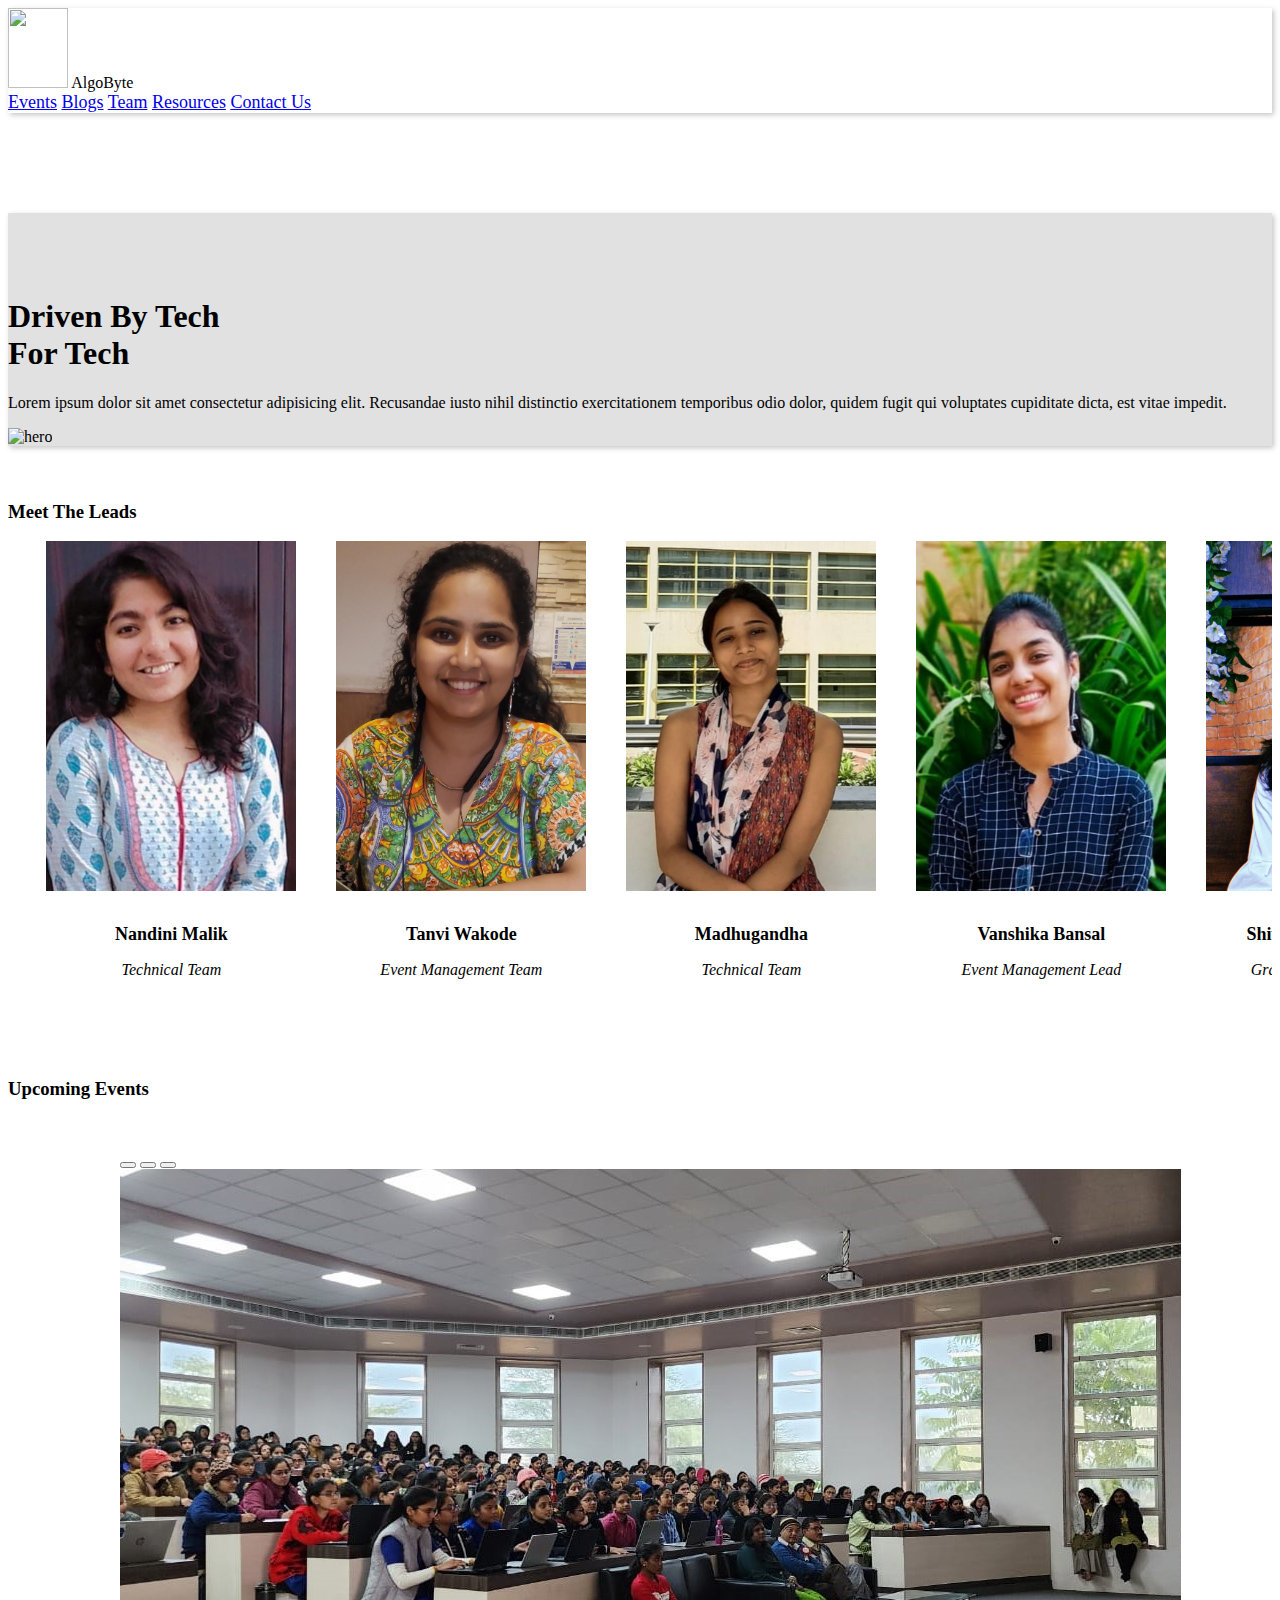
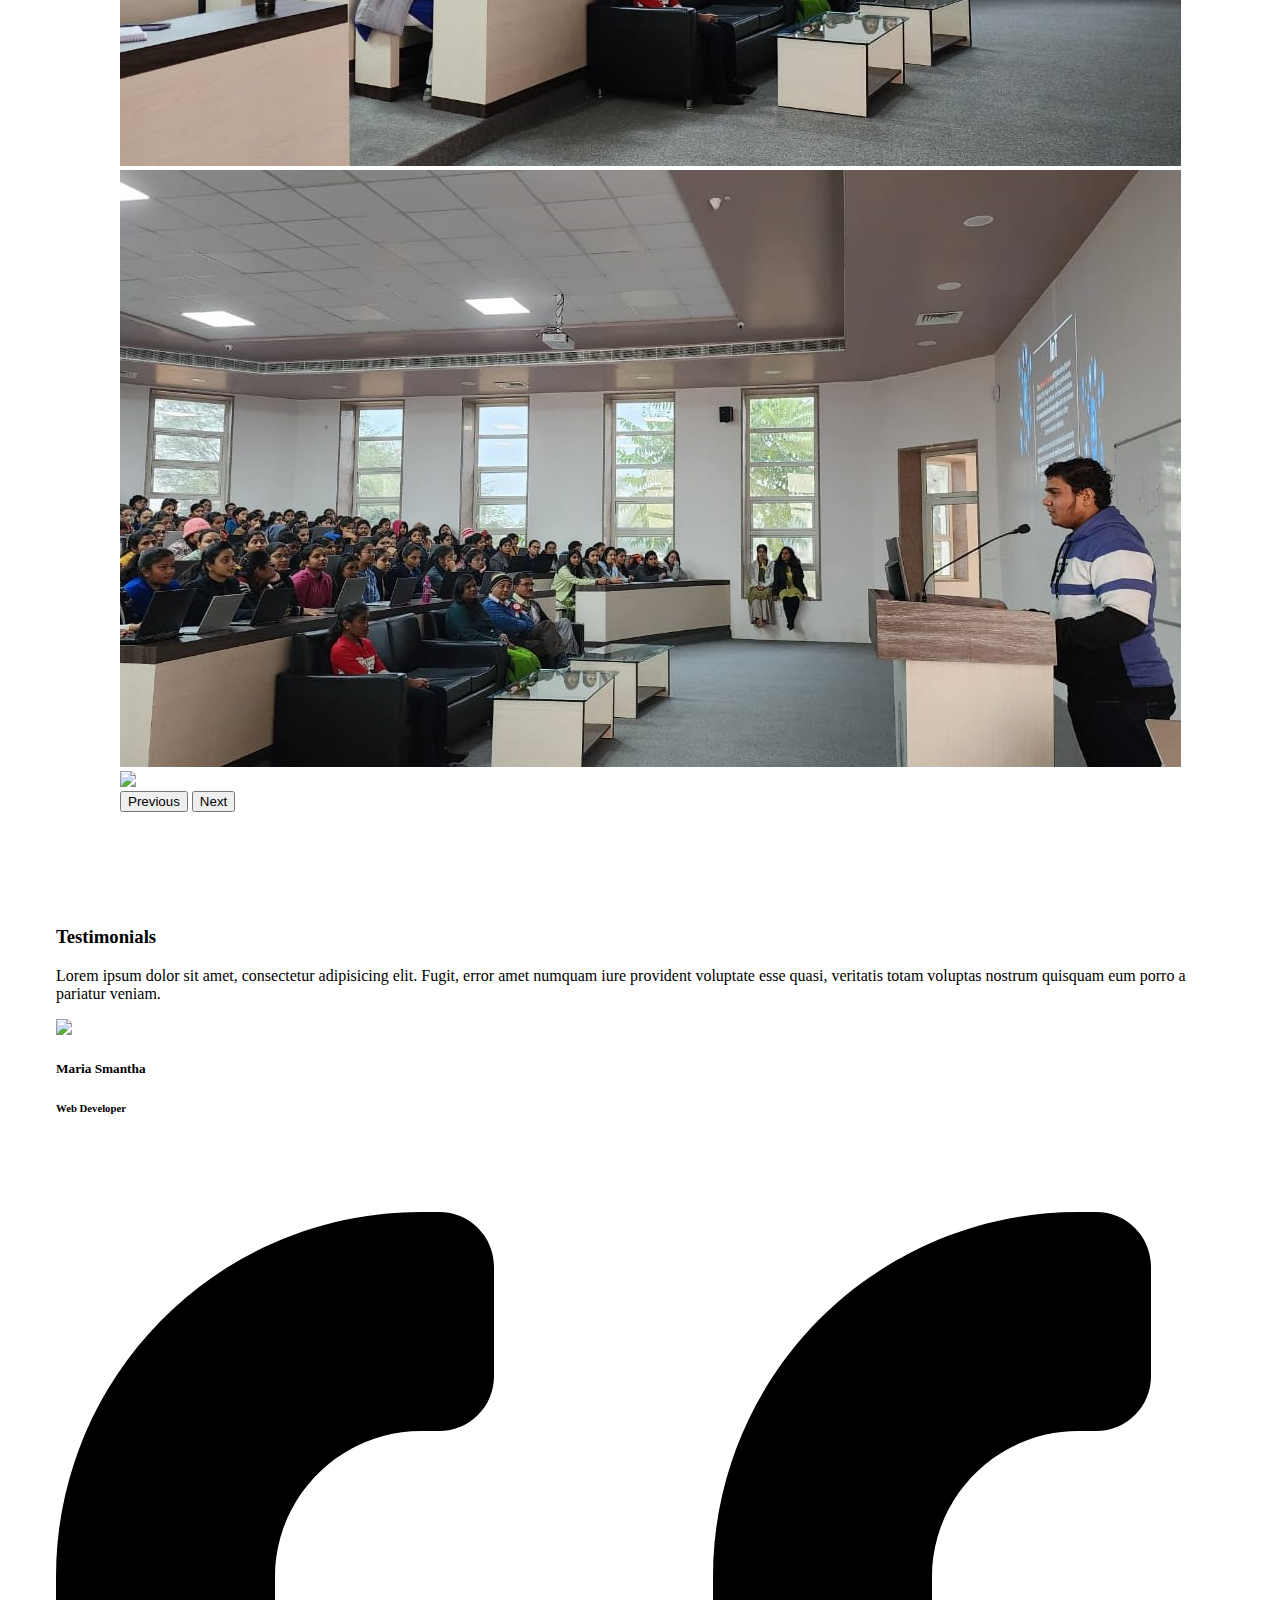
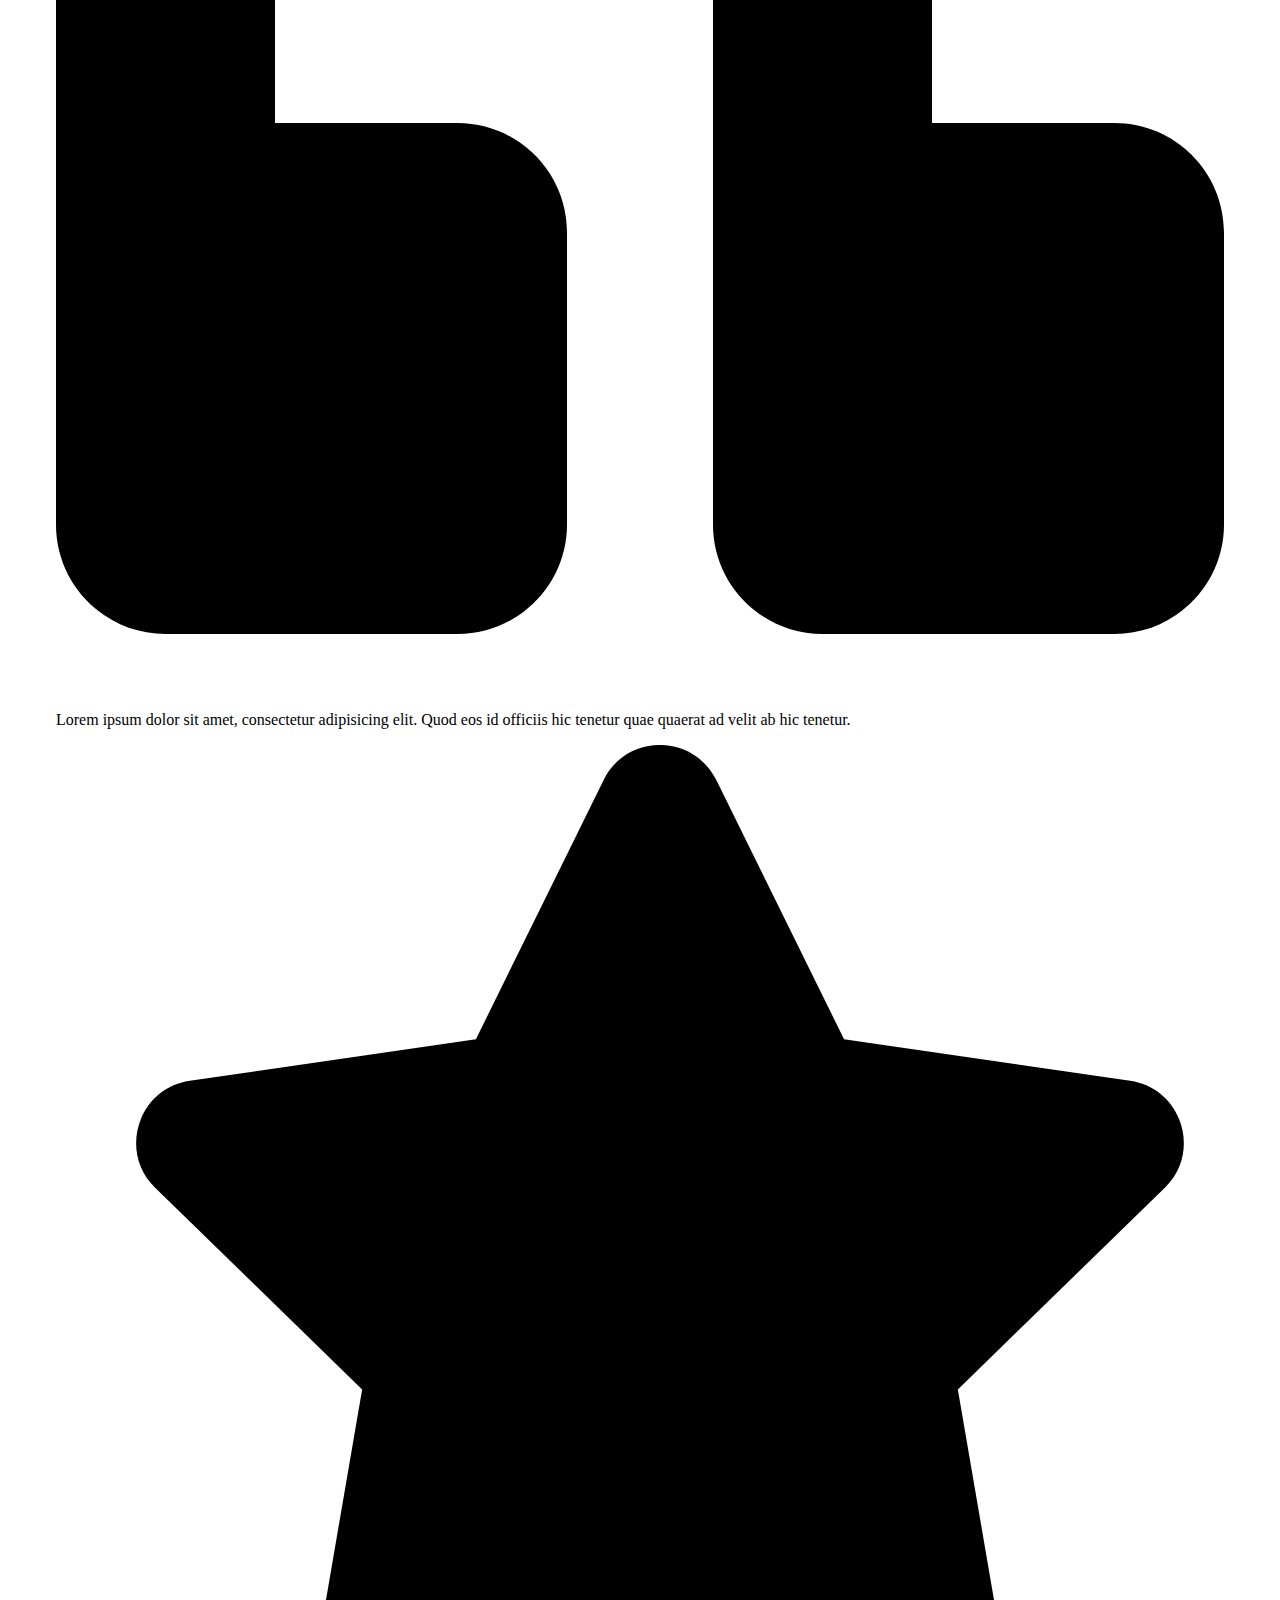
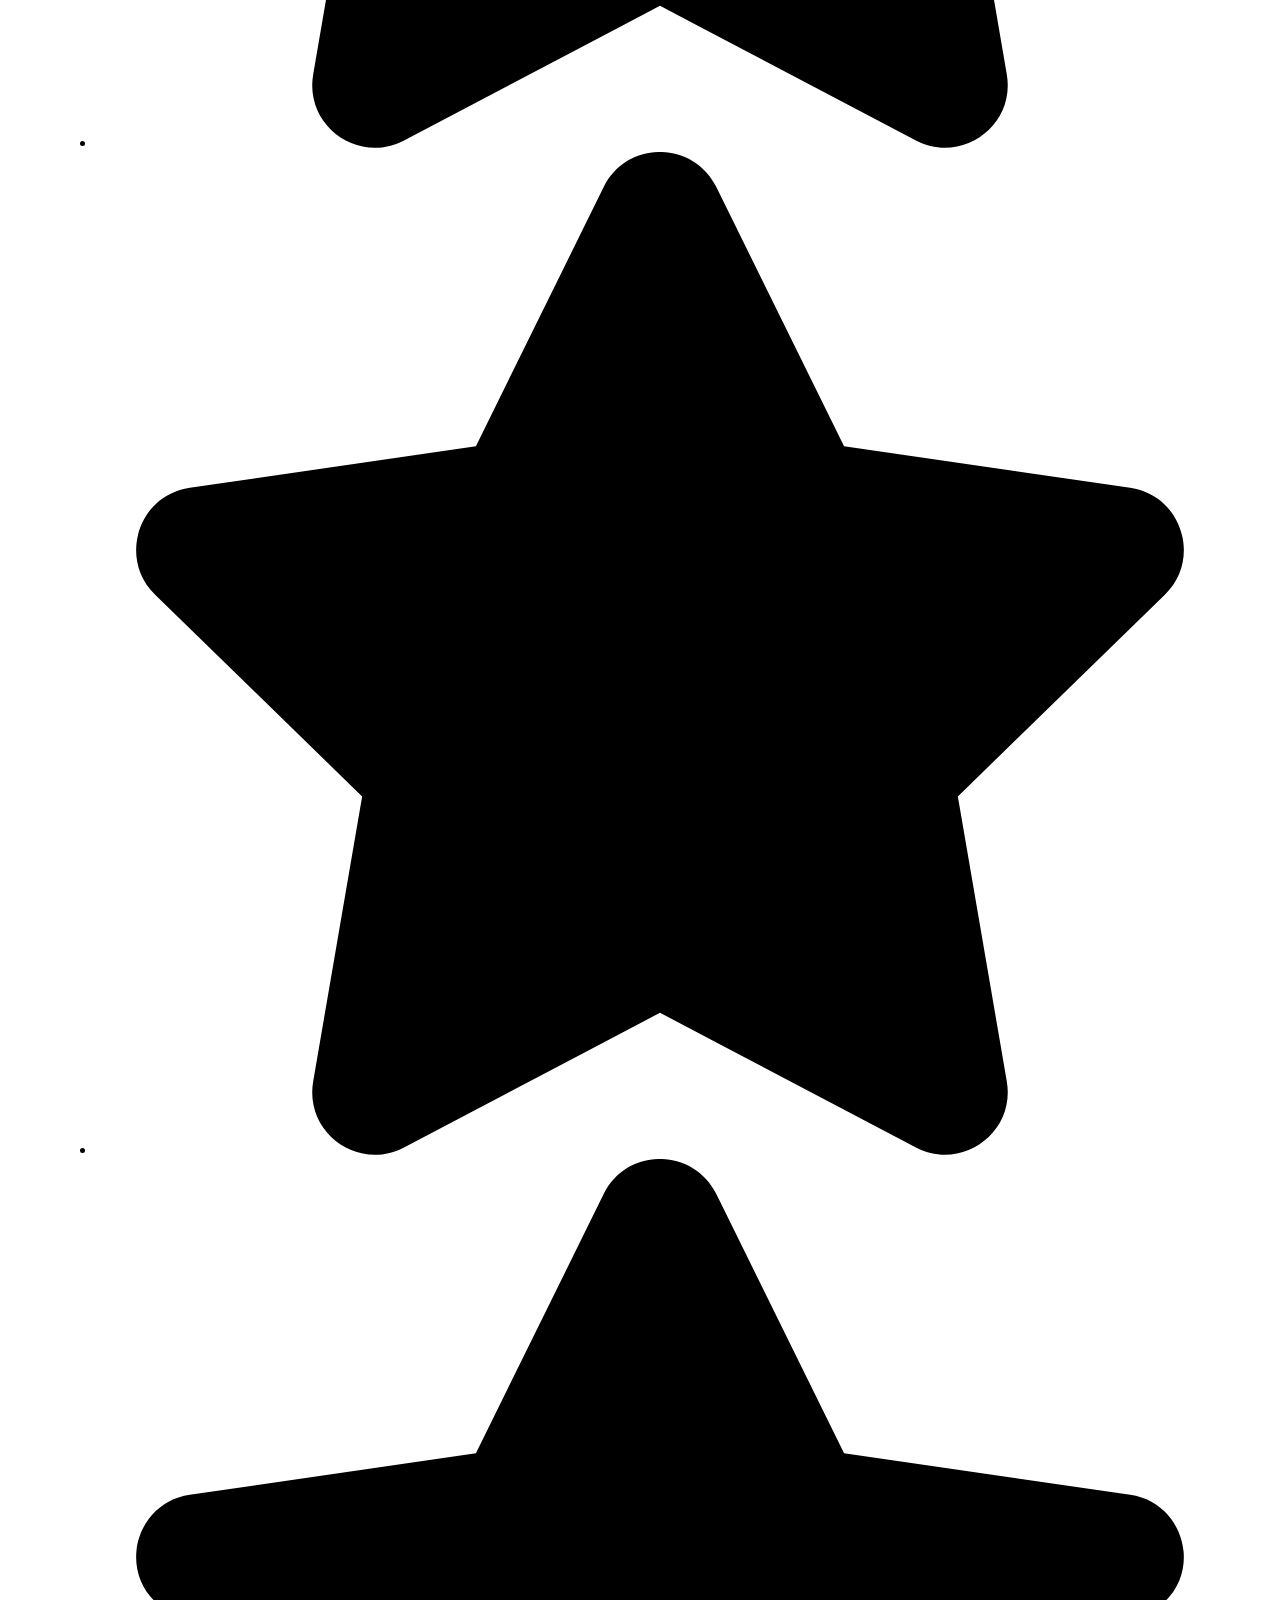
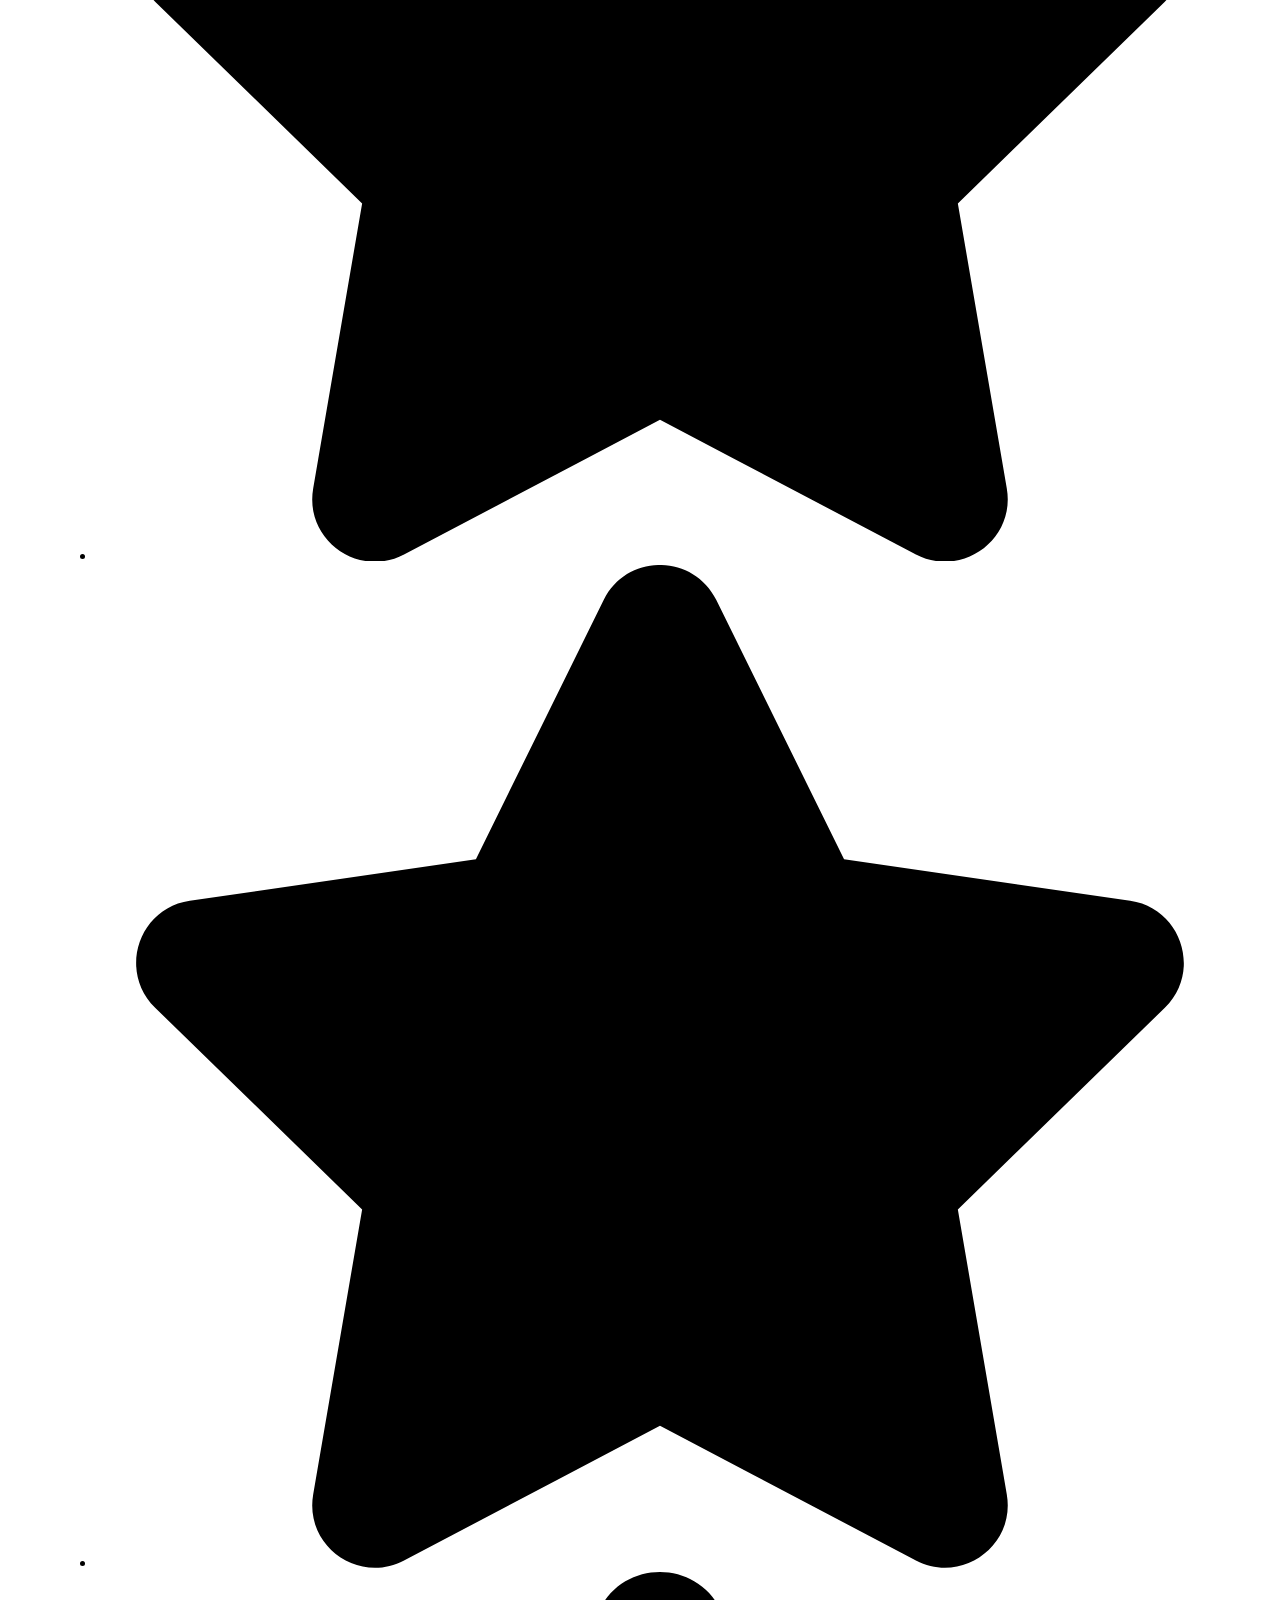
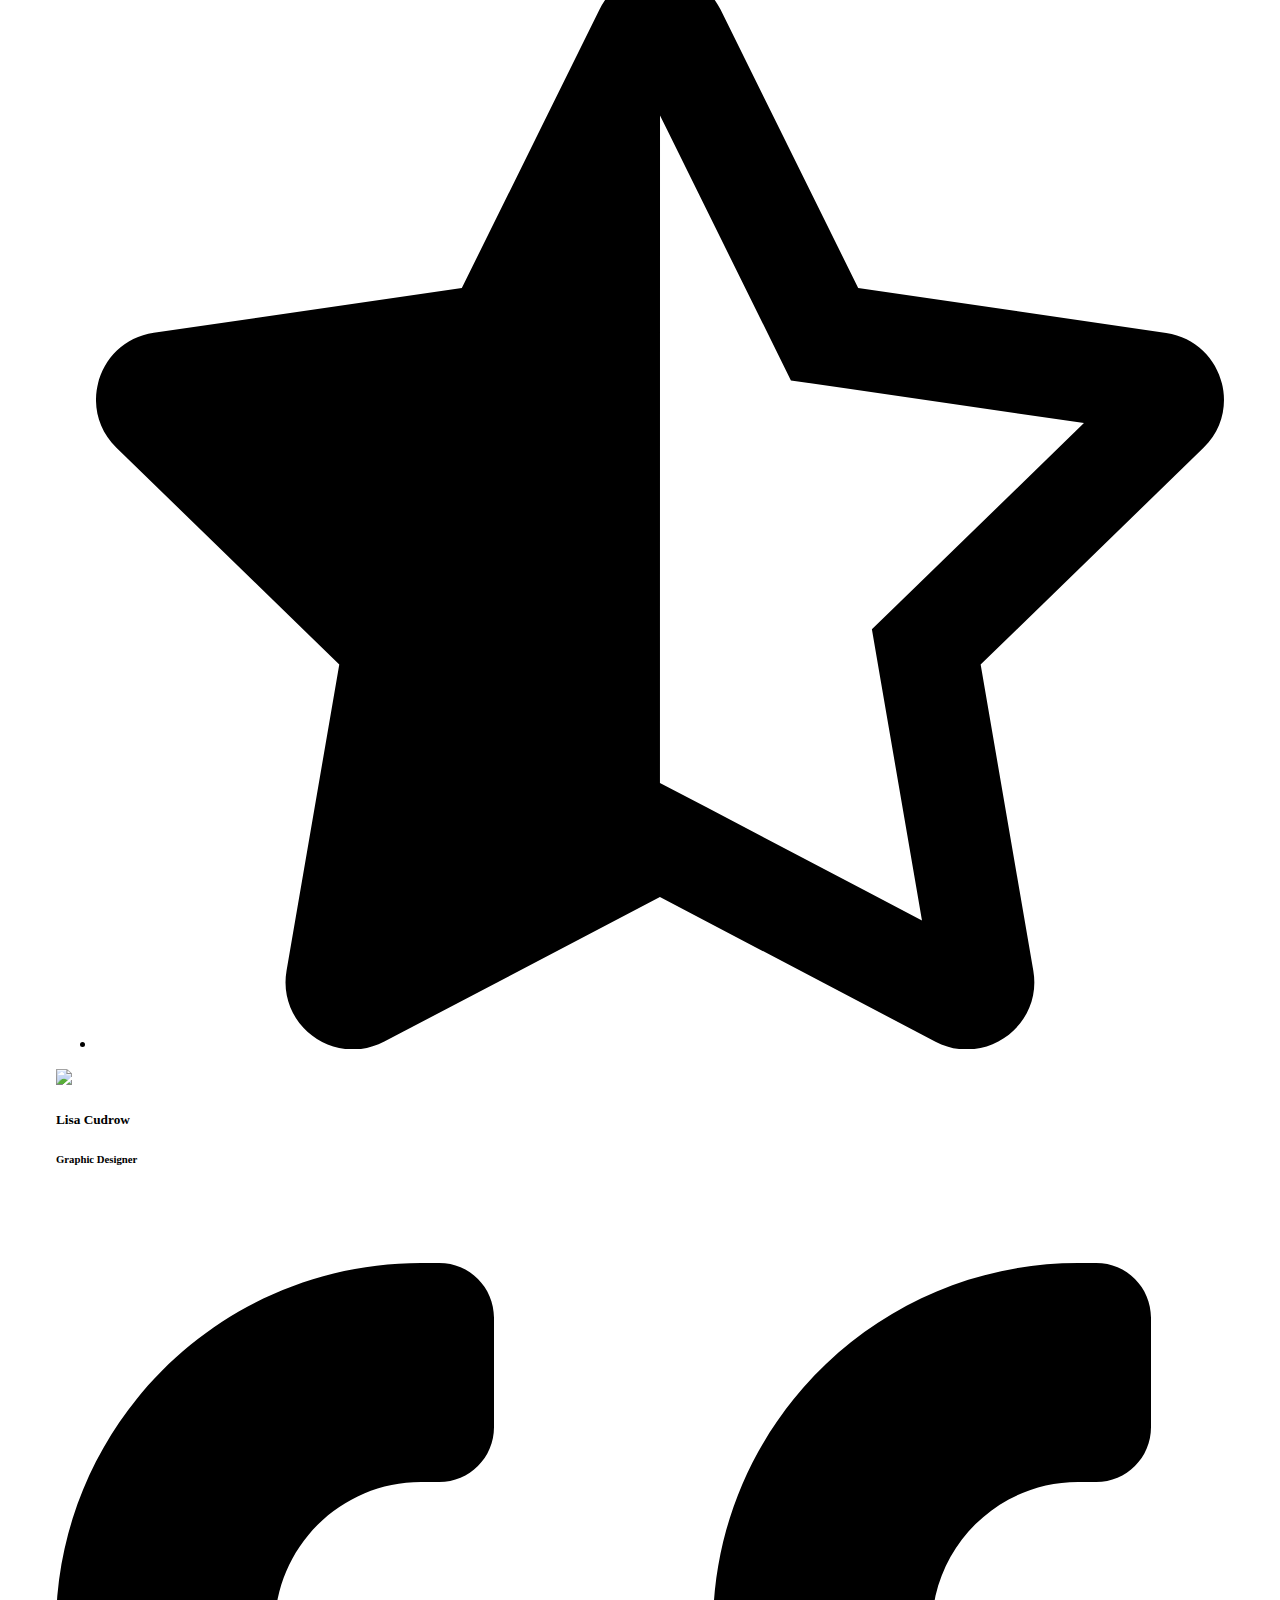
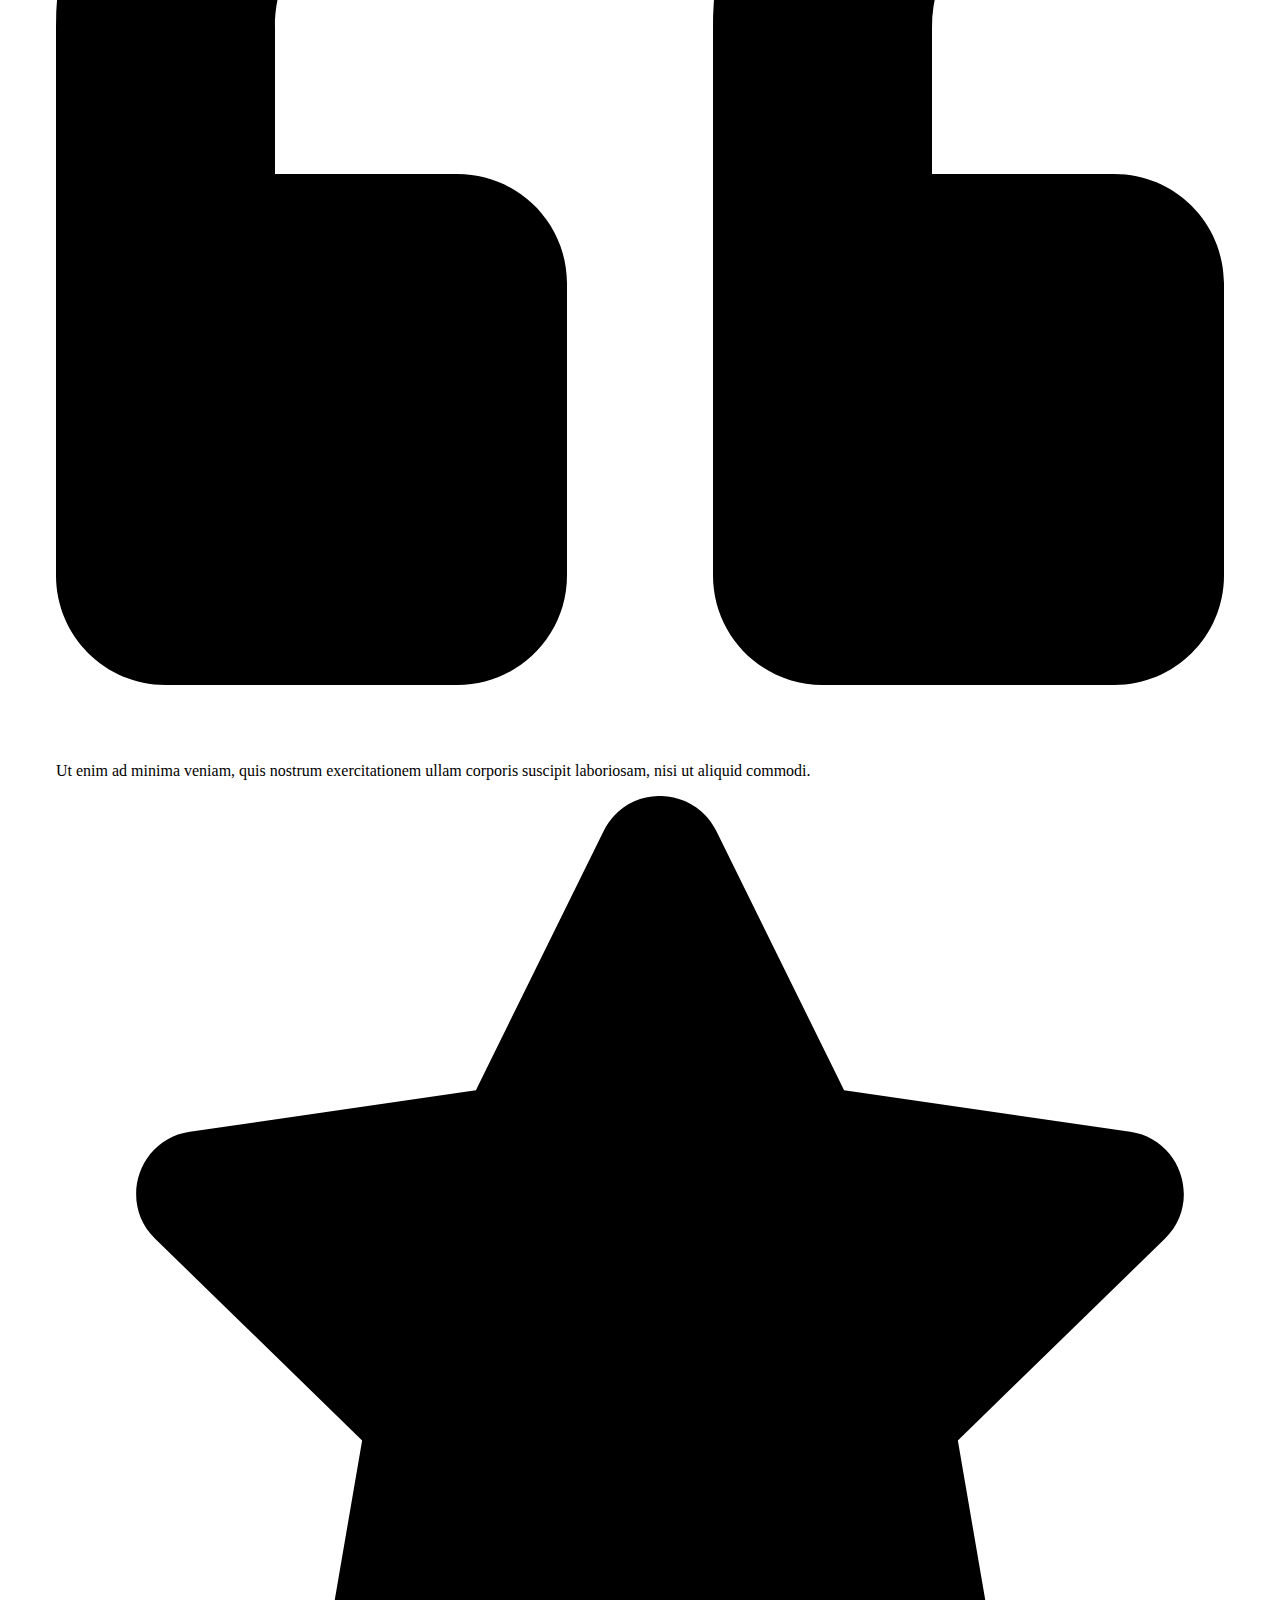
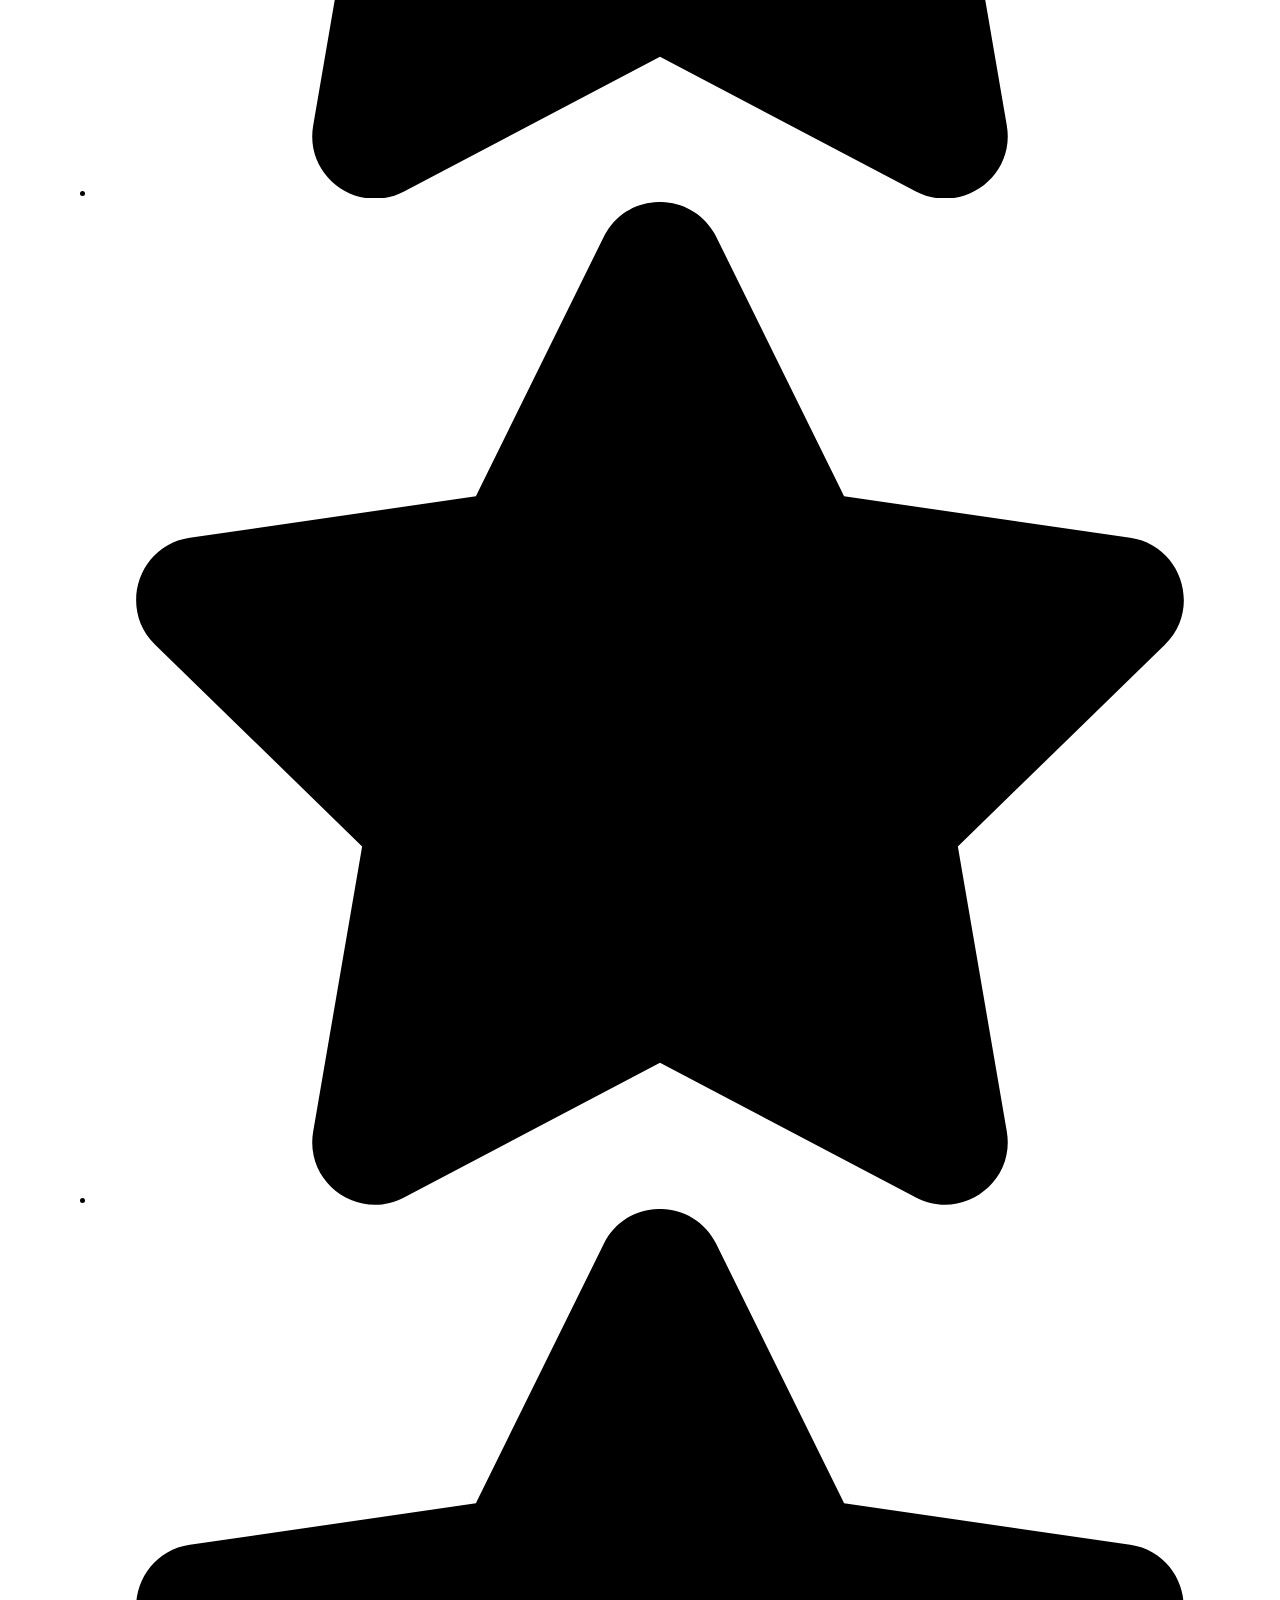
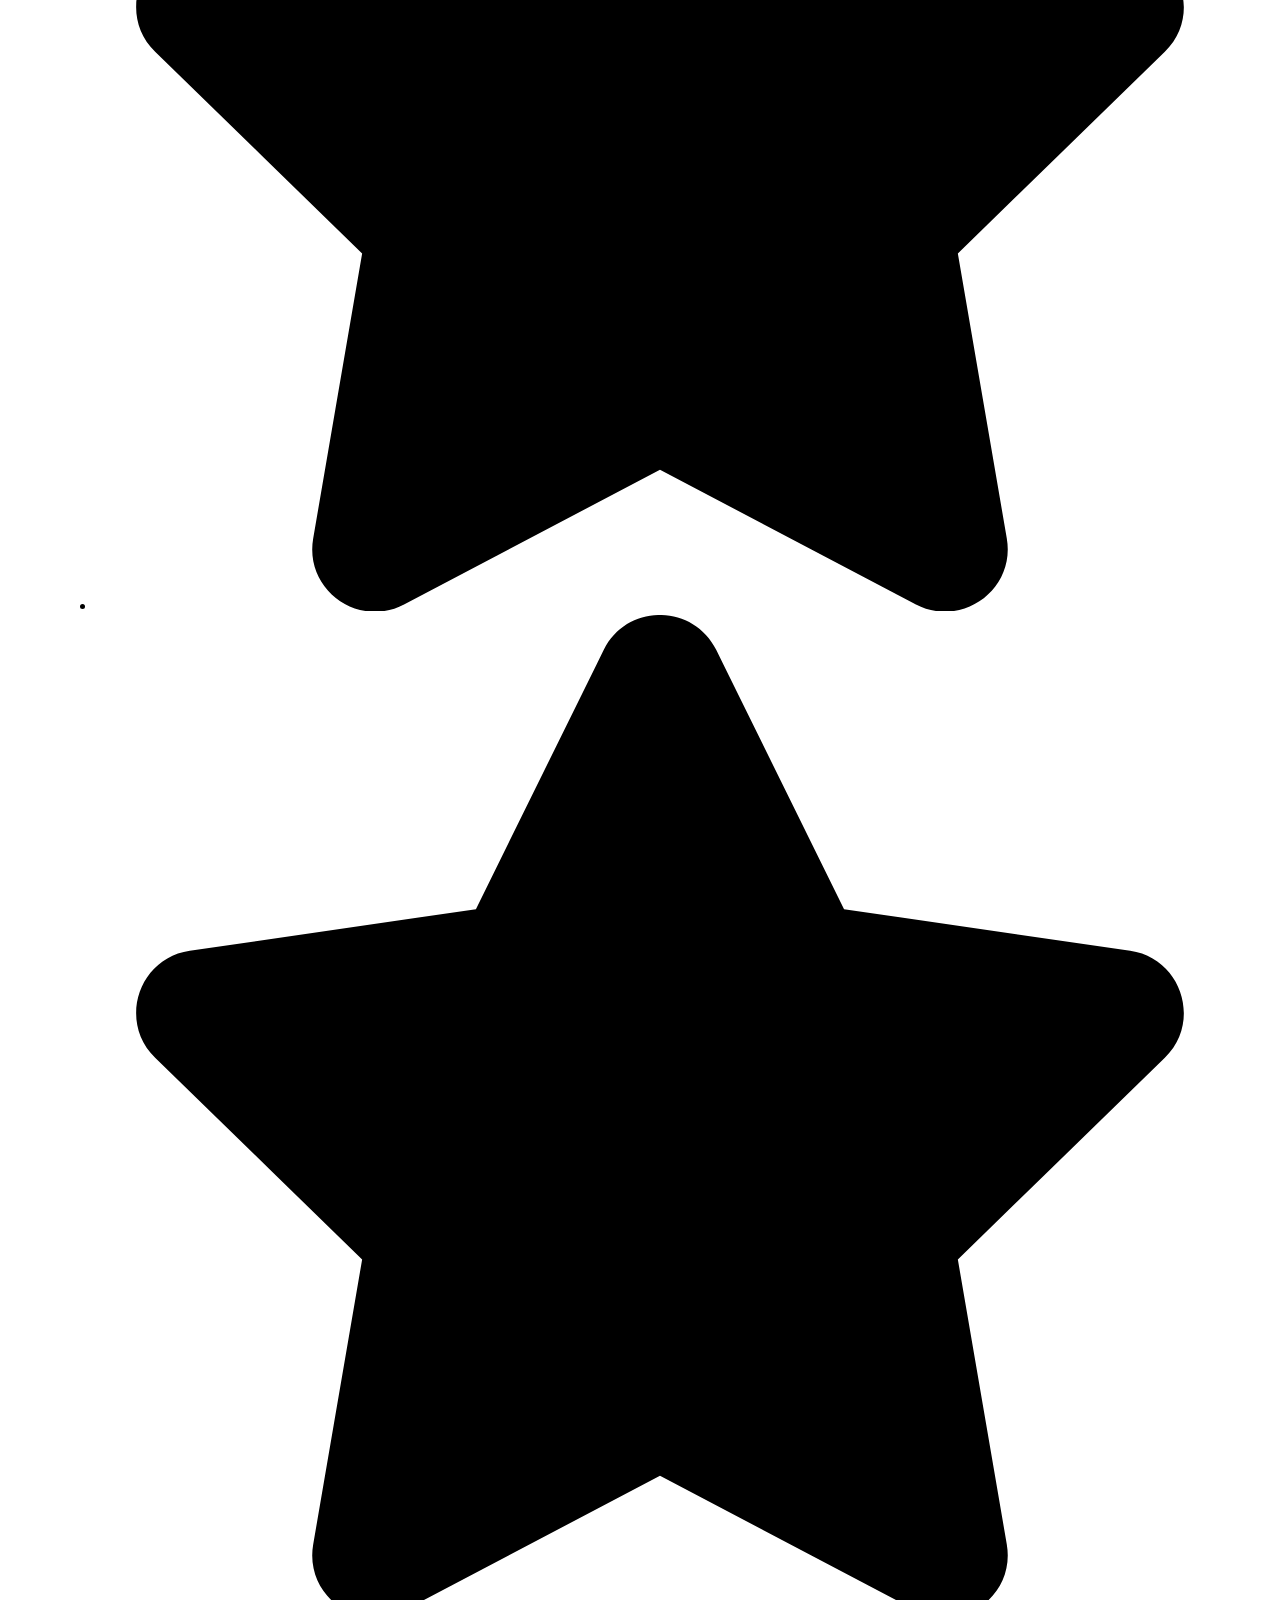
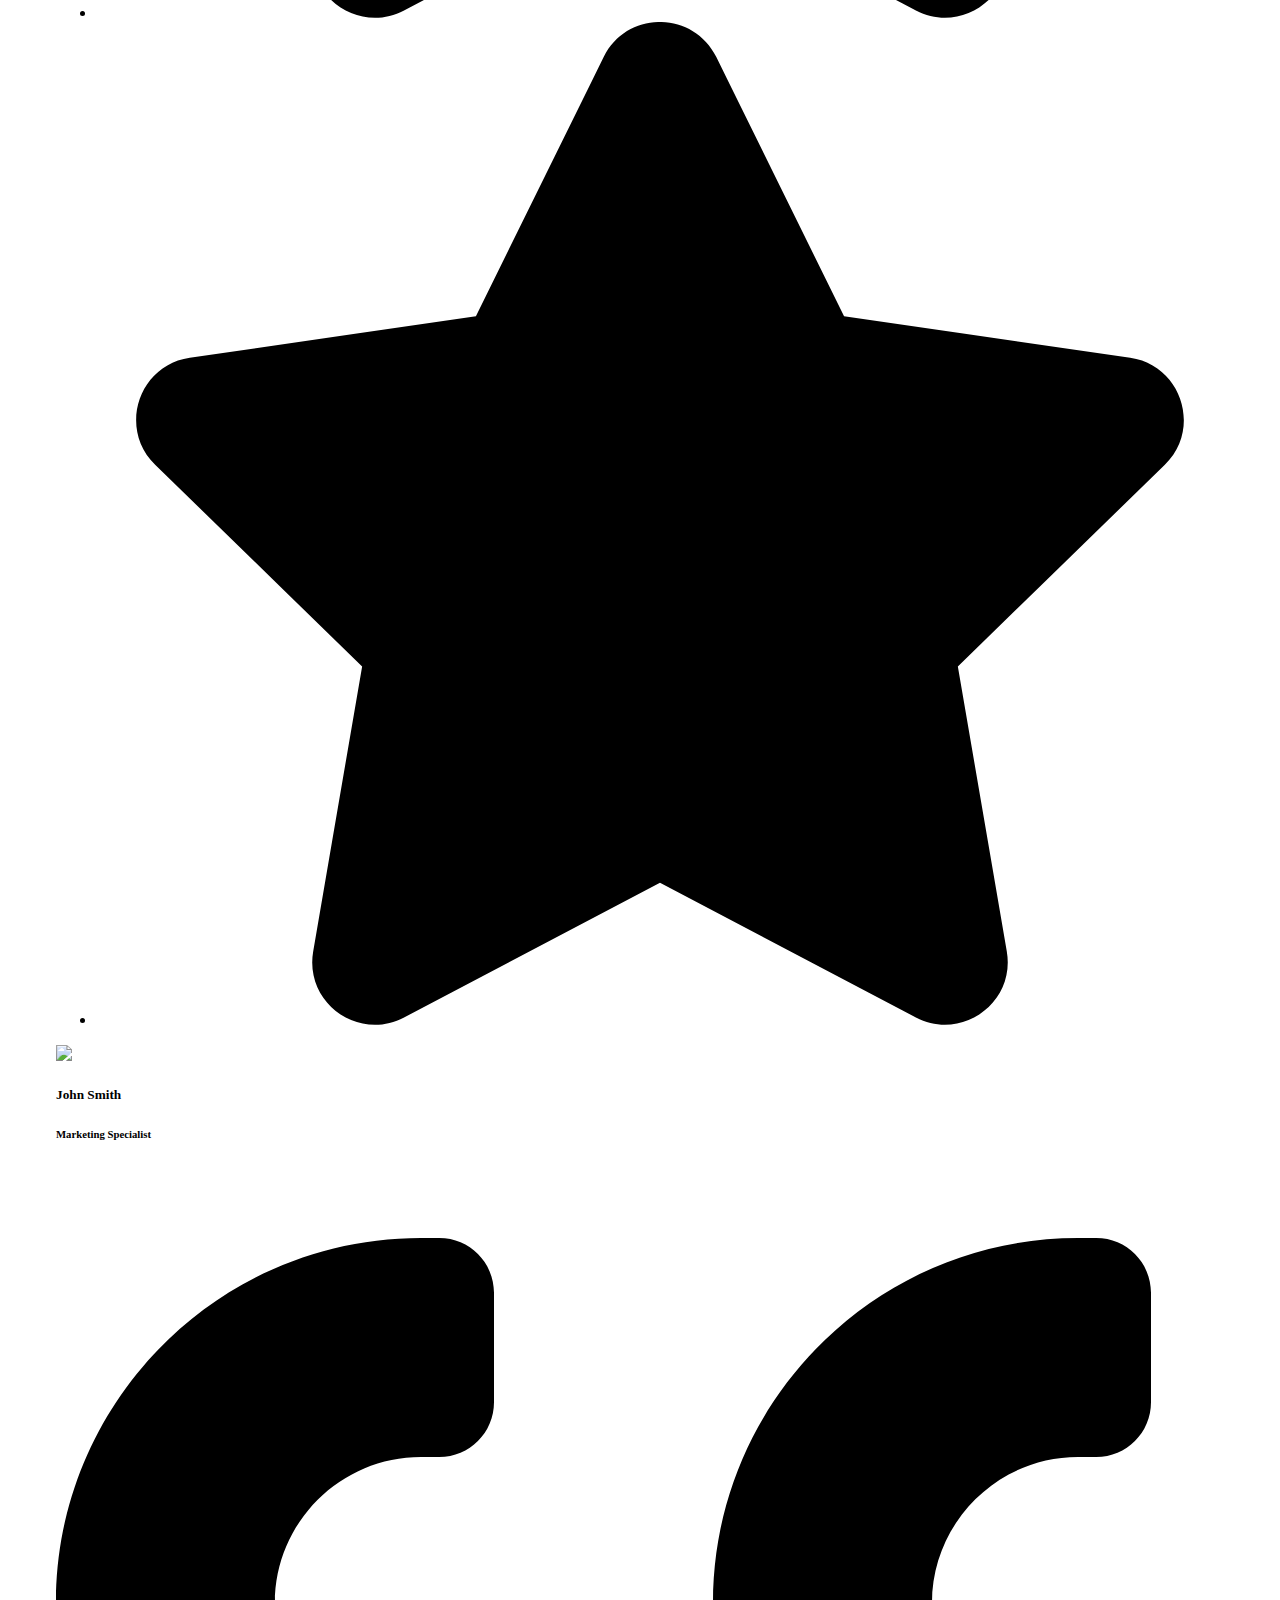
==== pages/index.html @ 01d91a2b "contact page" ====
<!DOCTYPE html>
<html lang="en">
<head>
    <meta charset="UTF-8">
    <meta http-equiv="X-UA-Compatible" content="IE=edge">
    <meta name="viewport" content="width=device-width, initial-scale=1.0">

    
    <link href="https://cdn.jsdelivr.net/npm/bootstrap@5.3.0-alpha1/dist/css/bootstrap.min.css" rel="stylesheet" integrity="sha384-GLhlTQ8iRABdZLl6O3oVMWSktQOp6b7In1Zl3/Jr59b6EGGoI1aFkw7cmDA6j6gD" crossorigin="anonymous">

    <link rel="stylesheet" href="header.html"> 
    <link rel="stylesheet" href="style.css">
    
    <title>AlgoByte</title>
</head>
<body>

    <!-- NavBar -->
    
    <header class="text-gray-600 body-font" style="user-select: auto;">
        <div class="container mx-auto flex flex-wrap p-4 flex-col md:flex-row items-center" style="user-select: auto;">
          <a class="flex title-font font-medium items-center text-gray-900 mb-4 md:mb-0" style="user-select: auto;">
            <a href="#"><img src="../img/algobyte.png" alt="" height="80" width="60"></a>
            <span class="ml-3 text-xl" style="user-select: auto;">AlgoByte</span>
          </a>
          <nav class=" nav-link md:mr-auto md:ml-4 md:py-1 md:pl-4 md:border-l md:border-gray-400	flex flex-wrap items-center text-base justify-center" style="user-select: auto; font-size: large;">
            <a href="events.html" class="mr-5 hover:text-gray-900" style="user-select: auto;">Events</a>
            <a href="blogs.html" class="mr-5 hover:text-gray-900" style="user-select: auto;">Blogs</a>
            <a href="team.html" class="mr-5 hover:text-gray-900" style="user-select: auto;">Team</a>
            <a href="resources.html" class="mr-5 hover:text-gray-900" style="user-select: auto;">Resources</a>
            <a href="contact.html" class="mr-5 hover:text-gray-900" style="user-select: auto;">Contact Us</a>
          </nav>
        </div>
      </header>

      <div style="padding: 50px;"></div>

      <!-- banner-image -->

      <div class="hero">
        <section class="text-gray-600 body-font" style="user-select: auto; padding-top: 4em;">
          <div class="container mx-auto flex px-5 py-24 md:flex-row flex-col items-center" style="user-select: auto;">
            <div class="lg:flex-grow md:w-1/2 lg:pr-24 md:pr-16 flex flex-col md:items-start md:text-left mb-16 md:mb-0 items-center text-center" style="user-select: auto;">
              <h1 class="title-font sm:text-4xl text-3xl mb-4 font-medium text-gray-900" style="user-select: auto; text-align: left;">Driven By Tech
                <br class="hidden lg:inline-block" style="user-select: auto;">For Tech
              </h1>
              <p class="mb-8 leading-relaxed" style="user-select: auto;">Lorem ipsum dolor sit amet consectetur adipisicing elit. Recusandae iusto nihil distinctio exercitationem temporibus odio dolor, quidem fugit qui voluptates cupiditate dicta, est vitae impedit.</p>
              <!-- <div class="flex justify-center" style="user-select: auto;">
                <button class="inline-flex text-white bg-indigo-500 border-0 py-2 px-6 focus:outline-none hover:bg-indigo-600 rounded text-lg" style="user-select: auto;">Button</button>
                <button class="ml-4 inline-flex text-gray-700 bg-gray-100 border-0 py-2 px-6 focus:outline-none hover:bg-gray-200 rounded text-lg" style="user-select: auto;">Button</button>
              </div> -->
            </div>
            <div class="lg:max-w-lg lg:w-full md:w-1/2 w-5/6" style="user-select: auto;">
              <img class="object-cover object-center rounded" alt="hero" src="../img/hero_img.jpeg" style="user-select: auto;">
            </div>
          </div>
        </section>
      </div>
      <br>
      <br>

      <div class="text-center md:max-w-xl lg:max-w-3xl mx-auto">
        <h3 class="text-3xl font-bold mb-6 text-gray-800">Meet The Leads</h3>
      </div>

      <!-- Leads Section -->

      <div class="product-container">
        <div class="product-card">
            <div class="product-image">
                <img src="../img/leads/IMG-20221217-WA0000.jpg" class="product-thumb" alt="">
            </div>
            <div class="product-info">
                <h2 class="product-brand">Nandini Malik</h2>
                <p class="product-short-des">Technical Team</p>
            </div>
            <div class="socials">
              
              <div class="social-container">
                <a href="https://www.instagram.com/algobyte.bv/" target="_blank" class="ml-3 text-gray-500 " style="user-select: auto;">
                  <svg fill="currentColor" stroke-linecap="round" stroke-linejoin="round" stroke-width="2" class="w-5 h-5" viewBox="0 0 24 24" style="user-select: auto;">
                    <path d="M23 3a10.9 10.9 0 01-3.14 1.53 4.48 4.48 0 00-7.86 3v1A10.66 10.66 0 013 4s-4 9 5 13a11.64 11.64 0 01-7 2c9 5 20 0 20-11.5a4.5 4.5 0 00-.08-.83A7.72 7.72 0 0023 3z" style="user-select: auto;"></path>
                  </svg>
                </a>
              </div>
              <div class="social-container">
                <a href="https://www.instagram.com/nandinimalik16/" target="_blank" class="ml-3 text-gray-500 " style="user-select: auto;">
                  <svg fill="none" stroke="currentColor" stroke-linecap="round" stroke-linejoin="round" stroke-width="2" class="w-5 h-5" viewBox="0 0 24 24" style="user-select: auto;">
                    <rect width="20" height="20" x="2" y="2" rx="5" ry="5" style="user-select: auto;"></rect>
                    <path d="M16 11.37A4 4 0 1112.63 8 4 4 0 0116 11.37zm1.5-4.87h.01" style="user-select: auto;"></path>
                  </svg>
                </a>
              </div>
              <div class="social-container">
                <a href="https://www.linkedin.com/in/nandini-malik-a765b1189/" target="_blank" class="ml-3 text-gray-500 " style="user-select: auto;">
                  <svg fill="currentColor" stroke="currentColor" stroke-linecap="round" stroke-linejoin="round" stroke-width="0" class="w-5 h-5" viewBox="0 0 24 24" style="user-select: auto;">
                    <path stroke="none" d="M16 8a6 6 0 016 6v7h-4v-7a2 2 0 00-2-2 2 2 0 00-2 2v7h-4v-7a6 6 0 016-6zM2 9h4v12H2z" style="user-select: auto;"></path>
                    <circle cx="4" cy="4" r="4" stroke="none" style="user-select: auto;"></circle>
                  </svg>
                </a>
              </div>    
            </div>
        </div>
  
        <div class="product-card">
            <div class="product-image">
                <img src="../img/leads/IMG-20221217-WA0001.jpg" class="product-thumb" alt="">
            </div>
            <div class="product-info">
                <h2 class="product-brand">Tanvi Wakode</h2>
                <p class="product-short-des">Event Management Team</p>
            </div>
            <div class="socials">
              
              <div class="social-container">
                <a href="https://www.instagram.com/algobyte.bv/" target="_blank" class="ml-3 text-gray-500 " style="user-select: auto;">
                  <svg fill="currentColor" stroke-linecap="round" stroke-linejoin="round" stroke-width="2" class="w-5 h-5" viewBox="0 0 24 24" style="user-select: auto;">
                    <path d="M23 3a10.9 10.9 0 01-3.14 1.53 4.48 4.48 0 00-7.86 3v1A10.66 10.66 0 013 4s-4 9 5 13a11.64 11.64 0 01-7 2c9 5 20 0 20-11.5a4.5 4.5 0 00-.08-.83A7.72 7.72 0 0023 3z" style="user-select: auto;"></path>
                  </svg>
                </a>
              </div>
              <div class="social-container">
                <a href="https://www.instagram.com/tanviwakode22/" target="_blank" class="ml-3 text-gray-500 " style="user-select: auto;">
                  <svg fill="none" stroke="currentColor" stroke-linecap="round" stroke-linejoin="round" stroke-width="2" class="w-5 h-5" viewBox="0 0 24 24" style="user-select: auto;">
                    <rect width="20" height="20" x="2" y="2" rx="5" ry="5" style="user-select: auto;"></rect>
                    <path d="M16 11.37A4 4 0 1112.63 8 4 4 0 0116 11.37zm1.5-4.87h.01" style="user-select: auto;"></path>
                  </svg>
                </a>
              </div>
              <div class="social-container">
                <a href="https://www.linkedin.com/in/tanvi-wakode-51ab86192/" target="_blank" class="ml-3 text-gray-500 " style="user-select: auto;">
                  <svg fill="currentColor" stroke="currentColor" stroke-linecap="round" stroke-linejoin="round" stroke-width="0" class="w-5 h-5" viewBox="0 0 24 24" style="user-select: auto;">
                    <path stroke="none" d="M16 8a6 6 0 016 6v7h-4v-7a2 2 0 00-2-2 2 2 0 00-2 2v7h-4v-7a6 6 0 016-6zM2 9h4v12H2z" style="user-select: auto;"></path>
                    <circle cx="4" cy="4" r="4" stroke="none" style="user-select: auto;"></circle>
                  </svg>
                </a>
              </div>    
            </div>
        </div>

        <div class="product-card">
            <div class="product-image">
                <img src="../img/leads/IMG-20221217-WA0002.jpg" class="product-thumb" alt="">
            </div>
            <div class="product-info">
                <h2 class="product-brand">Madhugandha</h2>
                <p class="product-short-des">Technical Team</p>
            </div>
            <div class="socials">
              
              <div class="social-container">
                <a href="https://www.instagram.com/algobyte.bv/" target="_blank" class="ml-3 text-gray-500 " style="user-select: auto;">
                  <svg fill="currentColor" stroke-linecap="round" stroke-linejoin="round" stroke-width="2" class="w-5 h-5" viewBox="0 0 24 24" style="user-select: auto;">
                    <path d="M23 3a10.9 10.9 0 01-3.14 1.53 4.48 4.48 0 00-7.86 3v1A10.66 10.66 0 013 4s-4 9 5 13a11.64 11.64 0 01-7 2c9 5 20 0 20-11.5a4.5 4.5 0 00-.08-.83A7.72 7.72 0 0023 3z" style="user-select: auto;"></path>
                  </svg>
                </a>
              </div>
              <div class="social-container">
                <a href="https://www.instagram.com/madhugandha11/" target="_blank" class="ml-3 text-gray-500 " style="user-select: auto;">
                  <svg fill="none" stroke="currentColor" stroke-linecap="round" stroke-linejoin="round" stroke-width="2" class="w-5 h-5" viewBox="0 0 24 24" style="user-select: auto;">
                    <rect width="20" height="20" x="2" y="2" rx="5" ry="5" style="user-select: auto;"></rect>
                    <path d="M16 11.37A4 4 0 1112.63 8 4 4 0 0116 11.37zm1.5-4.87h.01" style="user-select: auto;"></path>
                  </svg>
                </a>
              </div>
              <div class="social-container">
                <a href="https://www.linkedin.com/in/madhugandha-91269821a/" target="_blank" class="ml-3 text-gray-500 " style="user-select: auto;">
                  <svg fill="currentColor" stroke="currentColor" stroke-linecap="round" stroke-linejoin="round" stroke-width="0" class="w-5 h-5" viewBox="0 0 24 24" style="user-select: auto;">
                    <path stroke="none" d="M16 8a6 6 0 016 6v7h-4v-7a2 2 0 00-2-2 2 2 0 00-2 2v7h-4v-7a6 6 0 016-6zM2 9h4v12H2z" style="user-select: auto;"></path>
                    <circle cx="4" cy="4" r="4" stroke="none" style="user-select: auto;"></circle>
                  </svg>
                </a>
              </div>    
            </div>
        </div>

        <div class="product-card">
            <div class="product-image">
                <img src="../img/leads/IMG-20221217-WA0008.jpg" class="product-thumb" alt="">
            </div>
            <div class="product-info">
                <h2 class="product-brand">Vanshika Bansal</h2>
                <p class="product-short-des">Event Management Lead</p>
            </div>
            <div class="socials">
              
              <div class="social-container">
                <a href="#" target="_blank" class="ml-3 text-gray-500 " style="user-select: auto;">
                  <svg fill="currentColor" stroke-linecap="round" stroke-linejoin="round" stroke-width="2" class="w-5 h-5" viewBox="0 0 24 24" style="user-select: auto;">
                    <path d="M23 3a10.9 10.9 0 01-3.14 1.53 4.48 4.48 0 00-7.86 3v1A10.66 10.66 0 013 4s-4 9 5 13a11.64 11.64 0 01-7 2c9 5 20 0 20-11.5a4.5 4.5 0 00-.08-.83A7.72 7.72 0 0023 3z" style="user-select: auto;"></path>
                  </svg>
                </a>
              </div>
              <div class="social-container">
                <a href="https://www.instagram.com/vanshika_140401/" target="_blank" class="ml-3 text-gray-500 " style="user-select: auto;">
                  <svg fill="none" stroke="currentColor" stroke-linecap="round" stroke-linejoin="round" stroke-width="2" class="w-5 h-5" viewBox="0 0 24 24" style="user-select: auto;">
                    <rect width="20" height="20" x="2" y="2" rx="5" ry="5" style="user-select: auto;"></rect>
                    <path d="M16 11.37A4 4 0 1112.63 8 4 4 0 0116 11.37zm1.5-4.87h.01" style="user-select: auto;"></path>
                  </svg>
                </a>
              </div>
              <div class="social-container">
                <a href="https://www.linkedin.com/in/vanshika-bansal-4a12111bb/" target="_blank" class="ml-3 text-gray-500 " style="user-select: auto;">
                  <svg fill="currentColor" stroke="currentColor" stroke-linecap="round" stroke-linejoin="round" stroke-width="0" class="w-5 h-5" viewBox="0 0 24 24" style="user-select: auto;">
                    <path stroke="none" d="M16 8a6 6 0 016 6v7h-4v-7a2 2 0 00-2-2 2 2 0 00-2 2v7h-4v-7a6 6 0 016-6zM2 9h4v12H2z" style="user-select: auto;"></path>
                    <circle cx="4" cy="4" r="4" stroke="none" style="user-select: auto;"></circle>
                  </svg>
                </a>
              </div>    
            </div>
        </div>

        <div class="product-card">
            <div class="product-image">
                <img src="../img/leads/IMG_20230113_003752.jpg" class="product-thumb" alt="">
            </div>
            <div class="product-info">
                <h2 class="product-brand">Shivanshika Chauhan</h2>
                <p class="product-short-des">Graphic Designing Team</p>
            </div>
            <div class="socials">
              
              <div class="social-container">
                <a href="https://www.instagram.com/algobyte.bv/" target="_blank" class="ml-3 text-gray-500 " style="user-select: auto;">
                  <svg fill="currentColor" stroke-linecap="round" stroke-linejoin="round" stroke-width="2" class="w-5 h-5" viewBox="0 0 24 24" style="user-select: auto;">
                    <path d="M23 3a10.9 10.9 0 01-3.14 1.53 4.48 4.48 0 00-7.86 3v1A10.66 10.66 0 013 4s-4 9 5 13a11.64 11.64 0 01-7 2c9 5 20 0 20-11.5a4.5 4.5 0 00-.08-.83A7.72 7.72 0 0023 3z" style="user-select: auto;"></path>
                  </svg>
                </a>
              </div>
              <div class="social-container">
                <a href="https://www.instagram.com/_shivanshika_/" target="_blank" class="ml-3 text-gray-500 " style="user-select: auto;">
                  <svg fill="none" stroke="currentColor" stroke-linecap="round" stroke-linejoin="round" stroke-width="2" class="w-5 h-5" viewBox="0 0 24 24" style="user-select: auto;">
                    <rect width="20" height="20" x="2" y="2" rx="5" ry="5" style="user-select: auto;"></rect>
                    <path d="M16 11.37A4 4 0 1112.63 8 4 4 0 0116 11.37zm1.5-4.87h.01" style="user-select: auto;"></path>
                  </svg>
                </a>
              </div>
              <div class="social-container">
                <a href="https://www.linkedin.com/in/shivanshika-chauhan/" target="_blank" class="ml-3 text-gray-500 " style="user-select: auto;">
                  <svg fill="currentColor" stroke="currentColor" stroke-linecap="round" stroke-linejoin="round" stroke-width="0" class="w-5 h-5" viewBox="0 0 24 24" style="user-select: auto;">
                    <path stroke="none" d="M16 8a6 6 0 016 6v7h-4v-7a2 2 0 00-2-2 2 2 0 00-2 2v7h-4v-7a6 6 0 016-6zM2 9h4v12H2z" style="user-select: auto;"></path>
                    <circle cx="4" cy="4" r="4" stroke="none" style="user-select: auto;"></circle>
                  </svg>
                </a>
              </div>    
            </div>
        </div>
      </div>
      <br>

      <div class="text-center md:max-w-xl lg:max-w-3xl mx-auto">
        <h3 class="text-3xl font-bold mb-6 text-gray-800">Upcoming Events</h3>
      </div>

      <!-- Upcoming Events Caraousel -->

      <div class="event-caraousel">
        <div id="carouselExampleCaptions" class="carousel slide relative" data-bs-ride="carousel" style="padding:0 2em; padding-bottom: 2em;">
          <div class="carousel-indicators absolute right-0 bottom-0 left-0 flex justify-center p-0 mb-4">
            <button
              type="button"
              data-bs-target="#carouselExampleCaptions"
              data-bs-slide-to="0"
              class="active"
              aria-current="true"
              aria-label="Slide 1"
            ></button>
            <button
              type="button"
              data-bs-target="#carouselExampleCaptions"
              data-bs-slide-to="1"
              aria-label="Slide 2"
            ></button>
            <button
              type="button"
              data-bs-target="#carouselExampleCaptions"
              data-bs-slide-to="2"
              aria-label="Slide 3"
            ></button>
          </div>
          <div class="carousel-inner relative w-full overflow-hidden">
            <div class="carousel-item active relative float-left w-full">
              <div class="relative overflow-hidden bg-no-repeat bg-cover" style="background-position: 50%;">
                <img src="../img/iot-session-2.jpeg" class="block w-full" />
                <div class="absolute top-0 right-0 bottom-0 left-0 w-full h-full overflow-hidden bg-fixed bg-black opacity-50"></div>
              </div>
            </div>
            <div class="carousel-item relative float-left w-full">
              <div class="relative overflow-hidden bg-no-repeat bg-cover" style="background-position: 50%;">
                <img src="../img/iot-session.jpeg" class="block w-full" />
                <div class="absolute top-0 right-0 bottom-0 left-0 w-full h-full overflow-hidden bg-fixed bg-black opacity-50"></div>
              </div>
            </div>
            <div class="carousel-item relative float-left w-full">
              <div class="relative overflow-hidden bg-no-repeat bg-cover" style="background-position: 50%;">
                <img src="../img/hero_img2.jpeg" class="block w-full" />
                <div class="absolute top-0 right-0 bottom-0 left-0 w-full h-full overflow-hidden bg-fixed bg-black opacity-50"></div>
              </div>
            </div>
          </div>
          <button
            class="carousel-control-prev absolute top-0 bottom-0 flex items-center justify-center p-0 text-center border-0 hover:outline-none hover:no-underline focus:outline-none focus:no-underline left-0"
            type="button"
            data-bs-target="#carouselExampleCaptions"
            data-bs-slide="prev"
          >
            <span class="carousel-control-prev-icon inline-block bg-no-repeat" aria-hidden="true"></span>
            <span class="visually-hidden">Previous</span>
          </button>
          <button
            class="carousel-control-next absolute top-0 bottom-0 flex items-center justify-center p-0 text-center border-0 hover:outline-none hover:no-underline focus:outline-none focus:no-underline right-0"
            type="button"
            data-bs-target="#carouselExampleCaptions"
            data-bs-slide="next"
          >
            <span class="carousel-control-next-icon inline-block bg-no-repeat" aria-hidden="true"></span>
            <span class="visually-hidden">Next</span>
          </button>
        </div>
      </div>

      <!-- Testimonials -->

      <div class="testi">
        <section class="mb-20 text-gray-700">
          <div class="text-center md:max-w-xl lg:max-w-3xl mx-auto">
            <h3 class="text-3xl font-bold mb-6 text-gray-800">Testimonials</h3>
            <p class="mb-6 pb-2 md:mb-12 md:pb-0">
              Lorem ipsum dolor sit amet, consectetur adipisicing elit. Fugit, error amet numquam
              iure provident voluptate esse quasi, veritatis totam voluptas nostrum quisquam eum
              porro a pariatur veniam.
            </p>
          </div>
        
          <div class="grid md:grid-cols-3 gap-6 lg:gap-12 text-center">
            <div class="mb-12 md:mb-0">
              <div class="flex justify-center mb-6">
                <img
                  src="https://mdbootstrap.com/../img/Photos/Avatars/img%20(1).jpg"
                  class="rounded-full shadow-lg w-32"
                />
              </div>
              <h5 class="text-xl font-semibold mb-4">Maria Smantha</h5>
              <h6 class="font-semibold text-blue-600 mb-4">Web Developer</h6>
              <p class="mb-4">
                <svg
                  aria-hidden="true"
                  focusable="false"
                  data-prefix="fas"
                  data-icon="quote-left"
                  class="w-6 pr-2 inline-block"
                  role="img"
                  xmlns="http://www.w3.org/2000/svg"
                  viewBox="0 0 512 512"
                >
                  <path
                    fill="currentColor"
                    d="M464 256h-80v-64c0-35.3 28.7-64 64-64h8c13.3 0 24-10.7 24-24V56c0-13.3-10.7-24-24-24h-8c-88.4 0-160 71.6-160 160v240c0 26.5 21.5 48 48 48h128c26.5 0 48-21.5 48-48V304c0-26.5-21.5-48-48-48zm-288 0H96v-64c0-35.3 28.7-64 64-64h8c13.3 0 24-10.7 24-24V56c0-13.3-10.7-24-24-24h-8C71.6 32 0 103.6 0 192v240c0 26.5 21.5 48 48 48h128c26.5 0 48-21.5 48-48V304c0-26.5-21.5-48-48-48z"
                  ></path>
                </svg>
                Lorem ipsum dolor sit amet, consectetur adipisicing elit. Quod eos id officiis hic
                tenetur quae quaerat ad velit ab hic tenetur.
              </p>
              <ul class="flex justify-center mb-0">
                <li>
                  <svg
                    aria-hidden="true"
                    focusable="false"
                    data-prefix="fas"
                    data-icon="star"
                    class="w-4 text-yellow-500"
                    role="img"
                    xmlns="http://www.w3.org/2000/svg"
                    viewBox="0 0 576 512"
                  >
                    <path
                      fill="currentColor"
                      d="M259.3 17.8L194 150.2 47.9 171.5c-26.2 3.8-36.7 36.1-17.7 54.6l105.7 103-25 145.5c-4.5 26.3 23.2 46 46.4 33.7L288 439.6l130.7 68.7c23.2 12.2 50.9-7.4 46.4-33.7l-25-145.5 105.7-103c19-18.5 8.5-50.8-17.7-54.6L382 150.2 316.7 17.8c-11.7-23.6-45.6-23.9-57.4 0z"
                    ></path>
                  </svg>
                </li>
                <li>
                  <svg
                    aria-hidden="true"
                    focusable="false"
                    data-prefix="fas"
                    data-icon="star"
                    class="w-4 text-yellow-500"
                    role="img"
                    xmlns="http://www.w3.org/2000/svg"
                    viewBox="0 0 576 512"
                  >
                    <path
                      fill="currentColor"
                      d="M259.3 17.8L194 150.2 47.9 171.5c-26.2 3.8-36.7 36.1-17.7 54.6l105.7 103-25 145.5c-4.5 26.3 23.2 46 46.4 33.7L288 439.6l130.7 68.7c23.2 12.2 50.9-7.4 46.4-33.7l-25-145.5 105.7-103c19-18.5 8.5-50.8-17.7-54.6L382 150.2 316.7 17.8c-11.7-23.6-45.6-23.9-57.4 0z"
                    ></path>
                  </svg>
                </li>
                <li>
                  <svg
                    aria-hidden="true"
                    focusable="false"
                    data-prefix="fas"
                    data-icon="star"
                    class="w-4 text-yellow-500"
                    role="img"
                    xmlns="http://www.w3.org/2000/svg"
                    viewBox="0 0 576 512"
                  >
                    <path
                      fill="currentColor"
                      d="M259.3 17.8L194 150.2 47.9 171.5c-26.2 3.8-36.7 36.1-17.7 54.6l105.7 103-25 145.5c-4.5 26.3 23.2 46 46.4 33.7L288 439.6l130.7 68.7c23.2 12.2 50.9-7.4 46.4-33.7l-25-145.5 105.7-103c19-18.5 8.5-50.8-17.7-54.6L382 150.2 316.7 17.8c-11.7-23.6-45.6-23.9-57.4 0z"
                    ></path>
                  </svg>
                </li>
                <li>
                  <svg
                    aria-hidden="true"
                    focusable="false"
                    data-prefix="fas"
                    data-icon="star"
                    class="w-4 text-yellow-500"
                    role="img"
                    xmlns="http://www.w3.org/2000/svg"
                    viewBox="0 0 576 512"
                  >
                    <path
                      fill="currentColor"
                      d="M259.3 17.8L194 150.2 47.9 171.5c-26.2 3.8-36.7 36.1-17.7 54.6l105.7 103-25 145.5c-4.5 26.3 23.2 46 46.4 33.7L288 439.6l130.7 68.7c23.2 12.2 50.9-7.4 46.4-33.7l-25-145.5 105.7-103c19-18.5 8.5-50.8-17.7-54.6L382 150.2 316.7 17.8c-11.7-23.6-45.6-23.9-57.4 0z"
                    ></path>
                  </svg>
                </li>
                <li>
                  <svg
                    aria-hidden="true"
                    focusable="false"
                    data-prefix="fas"
                    data-icon="star-half-alt"
                    class="w-4 text-yellow-500"
                    role="img"
                    xmlns="http://www.w3.org/2000/svg"
                    viewBox="0 0 536 512"
                  >
                    <path
                      fill="currentColor"
                      d="M508.55 171.51L362.18 150.2 296.77 17.81C290.89 5.98 279.42 0 267.95 0c-11.4 0-22.79 5.9-28.69 17.81l-65.43 132.38-146.38 21.29c-26.25 3.8-36.77 36.09-17.74 54.59l105.89 103-25.06 145.48C86.98 495.33 103.57 512 122.15 512c4.93 0 10-1.17 14.87-3.75l130.95-68.68 130.94 68.7c4.86 2.55 9.92 3.71 14.83 3.71 18.6 0 35.22-16.61 31.66-37.4l-25.03-145.49 105.91-102.98c19.04-18.5 8.52-50.8-17.73-54.6zm-121.74 123.2l-18.12 17.62 4.28 24.88 19.52 113.45-102.13-53.59-22.38-11.74.03-317.19 51.03 103.29 11.18 22.63 25.01 3.64 114.23 16.63-82.65 80.38z"
                    ></path>
                  </svg>
                </li>
              </ul>
            </div>
            <div class="mb-12 md:mb-0">
              <div class="flex justify-center mb-6">
                <img
                  src="https://mdbootstrap.com/../img/Photos/Avatars/img%20(2).jpg"
                  class="rounded-full shadow-lg w-32"
                />
              </div>
              <h5 class="text-xl font-semibold mb-4">Lisa Cudrow</h5>
              <h6 class="font-semibold text-blue-600 mb-4">Graphic Designer</h6>
              <p class="mb-4">
                <svg
                  aria-hidden="true"
                  focusable="false"
                  data-prefix="fas"
                  data-icon="quote-left"
                  class="w-6 pr-2 inline-block"
                  role="img"
                  xmlns="http://www.w3.org/2000/svg"
                  viewBox="0 0 512 512"
                >
                  <path
                    fill="currentColor"
                    d="M464 256h-80v-64c0-35.3 28.7-64 64-64h8c13.3 0 24-10.7 24-24V56c0-13.3-10.7-24-24-24h-8c-88.4 0-160 71.6-160 160v240c0 26.5 21.5 48 48 48h128c26.5 0 48-21.5 48-48V304c0-26.5-21.5-48-48-48zm-288 0H96v-64c0-35.3 28.7-64 64-64h8c13.3 0 24-10.7 24-24V56c0-13.3-10.7-24-24-24h-8C71.6 32 0 103.6 0 192v240c0 26.5 21.5 48 48 48h128c26.5 0 48-21.5 48-48V304c0-26.5-21.5-48-48-48z"
                  ></path></svg>Ut enim ad minima veniam, quis nostrum exercitationem ullam corporis suscipit
                laboriosam, nisi ut aliquid commodi.
              </p>
              <ul class="flex justify-center mb-0">
                <li>
                  <svg
                    aria-hidden="true"
                    focusable="false"
                    data-prefix="fas"
                    data-icon="star"
                    class="w-4 text-yellow-500"
                    role="img"
                    xmlns="http://www.w3.org/2000/svg"
                    viewBox="0 0 576 512"
                  >
                    <path
                      fill="currentColor"
                      d="M259.3 17.8L194 150.2 47.9 171.5c-26.2 3.8-36.7 36.1-17.7 54.6l105.7 103-25 145.5c-4.5 26.3 23.2 46 46.4 33.7L288 439.6l130.7 68.7c23.2 12.2 50.9-7.4 46.4-33.7l-25-145.5 105.7-103c19-18.5 8.5-50.8-17.7-54.6L382 150.2 316.7 17.8c-11.7-23.6-45.6-23.9-57.4 0z"
                    ></path>
                  </svg>
                </li>
                <li>
                  <svg
                    aria-hidden="true"
                    focusable="false"
                    data-prefix="fas"
                    data-icon="star"
                    class="w-4 text-yellow-500"
                    role="img"
                    xmlns="http://www.w3.org/2000/svg"
                    viewBox="0 0 576 512"
                  >
                    <path
                      fill="currentColor"
                      d="M259.3 17.8L194 150.2 47.9 171.5c-26.2 3.8-36.7 36.1-17.7 54.6l105.7 103-25 145.5c-4.5 26.3 23.2 46 46.4 33.7L288 439.6l130.7 68.7c23.2 12.2 50.9-7.4 46.4-33.7l-25-145.5 105.7-103c19-18.5 8.5-50.8-17.7-54.6L382 150.2 316.7 17.8c-11.7-23.6-45.6-23.9-57.4 0z"
                    ></path>
                  </svg>
                </li>
                <li>
                  <svg
                    aria-hidden="true"
                    focusable="false"
                    data-prefix="fas"
                    data-icon="star"
                    class="w-4 text-yellow-500"
                    role="img"
                    xmlns="http://www.w3.org/2000/svg"
                    viewBox="0 0 576 512"
                  >
                    <path
                      fill="currentColor"
                      d="M259.3 17.8L194 150.2 47.9 171.5c-26.2 3.8-36.7 36.1-17.7 54.6l105.7 103-25 145.5c-4.5 26.3 23.2 46 46.4 33.7L288 439.6l130.7 68.7c23.2 12.2 50.9-7.4 46.4-33.7l-25-145.5 105.7-103c19-18.5 8.5-50.8-17.7-54.6L382 150.2 316.7 17.8c-11.7-23.6-45.6-23.9-57.4 0z"
                    ></path>
                  </svg>
                </li>
                <li>
                  <svg
                    aria-hidden="true"
                    focusable="false"
                    data-prefix="fas"
                    data-icon="star"
                    class="w-4 text-yellow-500"
                    role="img"
                    xmlns="http://www.w3.org/2000/svg"
                    viewBox="0 0 576 512"
                  >
                    <path
                      fill="currentColor"
                      d="M259.3 17.8L194 150.2 47.9 171.5c-26.2 3.8-36.7 36.1-17.7 54.6l105.7 103-25 145.5c-4.5 26.3 23.2 46 46.4 33.7L288 439.6l130.7 68.7c23.2 12.2 50.9-7.4 46.4-33.7l-25-145.5 105.7-103c19-18.5 8.5-50.8-17.7-54.6L382 150.2 316.7 17.8c-11.7-23.6-45.6-23.9-57.4 0z"
                    ></path>
                  </svg>
                </li>
                <li>
                  <svg
                    aria-hidden="true"
                    focusable="false"
                    data-prefix="fas"
                    data-icon="star"
                    class="w-4 text-yellow-500"
                    role="img"
                    xmlns="http://www.w3.org/2000/svg"
                    viewBox="0 0 576 512"
                  >
                    <path
                      fill="currentColor"
                      d="M259.3 17.8L194 150.2 47.9 171.5c-26.2 3.8-36.7 36.1-17.7 54.6l105.7 103-25 145.5c-4.5 26.3 23.2 46 46.4 33.7L288 439.6l130.7 68.7c23.2 12.2 50.9-7.4 46.4-33.7l-25-145.5 105.7-103c19-18.5 8.5-50.8-17.7-54.6L382 150.2 316.7 17.8c-11.7-23.6-45.6-23.9-57.4 0z"
                    ></path>
                  </svg>
                </li>
              </ul>
            </div>
            <div class="mb-0">
              <div class="flex justify-center mb-6">
                <img
                  src="https://mdbootstrap.com/../img/Photos/Avatars/img%20(9).jpg"
                  class="rounded-full shadow-lg w-32"
                />
              </div>
              <h5 class="text-xl font-semibold mb-4">John Smith</h5>
              <h6 class="font-semibold text-blue-600 mb-4">Marketing Specialist</h6>
              <p class="mb-4">
                <svg
                  aria-hidden="true"
                  focusable="false"
                  data-prefix="fas"
                  data-icon="quote-left"
                  class="w-6 pr-2 inline-block"
                  role="img"
                  xmlns="http://www.w3.org/2000/svg"
                  viewBox="0 0 512 512"
                >
                  <path
                    fill="currentColor"
                    d="M464 256h-80v-64c0-35.3 28.7-64 64-64h8c13.3 0 24-10.7 24-24V56c0-13.3-10.7-24-24-24h-8c-88.4 0-160 71.6-160 160v240c0 26.5 21.5 48 48 48h128c26.5 0 48-21.5 48-48V304c0-26.5-21.5-48-48-48zm-288 0H96v-64c0-35.3 28.7-64 64-64h8c13.3 0 24-10.7 24-24V56c0-13.3-10.7-24-24-24h-8C71.6 32 0 103.6 0 192v240c0 26.5 21.5 48 48 48h128c26.5 0 48-21.5 48-48V304c0-26.5-21.5-48-48-48z"
                  ></path></svg>At vero eos et accusamus et iusto odio dignissimos ducimus qui blanditiis
                praesentium voluptatum deleniti atque corrupti.
              </p>
              <ul class="flex justify-center mb-0">
                <li>
                  <svg
                    aria-hidden="true"
                    focusable="false"
                    data-prefix="fas"
                    data-icon="star"
                    class="w-4 text-yellow-500"
                    role="img"
                    xmlns="http://www.w3.org/2000/svg"
                    viewBox="0 0 576 512"
                  >
                    <path
                      fill="currentColor"
                      d="M259.3 17.8L194 150.2 47.9 171.5c-26.2 3.8-36.7 36.1-17.7 54.6l105.7 103-25 145.5c-4.5 26.3 23.2 46 46.4 33.7L288 439.6l130.7 68.7c23.2 12.2 50.9-7.4 46.4-33.7l-25-145.5 105.7-103c19-18.5 8.5-50.8-17.7-54.6L382 150.2 316.7 17.8c-11.7-23.6-45.6-23.9-57.4 0z"
                    ></path>
                  </svg>
                </li>
                <li>
                  <svg
                    aria-hidden="true"
                    focusable="false"
                    data-prefix="fas"
                    data-icon="star"
                    class="w-4 text-yellow-500"
                    role="img"
                    xmlns="http://www.w3.org/2000/svg"
                    viewBox="0 0 576 512"
                  >
                    <path
                      fill="currentColor"
                      d="M259.3 17.8L194 150.2 47.9 171.5c-26.2 3.8-36.7 36.1-17.7 54.6l105.7 103-25 145.5c-4.5 26.3 23.2 46 46.4 33.7L288 439.6l130.7 68.7c23.2 12.2 50.9-7.4 46.4-33.7l-25-145.5 105.7-103c19-18.5 8.5-50.8-17.7-54.6L382 150.2 316.7 17.8c-11.7-23.6-45.6-23.9-57.4 0z"
                    ></path>
                  </svg>
                </li>
                <li>
                  <svg
                    aria-hidden="true"
                    focusable="false"
                    data-prefix="fas"
                    data-icon="star"
                    class="w-4 text-yellow-500"
                    role="img"
                    xmlns="http://www.w3.org/2000/svg"
                    viewBox="0 0 576 512"
                  >
                    <path
                      fill="currentColor"
                      d="M259.3 17.8L194 150.2 47.9 171.5c-26.2 3.8-36.7 36.1-17.7 54.6l105.7 103-25 145.5c-4.5 26.3 23.2 46 46.4 33.7L288 439.6l130.7 68.7c23.2 12.2 50.9-7.4 46.4-33.7l-25-145.5 105.7-103c19-18.5 8.5-50.8-17.7-54.6L382 150.2 316.7 17.8c-11.7-23.6-45.6-23.9-57.4 0z"
                    ></path>
                  </svg>
                </li>
                <li>
                  <svg
                    aria-hidden="true"
                    focusable="false"
                    data-prefix="fas"
                    data-icon="star"
                    class="w-4 text-yellow-500"
                    role="img"
                    xmlns="http://www.w3.org/2000/svg"
                    viewBox="0 0 576 512"
                  >
                    <path
                      fill="currentColor"
                      d="M259.3 17.8L194 150.2 47.9 171.5c-26.2 3.8-36.7 36.1-17.7 54.6l105.7 103-25 145.5c-4.5 26.3 23.2 46 46.4 33.7L288 439.6l130.7 68.7c23.2 12.2 50.9-7.4 46.4-33.7l-25-145.5 105.7-103c19-18.5 8.5-50.8-17.7-54.6L382 150.2 316.7 17.8c-11.7-23.6-45.6-23.9-57.4 0z"
                    ></path>
                  </svg>
                </li>
                <li>
                  <svg
                    aria-hidden="true"
                    focusable="false"
                    data-prefix="far"
                    data-icon="star"
                    class="w-4 text-yellow-500"
                    role="img"
                    xmlns="http://www.w3.org/2000/svg"
                    viewBox="0 0 576 512"
                  >
                    <path
                      fill="currentColor"
                      d="M528.1 171.5L382 150.2 316.7 17.8c-11.7-23.6-45.6-23.9-57.4 0L194 150.2 47.9 171.5c-26.2 3.8-36.7 36.1-17.7 54.6l105.7 103-25 145.5c-4.5 26.3 23.2 46 46.4 33.7L288 439.6l130.7 68.7c23.2 12.2 50.9-7.4 46.4-33.7l-25-145.5 105.7-103c19-18.5 8.5-50.8-17.7-54.6zM388.6 312.3l23.7 138.4L288 385.4l-124.3 65.3 23.7-138.4-100.6-98 139-20.2 62.2-126 62.2 126 139 20.2-100.6 98z"
                    ></path>
                  </svg>
                </li>
              </ul>
            </div>
          </div>
        </section>
      </div>

      <!-- Footer -->
      
      <div class="footer">
        <footer class="text-gray-600 body-font" style="user-select: auto;">

          <div class="bg-gray-100" style="user-select: auto;">
            <div class="container px-5 py-6 mx-auto flex items-center sm:flex-row flex-col" style="user-select: auto;">
              <a class="flex title-font font-medium items-center md:justify-start justify-center text-gray-900" style="user-select: auto;">
                <a href="index.html"><img src="../img/algobyte.png" alt="" height="80" width="60"></a>
                <span class="ml-3 text-xl" style="user-select: auto;">AlgoByte</span>
              </a>
              <p class="text-sm text-gray-500 sm:ml-6 sm:mt-0 mt-4" style="user-select: auto;">© 2022 AlgoByte
                </p>
              <span class="inline-flex sm:ml-auto sm:mt-0 mt-4 justify-center sm:justify-start" style="user-select: auto;">
                <!-- <a href="" class="text-gray-500 " style="user-select: auto;">
                  <svg fill="currentColor" stroke-linecap="round" stroke-linejoin="round" stroke-width="2" class="w-5 h-5" viewBox="0 0 24 24" style="user-select: auto;">
                    <path d="M18 2h-3a5 5 0 00-5 5v3H7v4h3v8h4v-8h3l1-4h-4V7a1 1 0 011-1h3z" style="user-select: auto;"></path>
                  </svg>
                </a>
                <a class="ml-3 text-gray-500 " style="user-select: auto;">
                  <svg fill="currentColor" stroke-linecap="round" stroke-linejoin="round" stroke-width="2" class="w-5 h-5" viewBox="0 0 24 24" style="user-select: auto;">
                    <path d="M23 3a10.9 10.9 0 01-3.14 1.53 4.48 4.48 0 00-7.86 3v1A10.66 10.66 0 013 4s-4 9 5 13a11.64 11.64 0 01-7 2c9 5 20 0 20-11.5a4.5 4.5 0 00-.08-.83A7.72 7.72 0 0023 3z" style="user-select: auto;"></path>
                  </svg>
                </a> -->
                <a href="https://www.instagram.com/algobyte.bv/" target="_blank" class="ml-3 text-gray-500 " style="user-select: auto;">
                  <svg fill="none" stroke="currentColor" stroke-linecap="round" stroke-linejoin="round" stroke-width="2" class="w-5 h-5" viewBox="0 0 24 24" style="user-select: auto;">
                    <rect width="20" height="20" x="2" y="2" rx="5" ry="5" style="user-select: auto;"></rect>
                    <path d="M16 11.37A4 4 0 1112.63 8 4 4 0 0116 11.37zm1.5-4.87h.01" style="user-select: auto;"></path>
                  </svg>
                </a>
                <a href="https://www.linkedin.com/in/algobyte/" target="_blank" class="ml-3 text-gray-500 " style="user-select: auto;">
                  <svg fill="currentColor" stroke="currentColor" stroke-linecap="round" stroke-linejoin="round" stroke-width="0" class="w-5 h-5" viewBox="0 0 24 24" style="user-select: auto;">
                    <path stroke="none" d="M16 8a6 6 0 016 6v7h-4v-7a2 2 0 00-2-2 2 2 0 00-2 2v7h-4v-7a6 6 0 016-6zM2 9h4v12H2z" style="user-select: auto;"></path>
                    <circle cx="4" cy="4" r="4" stroke="none" style="user-select: auto;"></circle>
                  </svg>
                </a>
              </span>
            </div>
          </div>
        </footer>
      </div>

      
    <script src="https://cdn.tailwindcss.com"></script>
    <script src="https://cdn.jsdelivr.net/npm/bootstrap@5.3.0-alpha1/dist/js/bootstrap.bundle.min.js" integrity="sha384-w76AqPfDkMBDXo30jS1Sgez6pr3x5MlQ1ZAGC+nuZB+EYdgRZgiwxhTBTkF7CXvN" crossorigin="anonymous"></script>
</body>
</html>
---- pages/style.css ----
header{
  box-shadow: 2px 2px 5px rgba(66, 65, 65, 0.3);
  padding-left: 0px;
}

.hero{
  background-color: rgba(144, 144, 144, 0.274);
  box-shadow: 2px 2px 5px rgba(66, 65, 65, 0.3);
}

.heading{
  position: relative;
  overflow: hidden;
  padding: 10px 0;
  background: rgba(0, 0, 0, 0.584);
  margin:30px 0;
  padding:0 5vw;
  text-align: center;
}

.all-heading{
  padding: 5px 0;
  color: white;
  font-size: 2.5vw;
  font-weight: 700;
  text-transform: uppercase;
  letter-spacing: 2px;
  word-spacing: 5px;
  font-style:italic
}

.product-container{
  padding: 0 3vw;
  display: flex;
  overflow-x: hidden;
  /* scroll-behavior: smooth; */
}

.product-card{
  flex: 0 0 auto;
  width: 250px;
  height: 500px;
  margin-right: 40px;
  overflow-y: auto;
  scroll-behavior: smooth;

}

.product-image{
  position: relative;
  width: 100%;
  height: 350px;
  overflow: hidden;
}

.product-thumb{
  width: 100%;
  height: 350px;
  object-fit: cover;
}

.product-brand{
  text-align: center;
  padding-top: 1em;
  color: black;
  font-size: large;
}

.product-short-des{
  text-align: center;
  font-style: italic;
}

.socials{
  display:flex;
  align-content: center;
  align-items: center;
  padding-left: 4em;
}

.social-container{
  padding-left: 0.5em;
  padding-right: 0.5em;
}

.event-caraousel{
  padding: 2em 5em;
}

.testi{
  padding: 2em 3em
}

.blog-card{
  margin-bottom: 3em;
}

.blog-container{
  display: flex;
  justify-content: space-evenly;
}
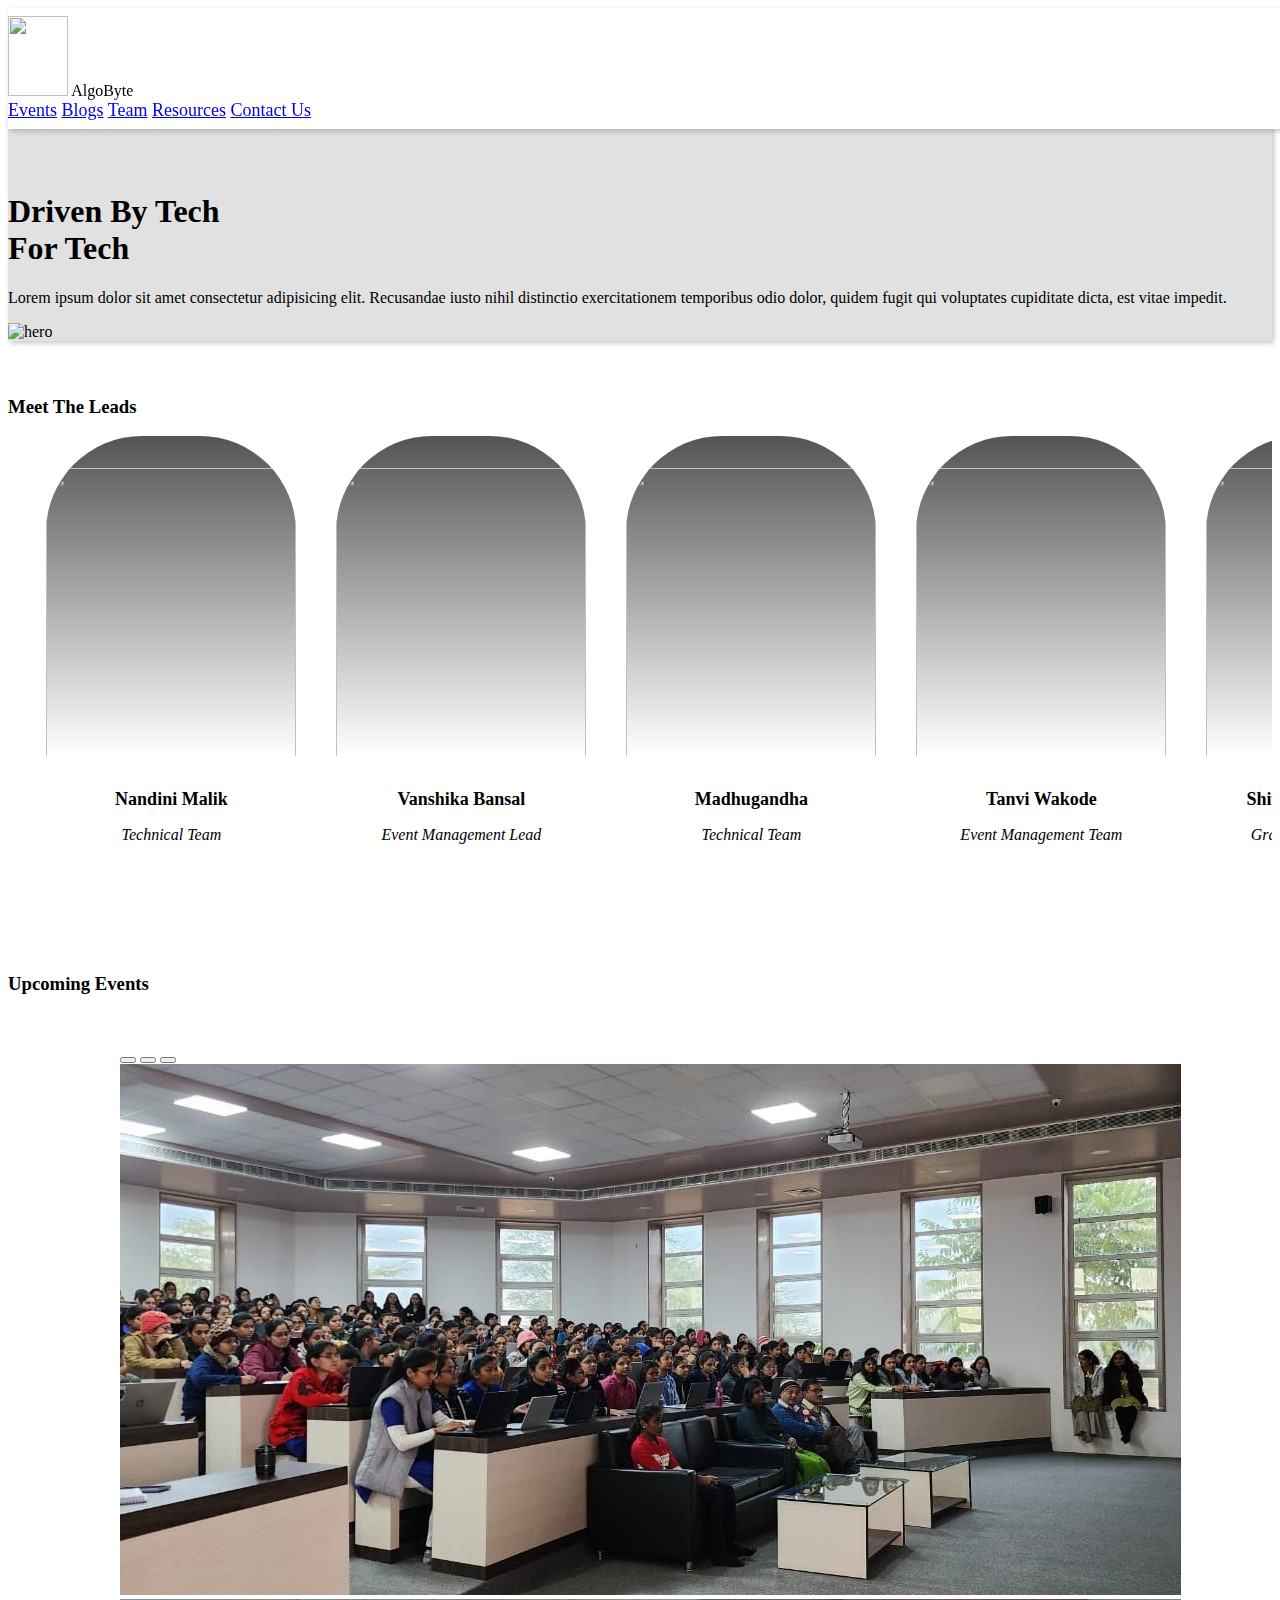
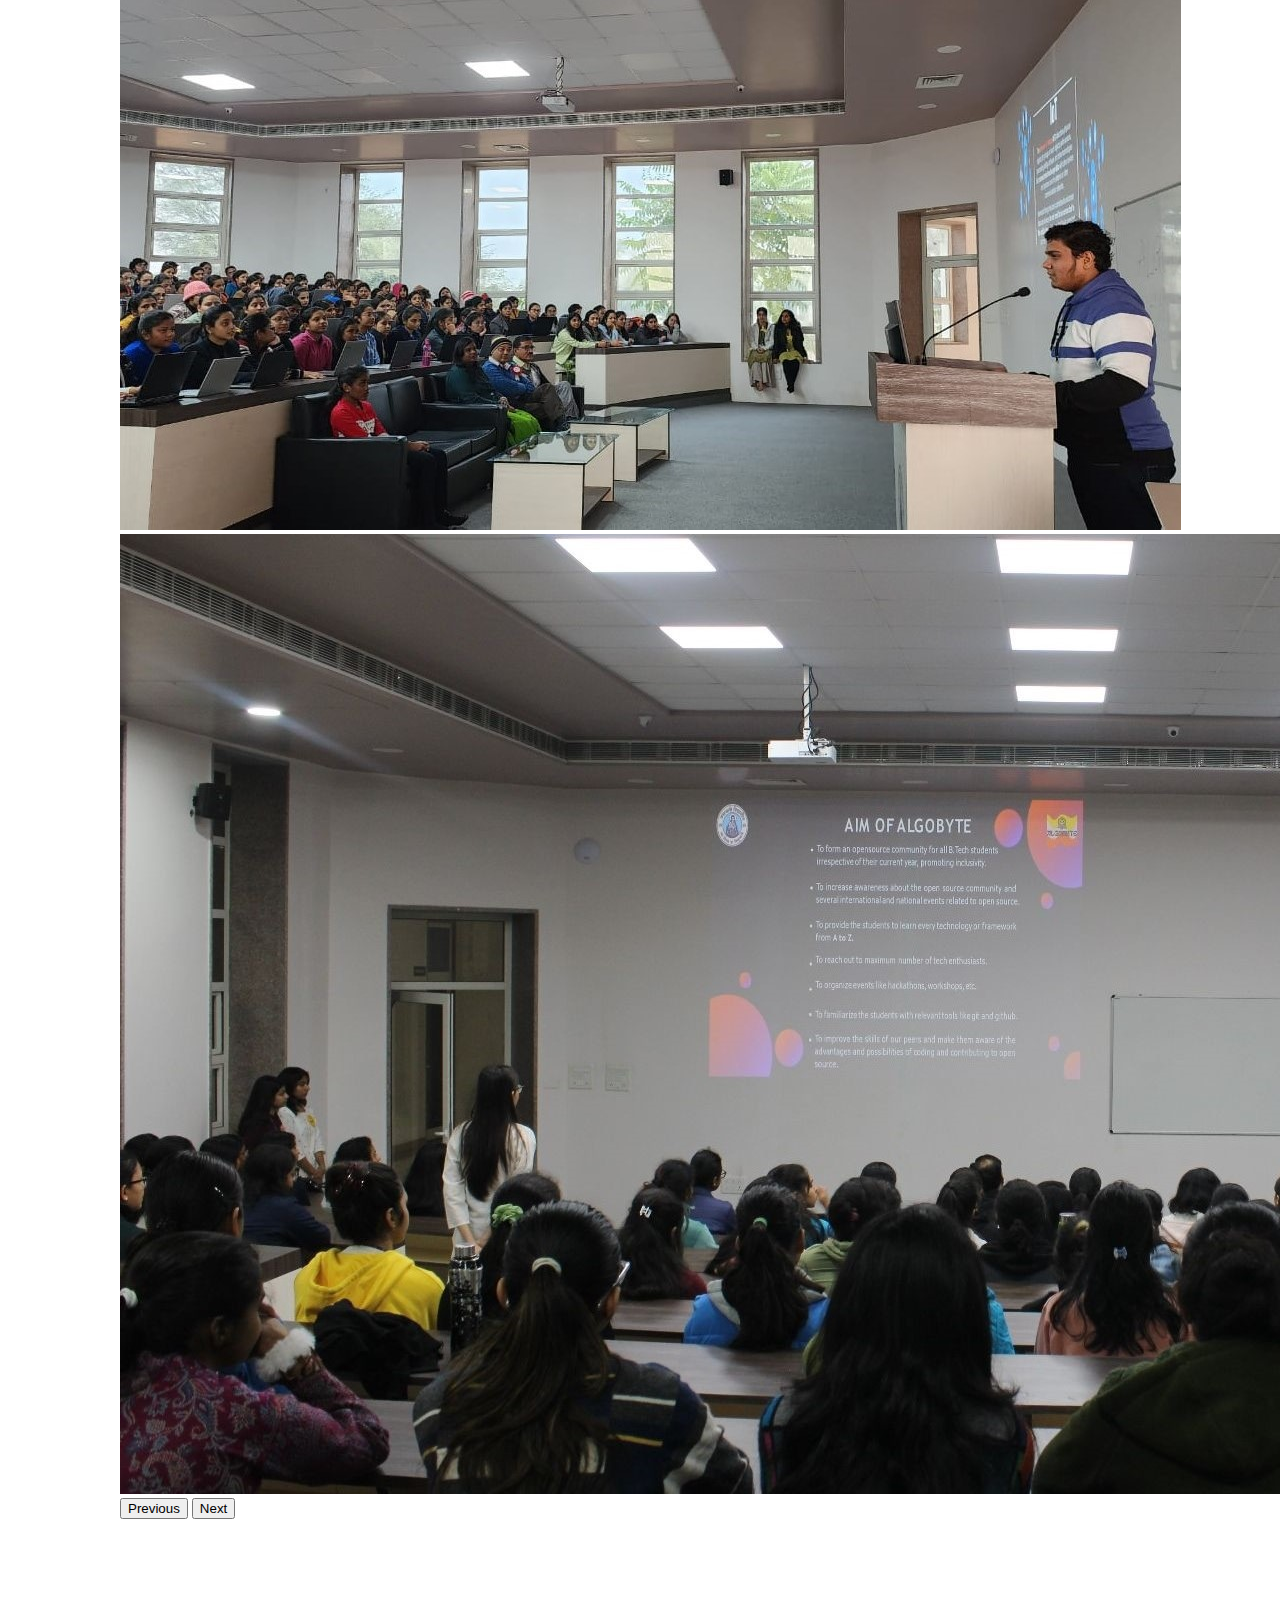
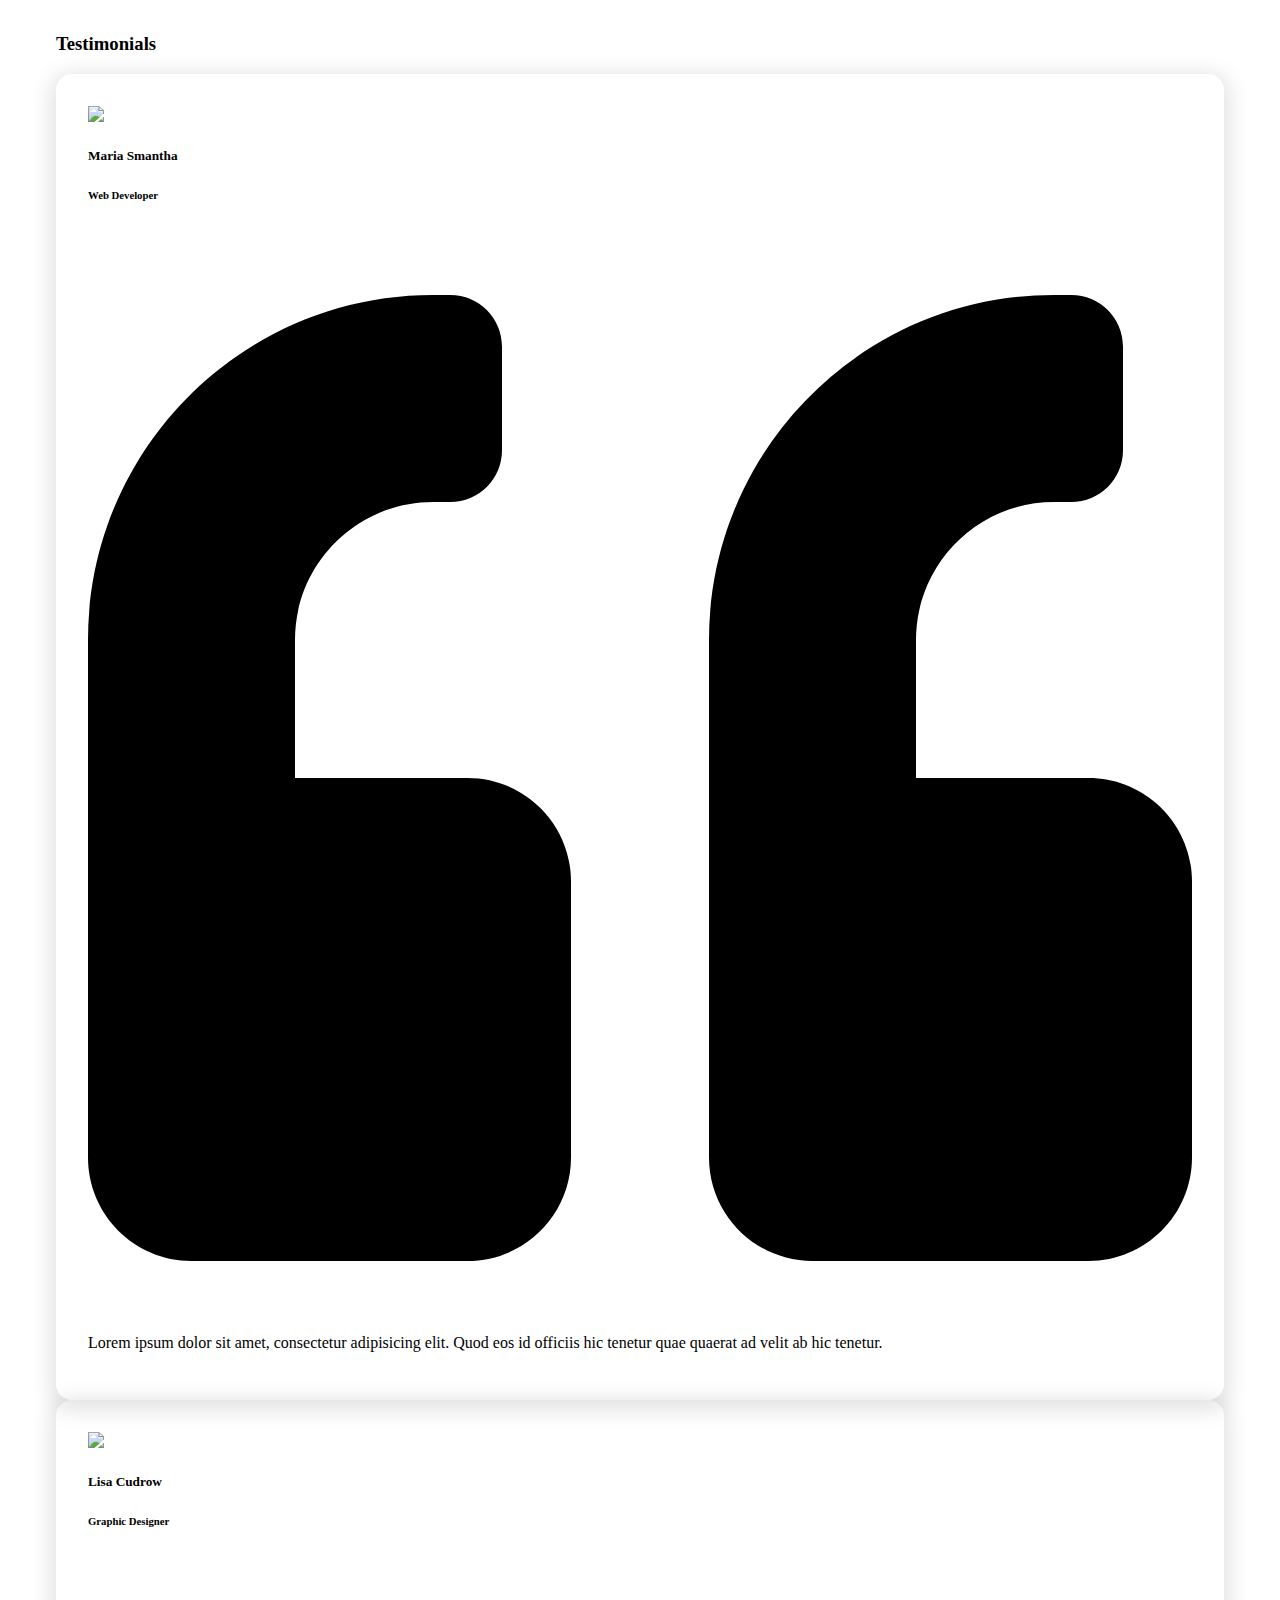
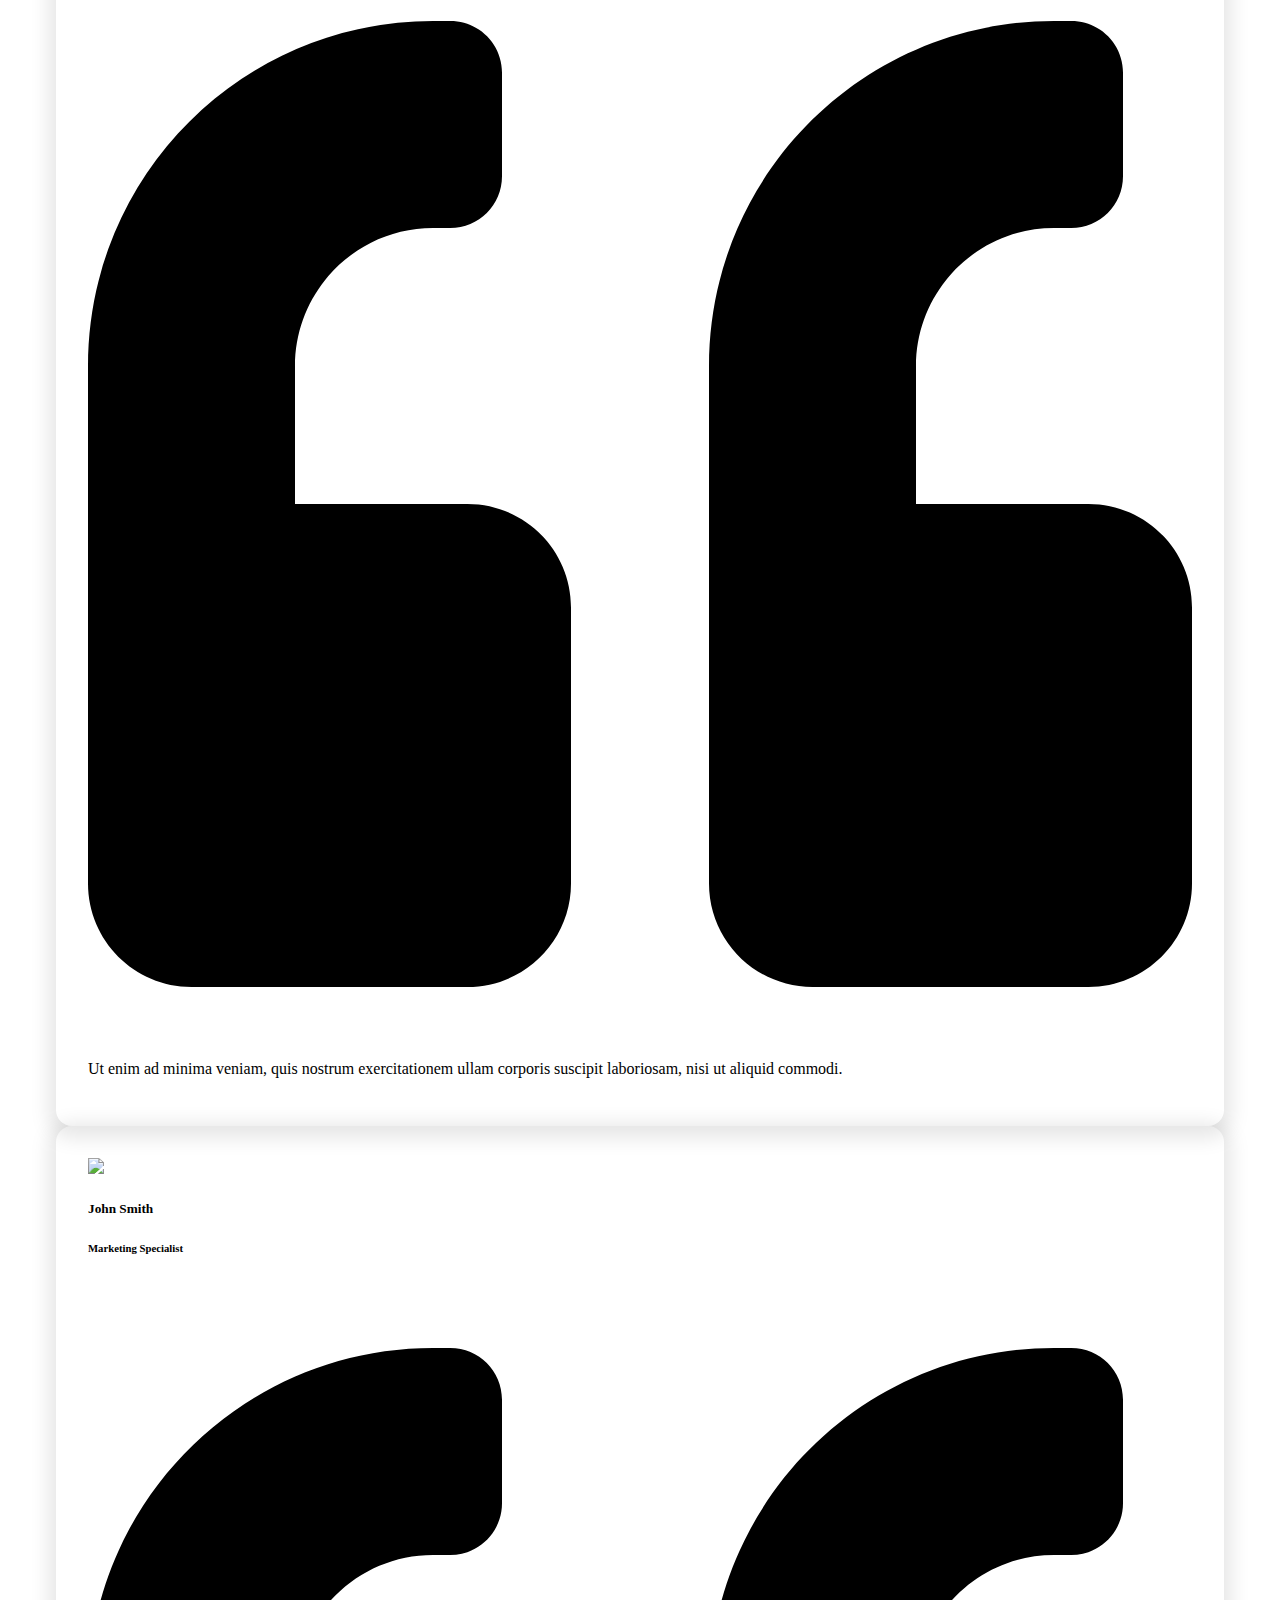
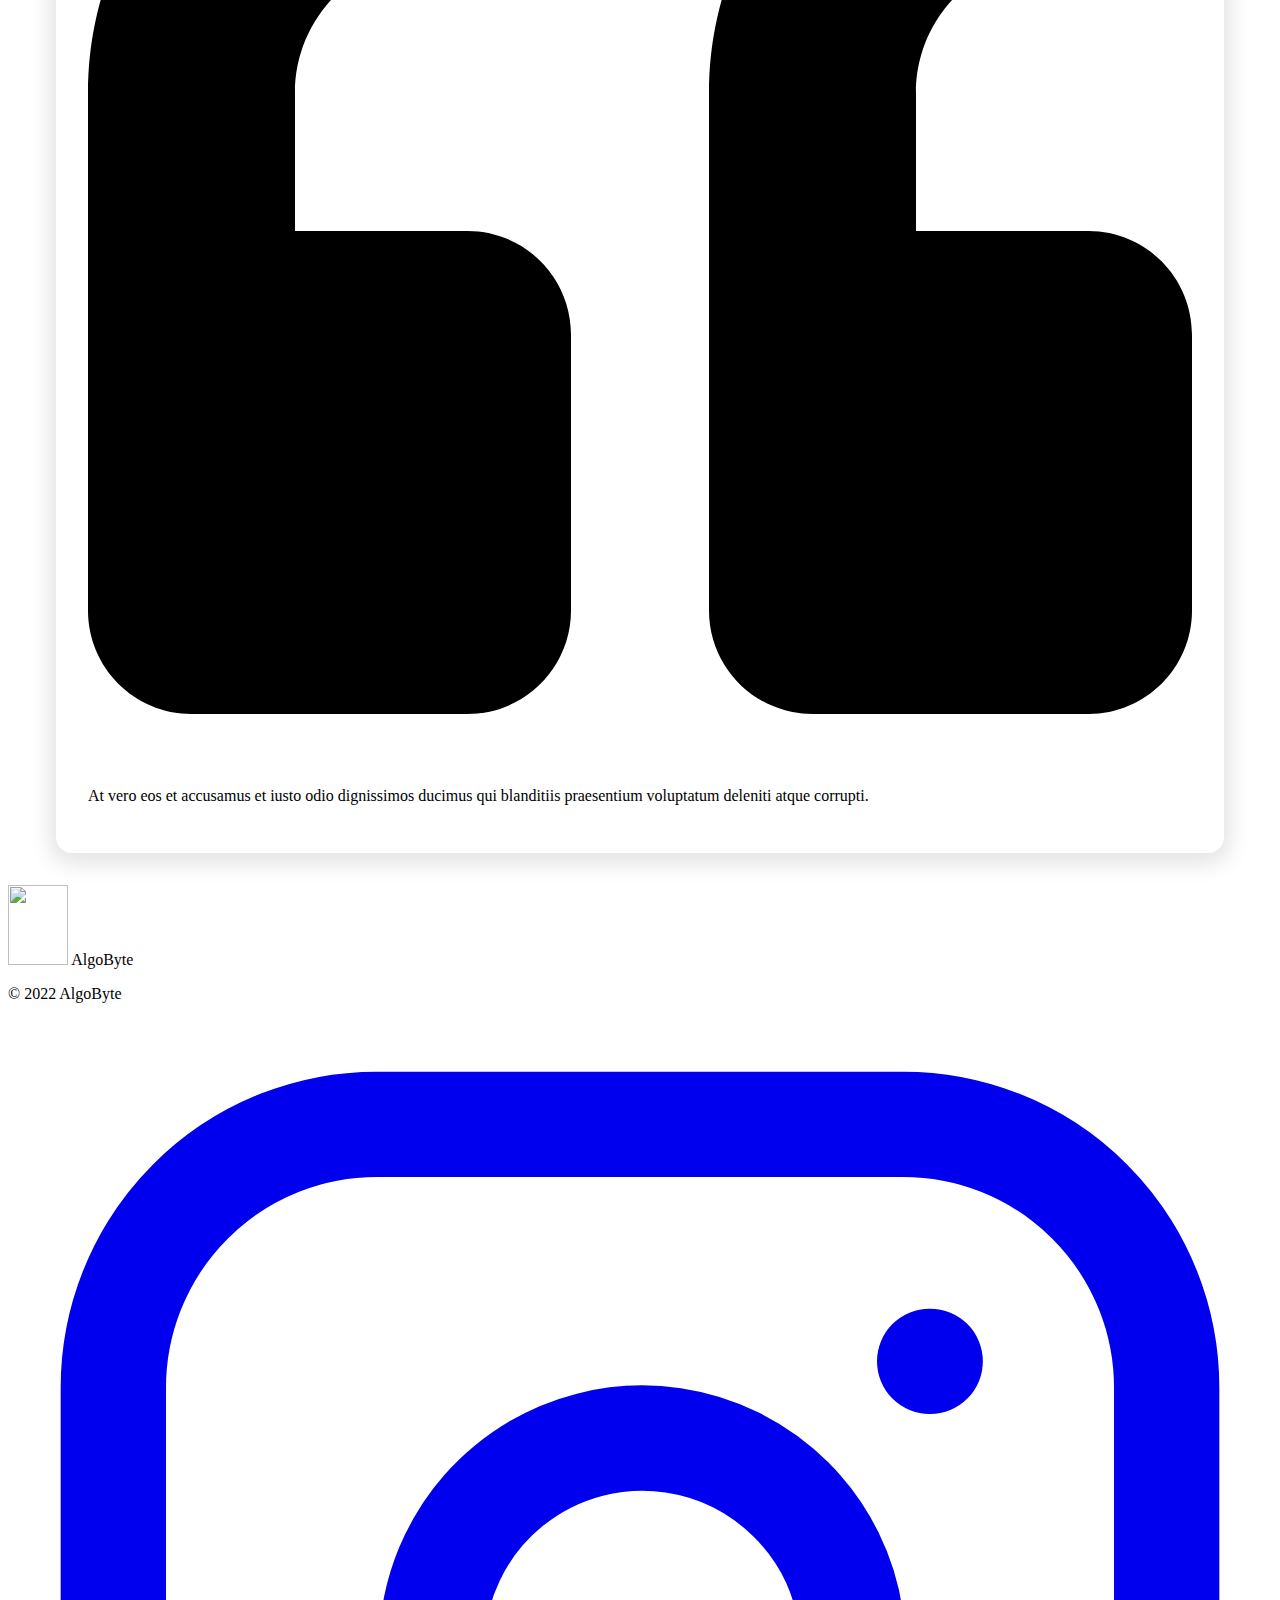
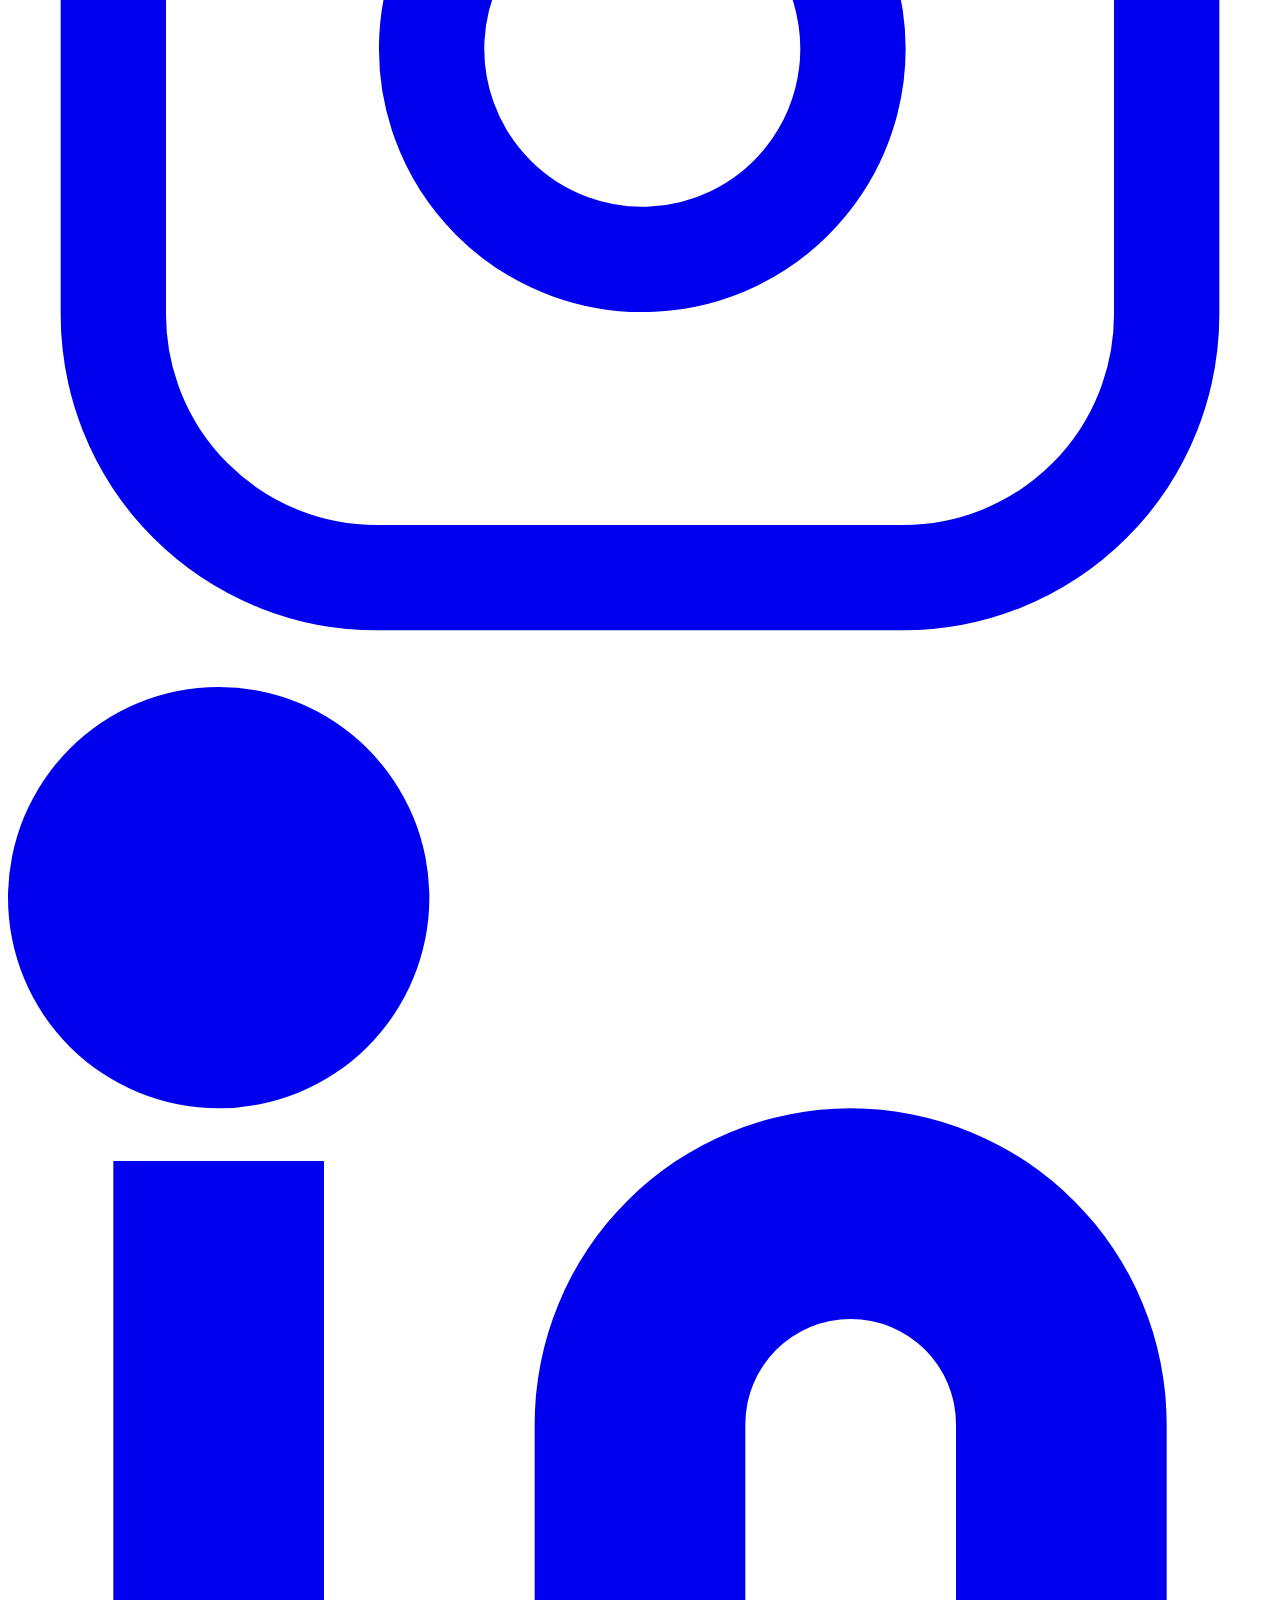
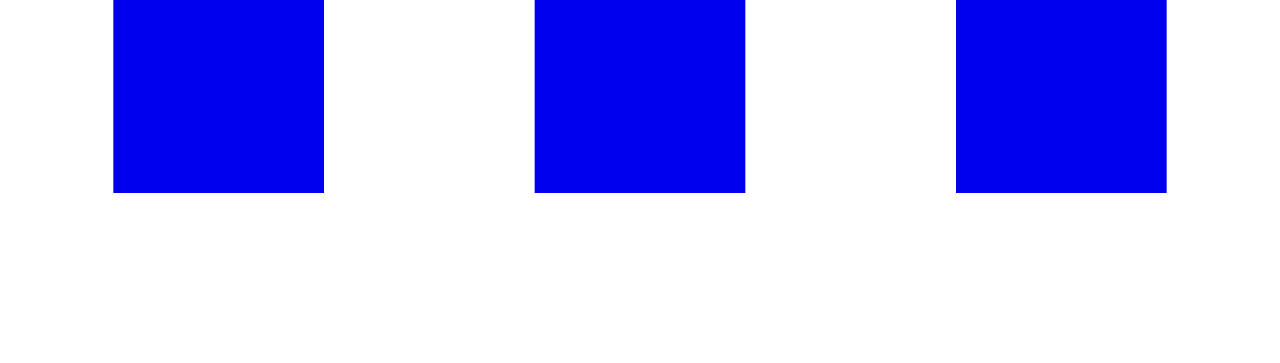
==== commit 02df3646: "added hover effects" ====
--- a/pages/index.html
+++ b/pages/index.html
@@ -8,6 +8,10 @@
     
     <link href="https://cdn.jsdelivr.net/npm/bootstrap@5.3.0-alpha1/dist/css/bootstrap.min.css" rel="stylesheet" integrity="sha384-GLhlTQ8iRABdZLl6O3oVMWSktQOp6b7In1Zl3/Jr59b6EGGoI1aFkw7cmDA6j6gD" crossorigin="anonymous">
 
+    <link rel="apple-touch-icon" sizes="180x180" href="../img/favicon/apple-touch-icon.png">
+    <link rel="icon" type="image/png" sizes="32x32" href="../img/favicon/favicon-32x32.png">
+    <link rel="icon" type="image/png" sizes="16x16" href="../img/favicon/favicon-16x16.png">
+    <link rel="manifest" href="/site.webmanifest">
     <link rel="stylesheet" href="header.html"> 
     <link rel="stylesheet" href="style.css">
     
@@ -68,7 +72,7 @@
       <div class="product-container">
         <div class="product-card">
             <div class="product-image">
-                <img src="../img/leads/IMG-20221217-WA0000.jpg" class="product-thumb" alt="">
+                <img src="../img/leads/IMG-20221217-WA0000.png" class="product-thumb" alt="">
             </div>
             <div class="product-info">
                 <h2 class="product-brand">Nandini Malik</h2>
@@ -103,44 +107,45 @@
         </div>
   
         <div class="product-card">
-            <div class="product-image">
-                <img src="../img/leads/IMG-20221217-WA0001.jpg" class="product-thumb" alt="">
-            </div>
-            <div class="product-info">
-                <h2 class="product-brand">Tanvi Wakode</h2>
-                <p class="product-short-des">Event Management Team</p>
-            </div>
-            <div class="socials">
-              
-              <div class="social-container">
-                <a href="https://www.instagram.com/algobyte.bv/" target="_blank" class="ml-3 text-gray-500 " style="user-select: auto;">
-                  <svg fill="currentColor" stroke-linecap="round" stroke-linejoin="round" stroke-width="2" class="w-5 h-5" viewBox="0 0 24 24" style="user-select: auto;">
-                    <path d="M23 3a10.9 10.9 0 01-3.14 1.53 4.48 4.48 0 00-7.86 3v1A10.66 10.66 0 013 4s-4 9 5 13a11.64 11.64 0 01-7 2c9 5 20 0 20-11.5a4.5 4.5 0 00-.08-.83A7.72 7.72 0 0023 3z" style="user-select: auto;"></path>
-                  </svg>
-                </a>
-              </div>
-              <div class="social-container">
-                <a href="https://www.instagram.com/tanviwakode22/" target="_blank" class="ml-3 text-gray-500 " style="user-select: auto;">
-                  <svg fill="none" stroke="currentColor" stroke-linecap="round" stroke-linejoin="round" stroke-width="2" class="w-5 h-5" viewBox="0 0 24 24" style="user-select: auto;">
-                    <rect width="20" height="20" x="2" y="2" rx="5" ry="5" style="user-select: auto;"></rect>
-                    <path d="M16 11.37A4 4 0 1112.63 8 4 4 0 0116 11.37zm1.5-4.87h.01" style="user-select: auto;"></path>
-                  </svg>
-                </a>
-              </div>
-              <div class="social-container">
-                <a href="https://www.linkedin.com/in/tanvi-wakode-51ab86192/" target="_blank" class="ml-3 text-gray-500 " style="user-select: auto;">
-                  <svg fill="currentColor" stroke="currentColor" stroke-linecap="round" stroke-linejoin="round" stroke-width="0" class="w-5 h-5" viewBox="0 0 24 24" style="user-select: auto;">
-                    <path stroke="none" d="M16 8a6 6 0 016 6v7h-4v-7a2 2 0 00-2-2 2 2 0 00-2 2v7h-4v-7a6 6 0 016-6zM2 9h4v12H2z" style="user-select: auto;"></path>
-                    <circle cx="4" cy="4" r="4" stroke="none" style="user-select: auto;"></circle>
-                  </svg>
-                </a>
-              </div>    
-            </div>
-        </div>
+          <div class="product-image">
+              <img src="../img/leads/IMG-20221217-WA0008.png" class="product-thumb" alt="">
+          </div>
+          <div class="product-info">
+              <h2 class="product-brand">Vanshika Bansal</h2>
+              <p class="product-short-des">Event Management Lead</p>
+          </div>
+          <div class="socials">
+            
+            <div class="social-container">
+              <a href="#" target="_blank" class="ml-3 text-gray-500 " style="user-select: auto;">
+                <svg fill="currentColor" stroke-linecap="round" stroke-linejoin="round" stroke-width="2" class="w-5 h-5" viewBox="0 0 24 24" style="user-select: auto;">
+                  <path d="M23 3a10.9 10.9 0 01-3.14 1.53 4.48 4.48 0 00-7.86 3v1A10.66 10.66 0 013 4s-4 9 5 13a11.64 11.64 0 01-7 2c9 5 20 0 20-11.5a4.5 4.5 0 00-.08-.83A7.72 7.72 0 0023 3z" style="user-select: auto;"></path>
+                </svg>
+              </a>
+            </div>
+            <div class="social-container">
+              <a href="https://www.instagram.com/vanshika_140401/" target="_blank" class="ml-3 text-gray-500 " style="user-select: auto;">
+                <svg fill="none" stroke="currentColor" stroke-linecap="round" stroke-linejoin="round" stroke-width="2" class="w-5 h-5" viewBox="0 0 24 24" style="user-select: auto;">
+                  <rect width="20" height="20" x="2" y="2" rx="5" ry="5" style="user-select: auto;"></rect>
+                  <path d="M16 11.37A4 4 0 1112.63 8 4 4 0 0116 11.37zm1.5-4.87h.01" style="user-select: auto;"></path>
+                </svg>
+              </a>
+            </div>
+            <div class="social-container">
+              <a href="https://www.linkedin.com/in/vanshika-bansal-4a12111bb/" target="_blank" class="ml-3 text-gray-500 " style="user-select: auto;">
+                <svg fill="currentColor" stroke="currentColor" stroke-linecap="round" stroke-linejoin="round" stroke-width="0" class="w-5 h-5" viewBox="0 0 24 24" style="user-select: auto;">
+                  <path stroke="none" d="M16 8a6 6 0 016 6v7h-4v-7a2 2 0 00-2-2 2 2 0 00-2 2v7h-4v-7a6 6 0 016-6zM2 9h4v12H2z" style="user-select: auto;"></path>
+                  <circle cx="4" cy="4" r="4" stroke="none" style="user-select: auto;"></circle>
+                </svg>
+              </a>
+            </div>    
+          </div>
+      </div>
+
 
         <div class="product-card">
             <div class="product-image">
-                <img src="../img/leads/IMG-20221217-WA0002.jpg" class="product-thumb" alt="">
+                <img src="../img/leads/IMG-20221217-WA0002.png" class="product-thumb" alt="">
             </div>
             <div class="product-info">
                 <h2 class="product-brand">Madhugandha</h2>
@@ -175,44 +180,45 @@
         </div>
 
         <div class="product-card">
-            <div class="product-image">
-                <img src="../img/leads/IMG-20221217-WA0008.jpg" class="product-thumb" alt="">
-            </div>
-            <div class="product-info">
-                <h2 class="product-brand">Vanshika Bansal</h2>
-                <p class="product-short-des">Event Management Lead</p>
-            </div>
-            <div class="socials">
-              
-              <div class="social-container">
-                <a href="#" target="_blank" class="ml-3 text-gray-500 " style="user-select: auto;">
-                  <svg fill="currentColor" stroke-linecap="round" stroke-linejoin="round" stroke-width="2" class="w-5 h-5" viewBox="0 0 24 24" style="user-select: auto;">
-                    <path d="M23 3a10.9 10.9 0 01-3.14 1.53 4.48 4.48 0 00-7.86 3v1A10.66 10.66 0 013 4s-4 9 5 13a11.64 11.64 0 01-7 2c9 5 20 0 20-11.5a4.5 4.5 0 00-.08-.83A7.72 7.72 0 0023 3z" style="user-select: auto;"></path>
-                  </svg>
-                </a>
-              </div>
-              <div class="social-container">
-                <a href="https://www.instagram.com/vanshika_140401/" target="_blank" class="ml-3 text-gray-500 " style="user-select: auto;">
-                  <svg fill="none" stroke="currentColor" stroke-linecap="round" stroke-linejoin="round" stroke-width="2" class="w-5 h-5" viewBox="0 0 24 24" style="user-select: auto;">
-                    <rect width="20" height="20" x="2" y="2" rx="5" ry="5" style="user-select: auto;"></rect>
-                    <path d="M16 11.37A4 4 0 1112.63 8 4 4 0 0116 11.37zm1.5-4.87h.01" style="user-select: auto;"></path>
-                  </svg>
-                </a>
-              </div>
-              <div class="social-container">
-                <a href="https://www.linkedin.com/in/vanshika-bansal-4a12111bb/" target="_blank" class="ml-3 text-gray-500 " style="user-select: auto;">
-                  <svg fill="currentColor" stroke="currentColor" stroke-linecap="round" stroke-linejoin="round" stroke-width="0" class="w-5 h-5" viewBox="0 0 24 24" style="user-select: auto;">
-                    <path stroke="none" d="M16 8a6 6 0 016 6v7h-4v-7a2 2 0 00-2-2 2 2 0 00-2 2v7h-4v-7a6 6 0 016-6zM2 9h4v12H2z" style="user-select: auto;"></path>
-                    <circle cx="4" cy="4" r="4" stroke="none" style="user-select: auto;"></circle>
-                  </svg>
-                </a>
-              </div>    
-            </div>
-        </div>
-
+          <div class="product-image">
+              <img src="../img/leads/IMG-20221217-WA0001.png" class="product-thumb" alt="">
+          </div>
+          <div class="product-info">
+              <h2 class="product-brand">Tanvi Wakode</h2>
+              <p class="product-short-des">Event Management Team</p>
+          </div>
+          <div class="socials">
+            
+            <div class="social-container">
+              <a href="https://www.instagram.com/algobyte.bv/" target="_blank" class="ml-3 text-gray-500 " style="user-select: auto;">
+                <svg fill="currentColor" stroke-linecap="round" stroke-linejoin="round" stroke-width="2" class="w-5 h-5" viewBox="0 0 24 24" style="user-select: auto;">
+                  <path d="M23 3a10.9 10.9 0 01-3.14 1.53 4.48 4.48 0 00-7.86 3v1A10.66 10.66 0 013 4s-4 9 5 13a11.64 11.64 0 01-7 2c9 5 20 0 20-11.5a4.5 4.5 0 00-.08-.83A7.72 7.72 0 0023 3z" style="user-select: auto;"></path>
+                </svg>
+              </a>
+            </div>
+            <div class="social-container">
+              <a href="https://www.instagram.com/tanviwakode22/" target="_blank" class="ml-3 text-gray-500 " style="user-select: auto;">
+                <svg fill="none" stroke="currentColor" stroke-linecap="round" stroke-linejoin="round" stroke-width="2" class="w-5 h-5" viewBox="0 0 24 24" style="user-select: auto;">
+                  <rect width="20" height="20" x="2" y="2" rx="5" ry="5" style="user-select: auto;"></rect>
+                  <path d="M16 11.37A4 4 0 1112.63 8 4 4 0 0116 11.37zm1.5-4.87h.01" style="user-select: auto;"></path>
+                </svg>
+              </a>
+            </div>
+            <div class="social-container">
+              <a href="https://www.linkedin.com/in/tanvi-wakode-51ab86192/" target="_blank" class="ml-3 text-gray-500 " style="user-select: auto;">
+                <svg fill="currentColor" stroke="currentColor" stroke-linecap="round" stroke-linejoin="round" stroke-width="0" class="w-5 h-5" viewBox="0 0 24 24" style="user-select: auto;">
+                  <path stroke="none" d="M16 8a6 6 0 016 6v7h-4v-7a2 2 0 00-2-2 2 2 0 00-2 2v7h-4v-7a6 6 0 016-6zM2 9h4v12H2z" style="user-select: auto;"></path>
+                  <circle cx="4" cy="4" r="4" stroke="none" style="user-select: auto;"></circle>
+                </svg>
+              </a>
+            </div>    
+          </div>
+      </div>
+
+        
         <div class="product-card">
             <div class="product-image">
-                <img src="../img/leads/IMG_20230113_003752.jpg" class="product-thumb" alt="">
+                <img src="../img/leads/IMG-20221217-WA0003.png" class="product-thumb" alt="">
             </div>
             <div class="product-info">
                 <h2 class="product-brand">Shivanshika Chauhan</h2>
@@ -255,7 +261,7 @@
       <!-- Upcoming Events Caraousel -->
 
       <div class="event-caraousel">
-        <div id="carouselExampleCaptions" class="carousel slide relative" data-bs-ride="carousel" style="padding:0 2em; padding-bottom: 2em;">
+        <div id="carouselExampleCaptions" class="carousel slide relative" data-bs-ride="carousel" style="padding: 0 2em; padding-bottom: 2em;">
           <div class="carousel-indicators absolute right-0 bottom-0 left-0 flex justify-center p-0 mb-4">
             <button
               type="button"
@@ -325,11 +331,6 @@
         <section class="mb-20 text-gray-700">
           <div class="text-center md:max-w-xl lg:max-w-3xl mx-auto">
             <h3 class="text-3xl font-bold mb-6 text-gray-800">Testimonials</h3>
-            <p class="mb-6 pb-2 md:mb-12 md:pb-0">
-              Lorem ipsum dolor sit amet, consectetur adipisicing elit. Fugit, error amet numquam
-              iure provident voluptate esse quasi, veritatis totam voluptas nostrum quisquam eum
-              porro a pariatur veniam.
-            </p>
           </div>
         
           <div class="grid md:grid-cols-3 gap-6 lg:gap-12 text-center">
@@ -361,93 +362,6 @@
                 Lorem ipsum dolor sit amet, consectetur adipisicing elit. Quod eos id officiis hic
                 tenetur quae quaerat ad velit ab hic tenetur.
               </p>
-              <ul class="flex justify-center mb-0">
-                <li>
-                  <svg
-                    aria-hidden="true"
-                    focusable="false"
-                    data-prefix="fas"
-                    data-icon="star"
-                    class="w-4 text-yellow-500"
-                    role="img"
-                    xmlns="http://www.w3.org/2000/svg"
-                    viewBox="0 0 576 512"
-                  >
-                    <path
-                      fill="currentColor"
-                      d="M259.3 17.8L194 150.2 47.9 171.5c-26.2 3.8-36.7 36.1-17.7 54.6l105.7 103-25 145.5c-4.5 26.3 23.2 46 46.4 33.7L288 439.6l130.7 68.7c23.2 12.2 50.9-7.4 46.4-33.7l-25-145.5 105.7-103c19-18.5 8.5-50.8-17.7-54.6L382 150.2 316.7 17.8c-11.7-23.6-45.6-23.9-57.4 0z"
-                    ></path>
-                  </svg>
-                </li>
-                <li>
-                  <svg
-                    aria-hidden="true"
-                    focusable="false"
-                    data-prefix="fas"
-                    data-icon="star"
-                    class="w-4 text-yellow-500"
-                    role="img"
-                    xmlns="http://www.w3.org/2000/svg"
-                    viewBox="0 0 576 512"
-                  >
-                    <path
-                      fill="currentColor"
-                      d="M259.3 17.8L194 150.2 47.9 171.5c-26.2 3.8-36.7 36.1-17.7 54.6l105.7 103-25 145.5c-4.5 26.3 23.2 46 46.4 33.7L288 439.6l130.7 68.7c23.2 12.2 50.9-7.4 46.4-33.7l-25-145.5 105.7-103c19-18.5 8.5-50.8-17.7-54.6L382 150.2 316.7 17.8c-11.7-23.6-45.6-23.9-57.4 0z"
-                    ></path>
-                  </svg>
-                </li>
-                <li>
-                  <svg
-                    aria-hidden="true"
-                    focusable="false"
-                    data-prefix="fas"
-                    data-icon="star"
-                    class="w-4 text-yellow-500"
-                    role="img"
-                    xmlns="http://www.w3.org/2000/svg"
-                    viewBox="0 0 576 512"
-                  >
-                    <path
-                      fill="currentColor"
-                      d="M259.3 17.8L194 150.2 47.9 171.5c-26.2 3.8-36.7 36.1-17.7 54.6l105.7 103-25 145.5c-4.5 26.3 23.2 46 46.4 33.7L288 439.6l130.7 68.7c23.2 12.2 50.9-7.4 46.4-33.7l-25-145.5 105.7-103c19-18.5 8.5-50.8-17.7-54.6L382 150.2 316.7 17.8c-11.7-23.6-45.6-23.9-57.4 0z"
-                    ></path>
-                  </svg>
-                </li>
-                <li>
-                  <svg
-                    aria-hidden="true"
-                    focusable="false"
-                    data-prefix="fas"
-                    data-icon="star"
-                    class="w-4 text-yellow-500"
-                    role="img"
-                    xmlns="http://www.w3.org/2000/svg"
-                    viewBox="0 0 576 512"
-                  >
-                    <path
-                      fill="currentColor"
-                      d="M259.3 17.8L194 150.2 47.9 171.5c-26.2 3.8-36.7 36.1-17.7 54.6l105.7 103-25 145.5c-4.5 26.3 23.2 46 46.4 33.7L288 439.6l130.7 68.7c23.2 12.2 50.9-7.4 46.4-33.7l-25-145.5 105.7-103c19-18.5 8.5-50.8-17.7-54.6L382 150.2 316.7 17.8c-11.7-23.6-45.6-23.9-57.4 0z"
-                    ></path>
-                  </svg>
-                </li>
-                <li>
-                  <svg
-                    aria-hidden="true"
-                    focusable="false"
-                    data-prefix="fas"
-                    data-icon="star-half-alt"
-                    class="w-4 text-yellow-500"
-                    role="img"
-                    xmlns="http://www.w3.org/2000/svg"
-                    viewBox="0 0 536 512"
-                  >
-                    <path
-                      fill="currentColor"
-                      d="M508.55 171.51L362.18 150.2 296.77 17.81C290.89 5.98 279.42 0 267.95 0c-11.4 0-22.79 5.9-28.69 17.81l-65.43 132.38-146.38 21.29c-26.25 3.8-36.77 36.09-17.74 54.59l105.89 103-25.06 145.48C86.98 495.33 103.57 512 122.15 512c4.93 0 10-1.17 14.87-3.75l130.95-68.68 130.94 68.7c4.86 2.55 9.92 3.71 14.83 3.71 18.6 0 35.22-16.61 31.66-37.4l-25.03-145.49 105.91-102.98c19.04-18.5 8.52-50.8-17.73-54.6zm-121.74 123.2l-18.12 17.62 4.28 24.88 19.52 113.45-102.13-53.59-22.38-11.74.03-317.19 51.03 103.29 11.18 22.63 25.01 3.64 114.23 16.63-82.65 80.38z"
-                    ></path>
-                  </svg>
-                </li>
-              </ul>
             </div>
             <div class="mb-12 md:mb-0">
               <div class="flex justify-center mb-6">
@@ -475,95 +389,8 @@
                   ></path></svg>Ut enim ad minima veniam, quis nostrum exercitationem ullam corporis suscipit
                 laboriosam, nisi ut aliquid commodi.
               </p>
-              <ul class="flex justify-center mb-0">
-                <li>
-                  <svg
-                    aria-hidden="true"
-                    focusable="false"
-                    data-prefix="fas"
-                    data-icon="star"
-                    class="w-4 text-yellow-500"
-                    role="img"
-                    xmlns="http://www.w3.org/2000/svg"
-                    viewBox="0 0 576 512"
-                  >
-                    <path
-                      fill="currentColor"
-                      d="M259.3 17.8L194 150.2 47.9 171.5c-26.2 3.8-36.7 36.1-17.7 54.6l105.7 103-25 145.5c-4.5 26.3 23.2 46 46.4 33.7L288 439.6l130.7 68.7c23.2 12.2 50.9-7.4 46.4-33.7l-25-145.5 105.7-103c19-18.5 8.5-50.8-17.7-54.6L382 150.2 316.7 17.8c-11.7-23.6-45.6-23.9-57.4 0z"
-                    ></path>
-                  </svg>
-                </li>
-                <li>
-                  <svg
-                    aria-hidden="true"
-                    focusable="false"
-                    data-prefix="fas"
-                    data-icon="star"
-                    class="w-4 text-yellow-500"
-                    role="img"
-                    xmlns="http://www.w3.org/2000/svg"
-                    viewBox="0 0 576 512"
-                  >
-                    <path
-                      fill="currentColor"
-                      d="M259.3 17.8L194 150.2 47.9 171.5c-26.2 3.8-36.7 36.1-17.7 54.6l105.7 103-25 145.5c-4.5 26.3 23.2 46 46.4 33.7L288 439.6l130.7 68.7c23.2 12.2 50.9-7.4 46.4-33.7l-25-145.5 105.7-103c19-18.5 8.5-50.8-17.7-54.6L382 150.2 316.7 17.8c-11.7-23.6-45.6-23.9-57.4 0z"
-                    ></path>
-                  </svg>
-                </li>
-                <li>
-                  <svg
-                    aria-hidden="true"
-                    focusable="false"
-                    data-prefix="fas"
-                    data-icon="star"
-                    class="w-4 text-yellow-500"
-                    role="img"
-                    xmlns="http://www.w3.org/2000/svg"
-                    viewBox="0 0 576 512"
-                  >
-                    <path
-                      fill="currentColor"
-                      d="M259.3 17.8L194 150.2 47.9 171.5c-26.2 3.8-36.7 36.1-17.7 54.6l105.7 103-25 145.5c-4.5 26.3 23.2 46 46.4 33.7L288 439.6l130.7 68.7c23.2 12.2 50.9-7.4 46.4-33.7l-25-145.5 105.7-103c19-18.5 8.5-50.8-17.7-54.6L382 150.2 316.7 17.8c-11.7-23.6-45.6-23.9-57.4 0z"
-                    ></path>
-                  </svg>
-                </li>
-                <li>
-                  <svg
-                    aria-hidden="true"
-                    focusable="false"
-                    data-prefix="fas"
-                    data-icon="star"
-                    class="w-4 text-yellow-500"
-                    role="img"
-                    xmlns="http://www.w3.org/2000/svg"
-                    viewBox="0 0 576 512"
-                  >
-                    <path
-                      fill="currentColor"
-                      d="M259.3 17.8L194 150.2 47.9 171.5c-26.2 3.8-36.7 36.1-17.7 54.6l105.7 103-25 145.5c-4.5 26.3 23.2 46 46.4 33.7L288 439.6l130.7 68.7c23.2 12.2 50.9-7.4 46.4-33.7l-25-145.5 105.7-103c19-18.5 8.5-50.8-17.7-54.6L382 150.2 316.7 17.8c-11.7-23.6-45.6-23.9-57.4 0z"
-                    ></path>
-                  </svg>
-                </li>
-                <li>
-                  <svg
-                    aria-hidden="true"
-                    focusable="false"
-                    data-prefix="fas"
-                    data-icon="star"
-                    class="w-4 text-yellow-500"
-                    role="img"
-                    xmlns="http://www.w3.org/2000/svg"
-                    viewBox="0 0 576 512"
-                  >
-                    <path
-                      fill="currentColor"
-                      d="M259.3 17.8L194 150.2 47.9 171.5c-26.2 3.8-36.7 36.1-17.7 54.6l105.7 103-25 145.5c-4.5 26.3 23.2 46 46.4 33.7L288 439.6l130.7 68.7c23.2 12.2 50.9-7.4 46.4-33.7l-25-145.5 105.7-103c19-18.5 8.5-50.8-17.7-54.6L382 150.2 316.7 17.8c-11.7-23.6-45.6-23.9-57.4 0z"
-                    ></path>
-                  </svg>
-                </li>
-              </ul>
-            </div>
-            <div class="mb-0">
+            </div>
+            <div class="mb-12 mb-0">
               <div class="flex justify-center mb-6">
                 <img
                   src="https://mdbootstrap.com/../img/Photos/Avatars/img%20(9).jpg"
@@ -589,93 +416,6 @@
                   ></path></svg>At vero eos et accusamus et iusto odio dignissimos ducimus qui blanditiis
                 praesentium voluptatum deleniti atque corrupti.
               </p>
-              <ul class="flex justify-center mb-0">
-                <li>
-                  <svg
-                    aria-hidden="true"
-                    focusable="false"
-                    data-prefix="fas"
-                    data-icon="star"
-                    class="w-4 text-yellow-500"
-                    role="img"
-                    xmlns="http://www.w3.org/2000/svg"
-                    viewBox="0 0 576 512"
-                  >
-                    <path
-                      fill="currentColor"
-                      d="M259.3 17.8L194 150.2 47.9 171.5c-26.2 3.8-36.7 36.1-17.7 54.6l105.7 103-25 145.5c-4.5 26.3 23.2 46 46.4 33.7L288 439.6l130.7 68.7c23.2 12.2 50.9-7.4 46.4-33.7l-25-145.5 105.7-103c19-18.5 8.5-50.8-17.7-54.6L382 150.2 316.7 17.8c-11.7-23.6-45.6-23.9-57.4 0z"
-                    ></path>
-                  </svg>
-                </li>
-                <li>
-                  <svg
-                    aria-hidden="true"
-                    focusable="false"
-                    data-prefix="fas"
-                    data-icon="star"
-                    class="w-4 text-yellow-500"
-                    role="img"
-                    xmlns="http://www.w3.org/2000/svg"
-                    viewBox="0 0 576 512"
-                  >
-                    <path
-                      fill="currentColor"
-                      d="M259.3 17.8L194 150.2 47.9 171.5c-26.2 3.8-36.7 36.1-17.7 54.6l105.7 103-25 145.5c-4.5 26.3 23.2 46 46.4 33.7L288 439.6l130.7 68.7c23.2 12.2 50.9-7.4 46.4-33.7l-25-145.5 105.7-103c19-18.5 8.5-50.8-17.7-54.6L382 150.2 316.7 17.8c-11.7-23.6-45.6-23.9-57.4 0z"
-                    ></path>
-                  </svg>
-                </li>
-                <li>
-                  <svg
-                    aria-hidden="true"
-                    focusable="false"
-                    data-prefix="fas"
-                    data-icon="star"
-                    class="w-4 text-yellow-500"
-                    role="img"
-                    xmlns="http://www.w3.org/2000/svg"
-                    viewBox="0 0 576 512"
-                  >
-                    <path
-                      fill="currentColor"
-                      d="M259.3 17.8L194 150.2 47.9 171.5c-26.2 3.8-36.7 36.1-17.7 54.6l105.7 103-25 145.5c-4.5 26.3 23.2 46 46.4 33.7L288 439.6l130.7 68.7c23.2 12.2 50.9-7.4 46.4-33.7l-25-145.5 105.7-103c19-18.5 8.5-50.8-17.7-54.6L382 150.2 316.7 17.8c-11.7-23.6-45.6-23.9-57.4 0z"
-                    ></path>
-                  </svg>
-                </li>
-                <li>
-                  <svg
-                    aria-hidden="true"
-                    focusable="false"
-                    data-prefix="fas"
-                    data-icon="star"
-                    class="w-4 text-yellow-500"
-                    role="img"
-                    xmlns="http://www.w3.org/2000/svg"
-                    viewBox="0 0 576 512"
-                  >
-                    <path
-                      fill="currentColor"
-                      d="M259.3 17.8L194 150.2 47.9 171.5c-26.2 3.8-36.7 36.1-17.7 54.6l105.7 103-25 145.5c-4.5 26.3 23.2 46 46.4 33.7L288 439.6l130.7 68.7c23.2 12.2 50.9-7.4 46.4-33.7l-25-145.5 105.7-103c19-18.5 8.5-50.8-17.7-54.6L382 150.2 316.7 17.8c-11.7-23.6-45.6-23.9-57.4 0z"
-                    ></path>
-                  </svg>
-                </li>
-                <li>
-                  <svg
-                    aria-hidden="true"
-                    focusable="false"
-                    data-prefix="far"
-                    data-icon="star"
-                    class="w-4 text-yellow-500"
-                    role="img"
-                    xmlns="http://www.w3.org/2000/svg"
-                    viewBox="0 0 576 512"
-                  >
-                    <path
-                      fill="currentColor"
-                      d="M528.1 171.5L382 150.2 316.7 17.8c-11.7-23.6-45.6-23.9-57.4 0L194 150.2 47.9 171.5c-26.2 3.8-36.7 36.1-17.7 54.6l105.7 103-25 145.5c-4.5 26.3 23.2 46 46.4 33.7L288 439.6l130.7 68.7c23.2 12.2 50.9-7.4 46.4-33.7l-25-145.5 105.7-103c19-18.5 8.5-50.8-17.7-54.6zM388.6 312.3l23.7 138.4L288 385.4l-124.3 65.3 23.7-138.4-100.6-98 139-20.2 62.2-126 62.2 126 139 20.2-100.6 98z"
-                    ></path>
-                  </svg>
-                </li>
-              </ul>
             </div>
           </div>
         </section>
--- a/pages/style.css
+++ b/pages/style.css
@@ -1,6 +1,10 @@
 header{
   box-shadow: 2px 2px 5px rgba(66, 65, 65, 0.3);
-  padding-left: 0px;
+  position:fixed; 
+  background-color: white; 
+  width: 100%; 
+  z-index: 2;
+  padding: 0.5em 0px;
 }
 
 .hero{
@@ -47,15 +51,22 @@
 }
 
 .product-image{
+  background: linear-gradient(rgb(84, 84, 84), rgb(255, 255, 255));
   position: relative;
   width: 100%;
-  height: 350px;
+  height: 20rem;
   overflow: hidden;
+  border-radius: 6em 6em 0 0;
+}
+
+.product-image:hover{
+  background: linear-gradient(rgb(57, 57, 57), rgb(255, 255, 255));
 }
 
 .product-thumb{
-  width: 100%;
-  height: 350px;
+  margin-top: 2rem;
+  width: 100%;
+  height: 21rem;
   object-fit: cover;
 }
 
@@ -84,18 +95,187 @@
 }
 
 .event-caraousel{
-  padding: 2em 5em;
+  padding: 2em 5em;;
 }
 
 .testi{
   padding: 2em 3em
 }
 
+.mb-12{
+  box-shadow: rgba(0, 0, 0, 0.1) 0px 5px 20px 7px;
+  padding: 2em;
+  border-radius: 1em;
+}
+
+.mb-12:hover{
+  box-shadow: rgba(0, 0, 0, 0.5) 0px 5px 20px 7px;
+}
+
 .blog-card{
+  border-radius: 7em;
   margin-bottom: 3em;
+}
+
+.blog-card:hover{
+  box-shadow: rgba(0, 0, 0, 0.2) 0px 5px 20px 7px;
 }
 
 .blog-container{
   display: flex;
   justify-content: space-evenly;
-}+}
+
+ .info {
+   text-align: left;
+   padding-bottom: 10px;
+   font-weight: 500;
+   /* color: orange; */
+ }
+
+ input,
+ select option,
+ select {
+   width: 100%;
+   padding: 1em;
+   line-height: 1.4;
+   background-color: #f9f9f9;
+   border: 1px solid #e5e5e5;
+   border-radius: 3px;
+ }
+
+ .f-btn {
+  margin-left: 150px;
+   height: 35px;
+   width: 100px;
+   padding: 5px 10px;
+   background-color: #0c0c0c;
+   color: #f9f9f9;
+ }
+ .banner-container{
+  position: relative;
+    text-align: center;
+    color: black;
+ }
+
+ .centered{
+  font-weight: 600;
+  font-size: x-large;
+  position: absolute;
+    top: 50%;
+    left: 50%;
+    transform: translate(-50%, -50%);
+ }
+ .centered-p{
+  position: absolute;
+    top: 60%;
+    left: 50%;
+    transform: translate(-50%, -50%);
+ }
+ .banner-img{
+    opacity: 0.3;
+ }
+
+ /* form css */
+@import url('https://fonts.googleapis.com/css2?family=Montserrat:wght@400;700&display=swap');
+
+.contact_form {
+  margin-bottom: 4em;
+  padding: 0;
+  box-sizing: border-box;
+  list-style: none;
+  font-family: 'Montserrat', sans-serif;
+}
+
+.wrapper {
+  min-height: 100vh;
+  display: flex;
+  justify-content: center;
+  align-items: center;
+}
+
+.contact_form {
+  background: #d3d3d3;
+  padding: 25px;
+  border-radius: 5px;
+  width: 400px;
+}
+
+.contact_form .title {
+  text-align: center;
+  font-size: 20px;
+  text-transform: uppercase;
+  color: #000000;
+  letter-spacing: 5px;
+  font-weight: 700;
+}
+
+.form_wrap {
+  margin-top: 35px;
+}
+
+.form_wrap .input_wrap {
+  margin-bottom: 15px;
+}
+
+.form_wrap .input_wrap:last-child {
+  margin-bottom: 0;
+}
+
+.form_wrap .input_wrap label {
+  display: block;
+  margin-bottom: 3px;
+  color: #000000;
+}
+
+.form_wrap input[type="text"],
+input[type="email"] {
+  width: 100%;
+  border-radius: 7px;
+  border: 1px solid #a9a9a9;
+  padding: 10px;
+  outline: none;
+}
+
+.text_area {
+    width: 100%;
+    border-radius: 3px;
+    border: 1px solid #a9a9a9;
+    padding: 10px;
+    outline: none;
+
+}
+
+.form_wrap input[type="text"]:focus {
+  border-color: #000000;
+}
+
+.form_wrap .input_radio:checked~span {
+  background: #808080;
+}
+
+.form_wrap .submit_btn {
+  width: 100%;
+  background: #808080;
+  padding: 10px;
+  border: 0;
+  border-radius: 3px;
+  text-transform: uppercase;
+  letter-spacing: 3px;
+  cursor: pointer;
+}
+
+/* .form_wrap .submit_btn:hover {
+  background: #808080;
+} */
+
+.form_wrap .submit_btn{
+  background: #343434;
+  color: white;
+  border-radius: 4em;
+}
+
+.form_wrap .submit_btn:hover{
+  background: #414141;
+}
+/* form css end */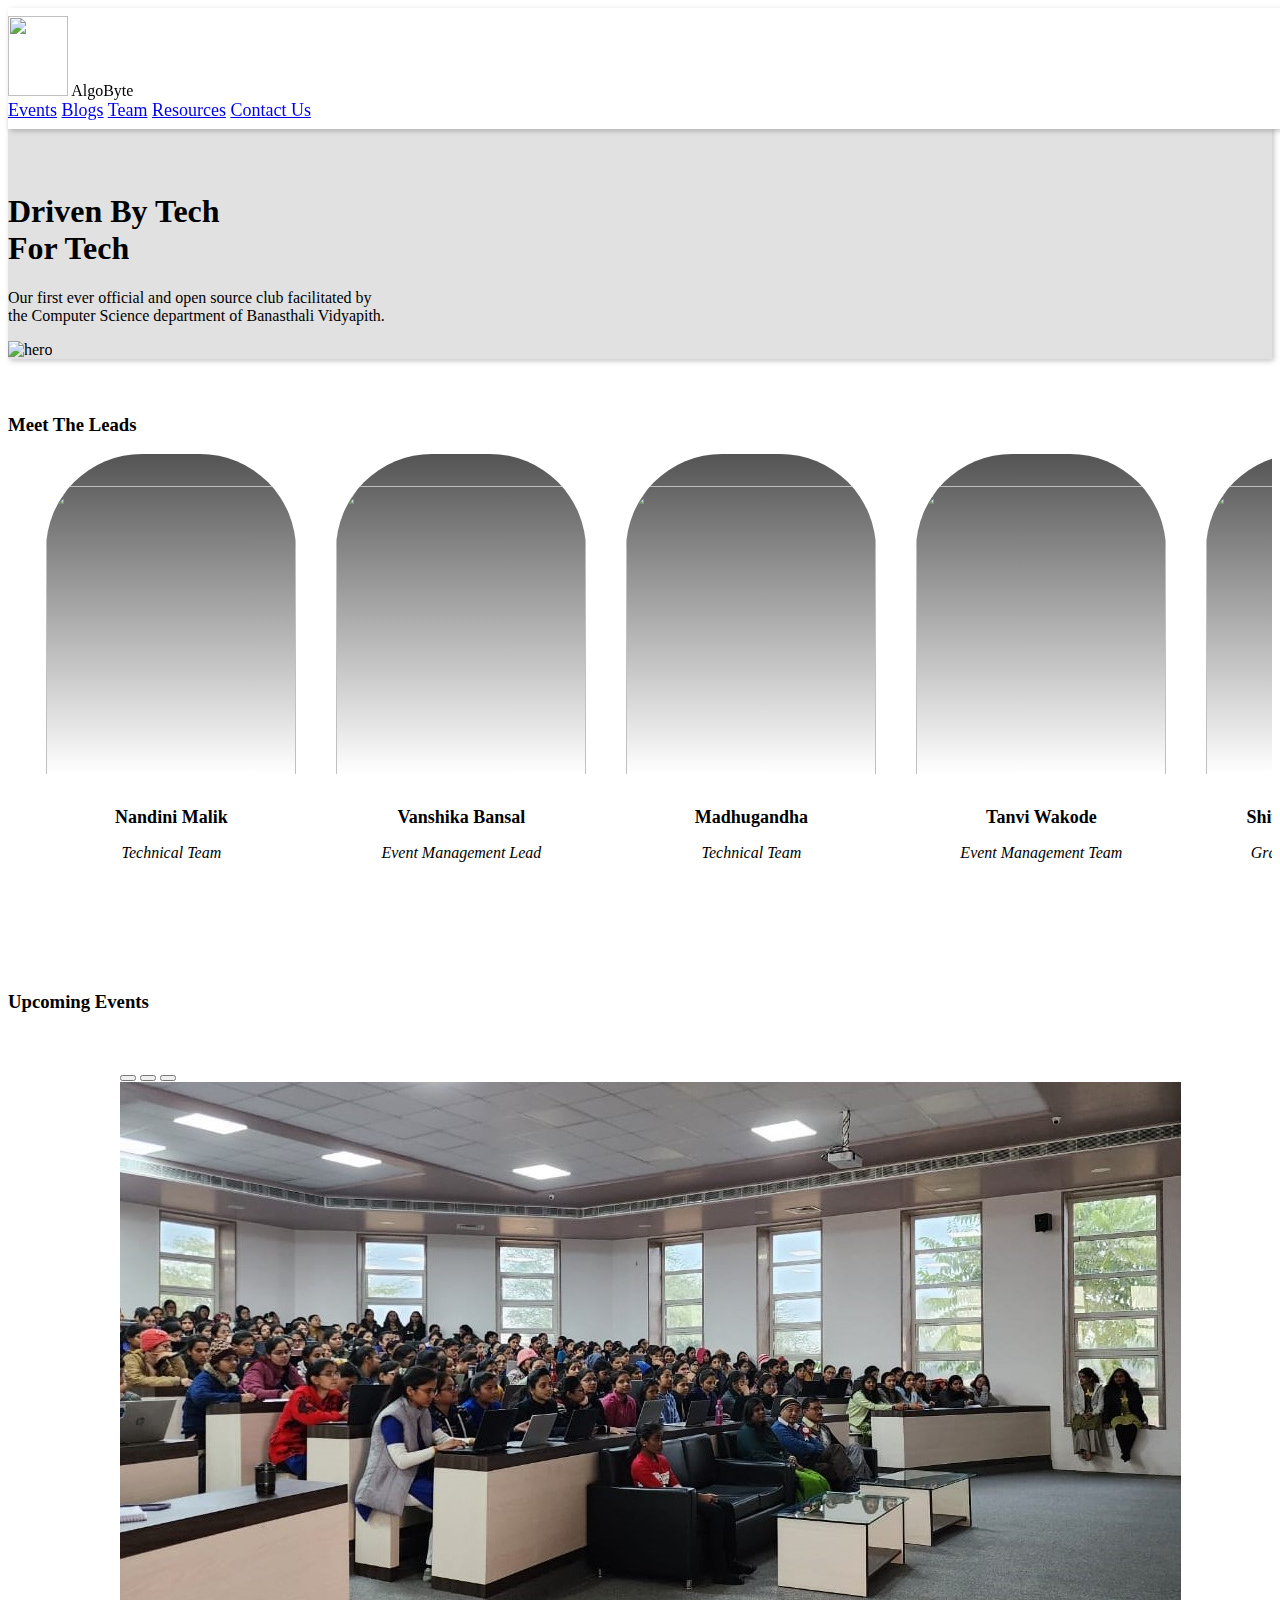
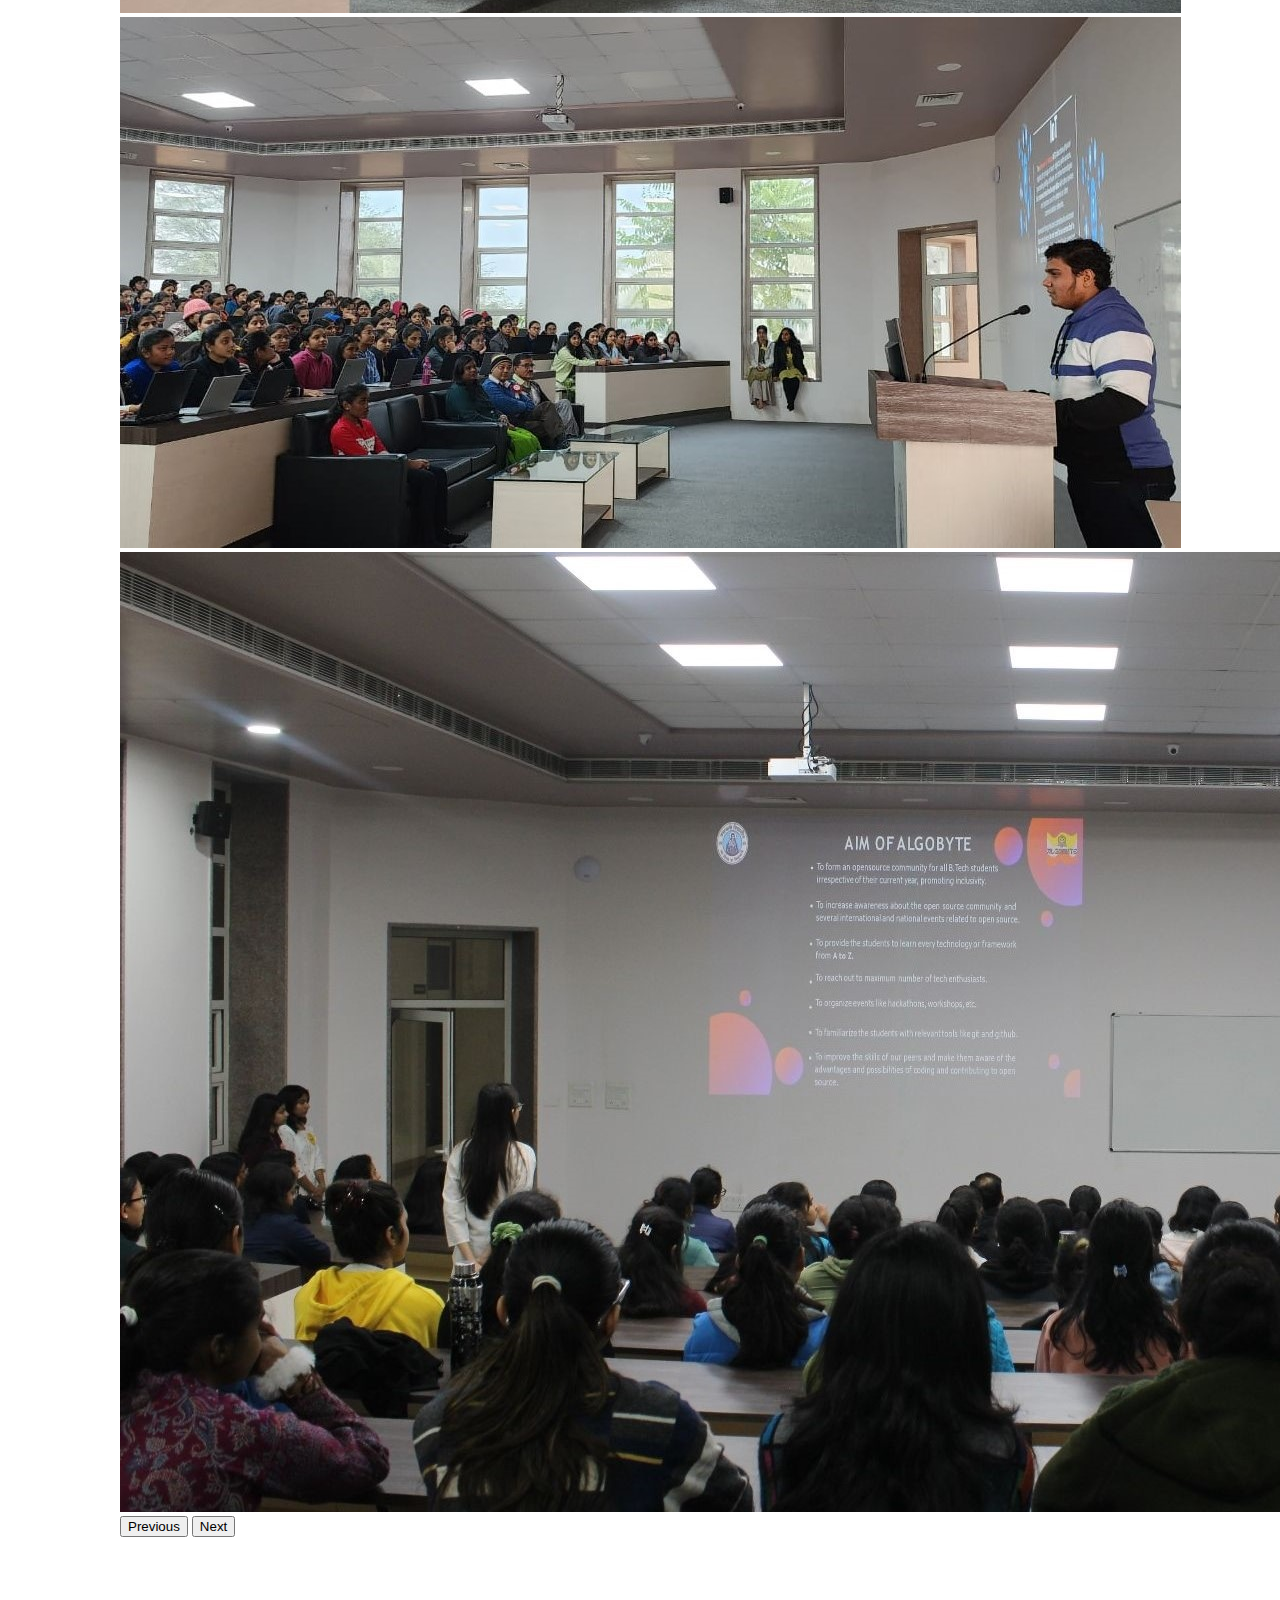
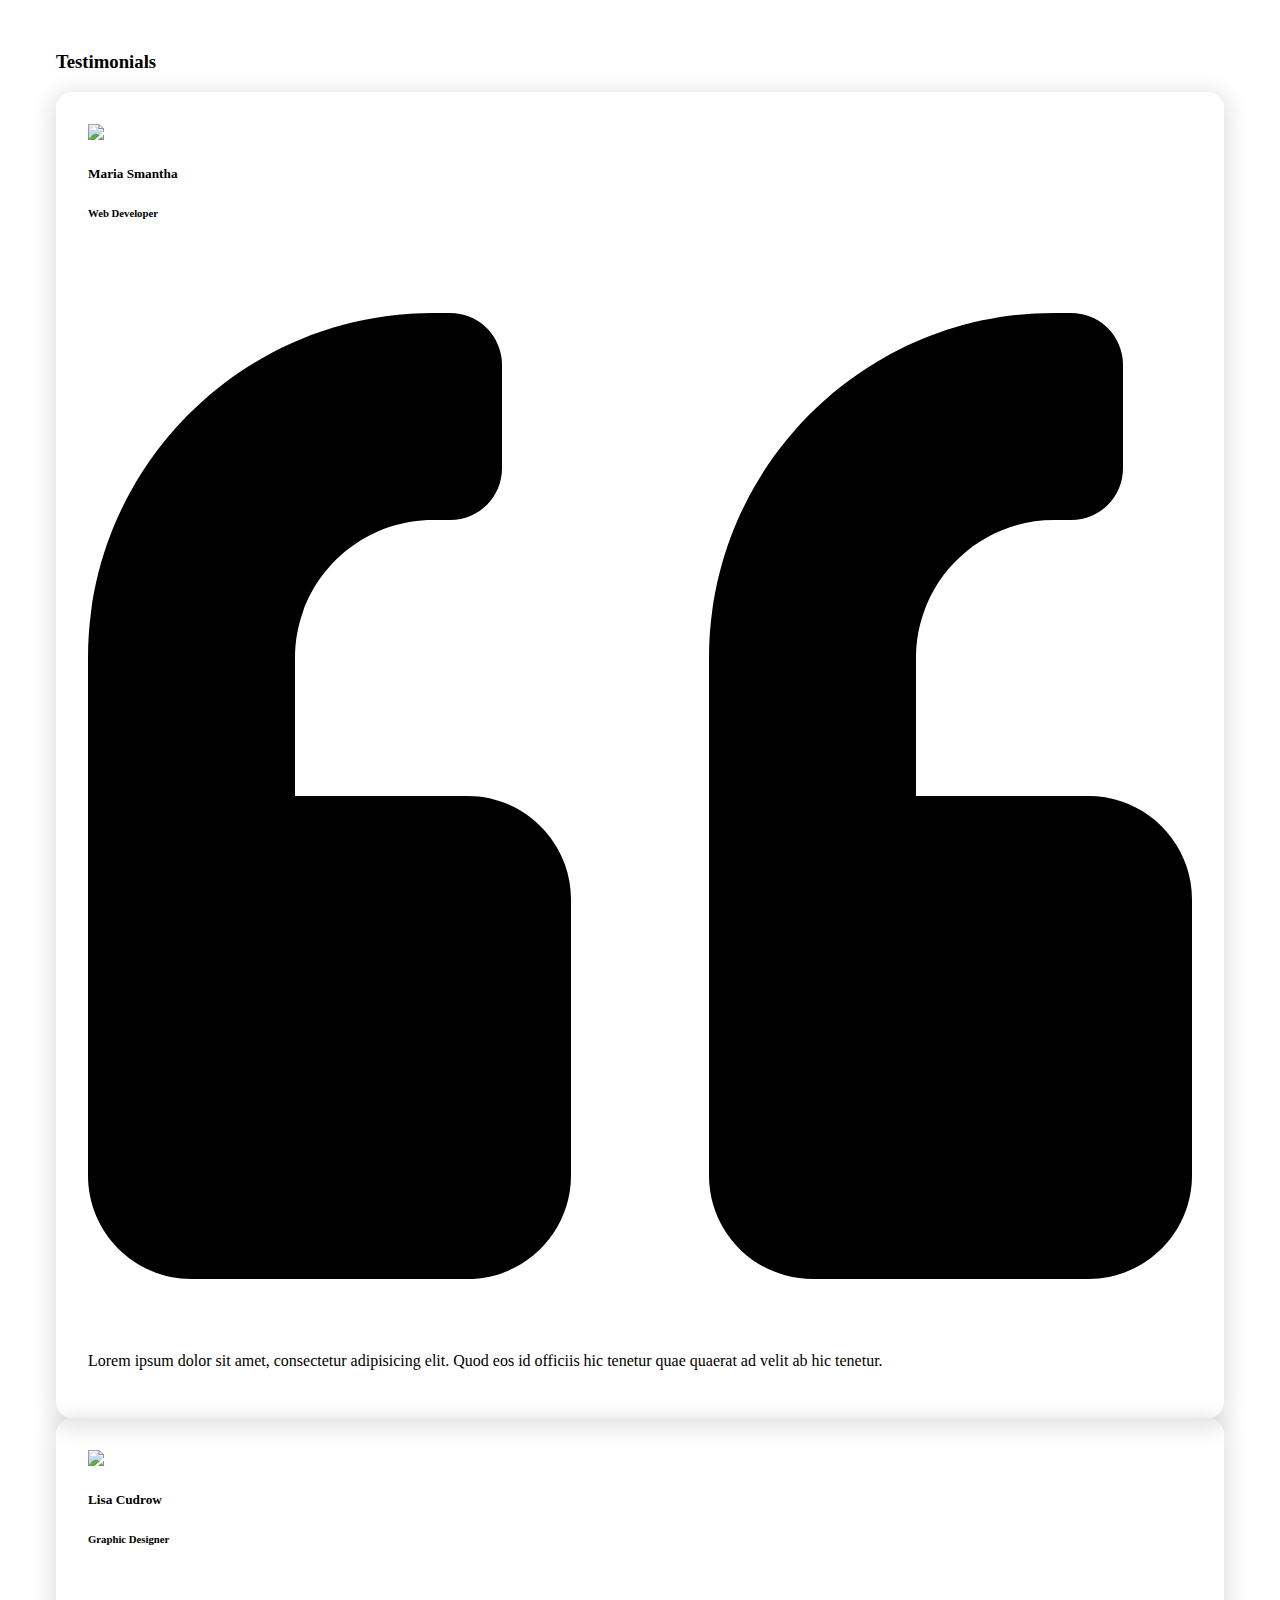
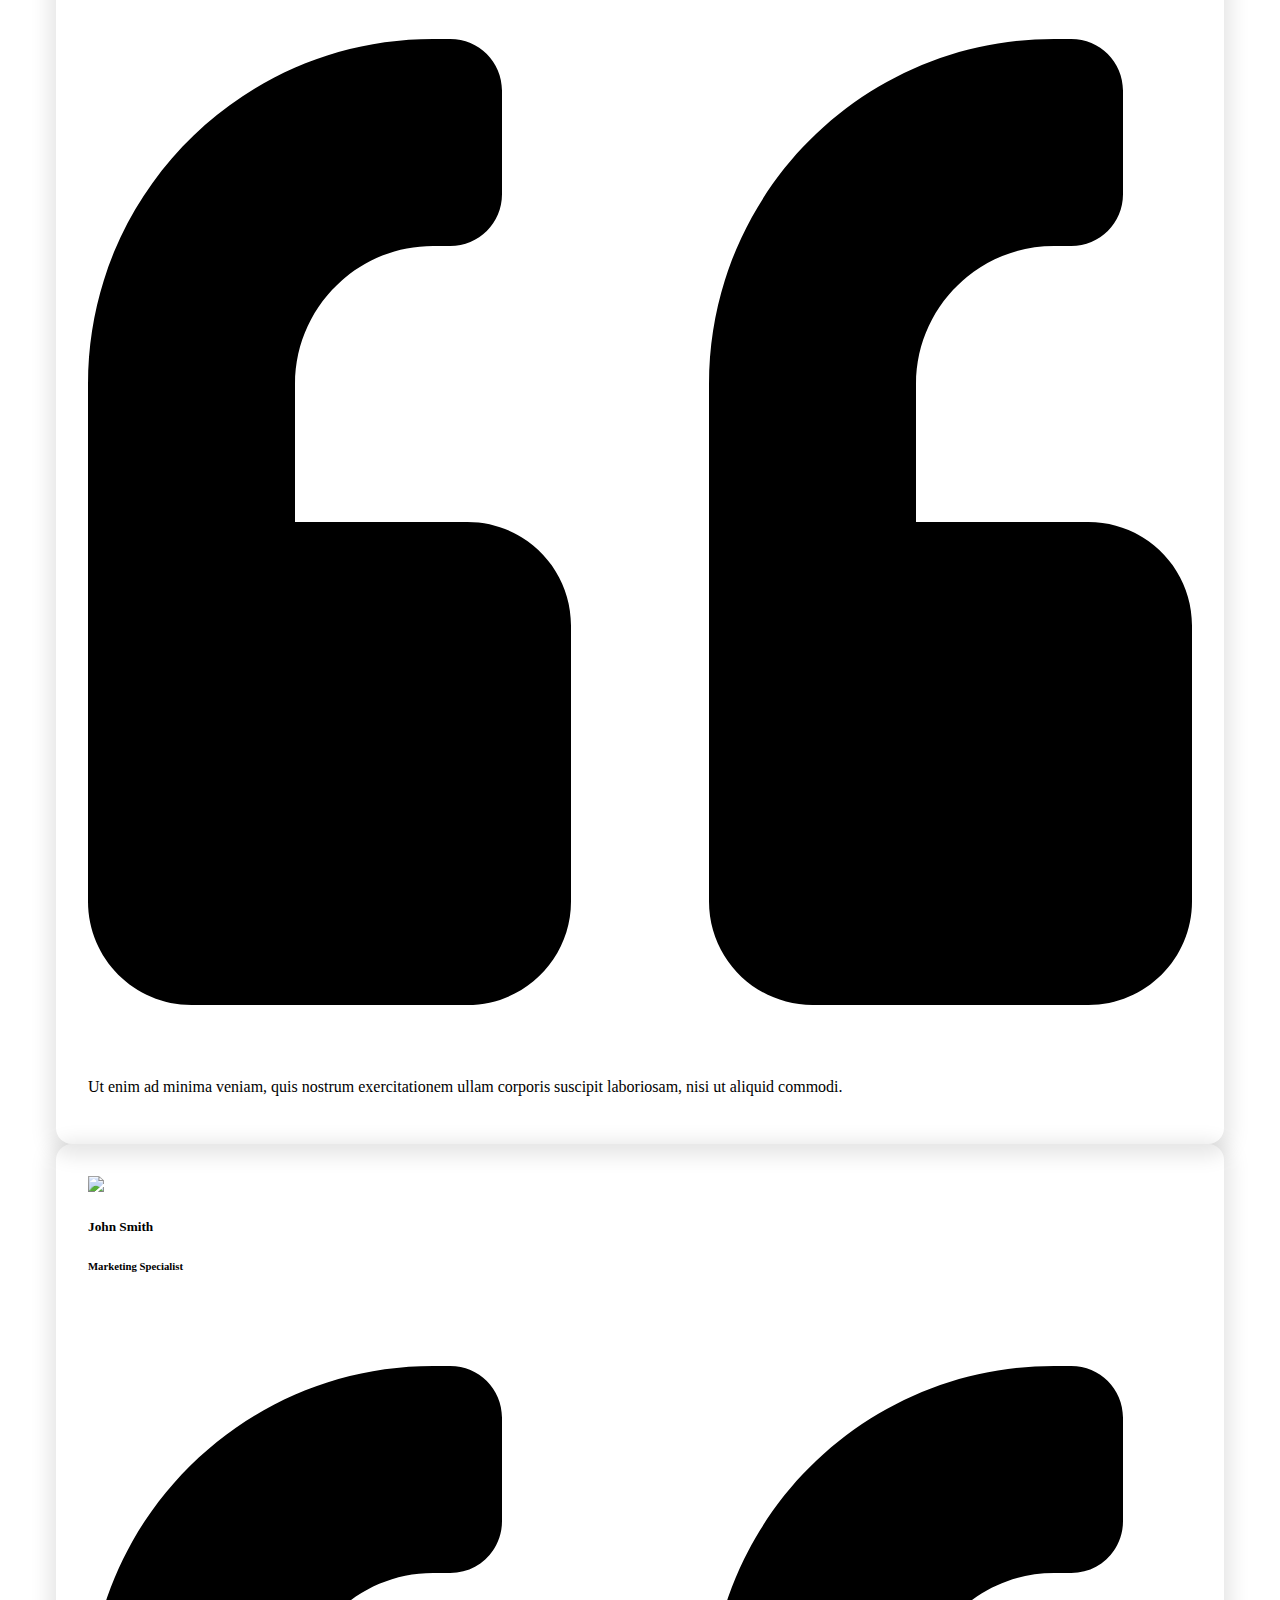
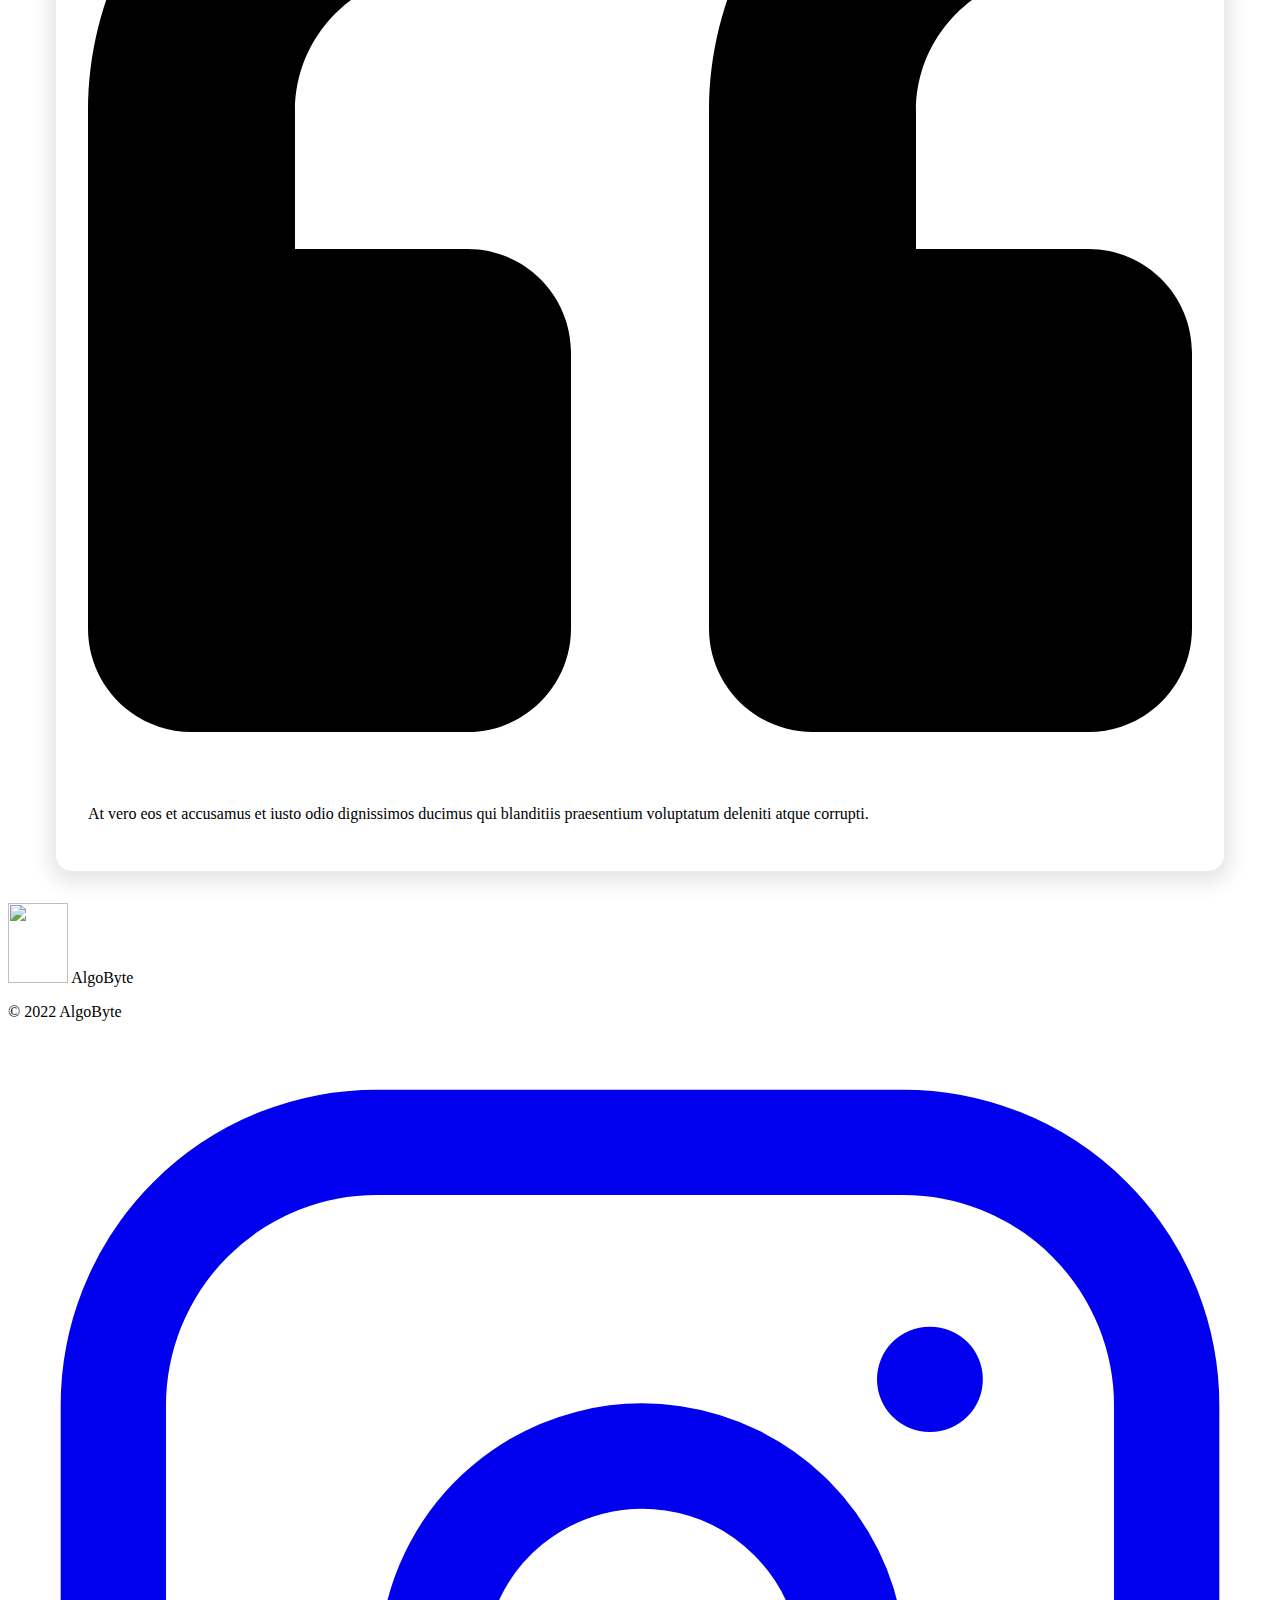
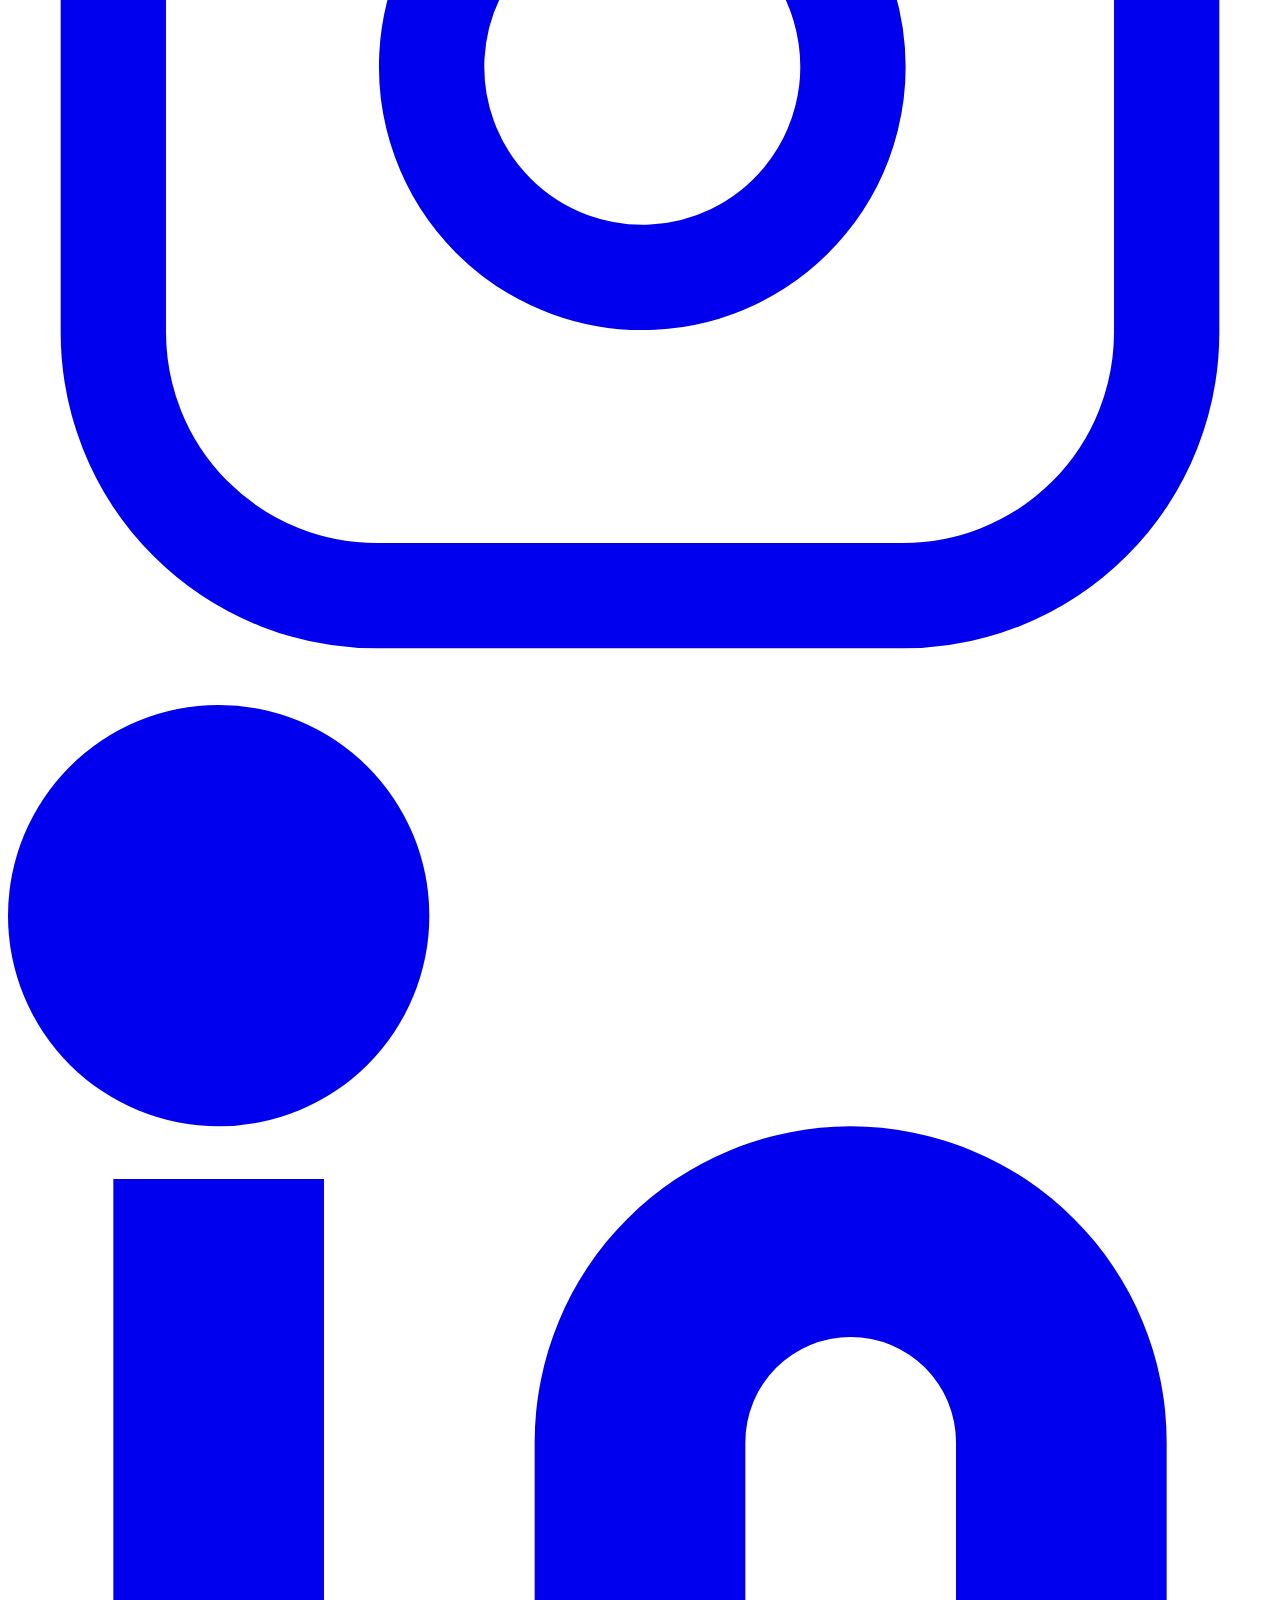
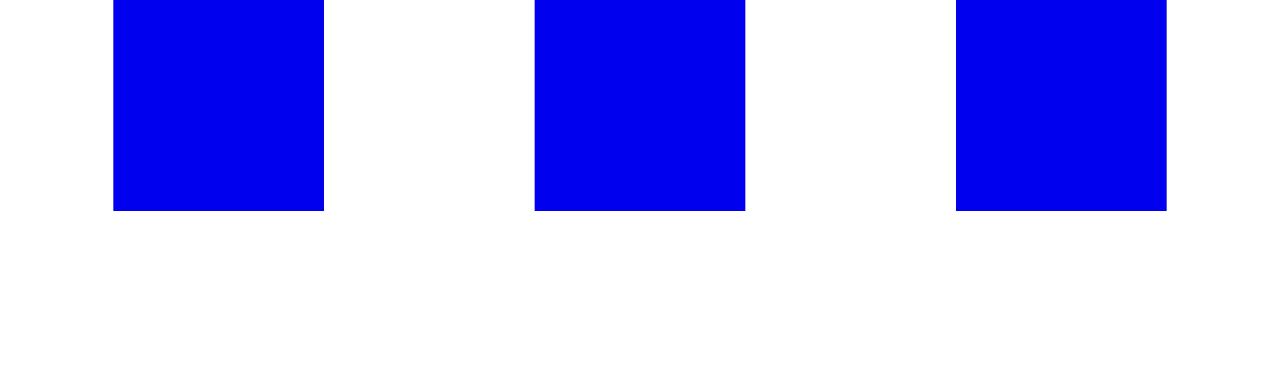
==== commit b14196ba: "added briefs of sessions" ====
--- a/pages/index.html
+++ b/pages/index.html
@@ -48,7 +48,9 @@
               <h1 class="title-font sm:text-4xl text-3xl mb-4 font-medium text-gray-900" style="user-select: auto; text-align: left;">Driven By Tech
                 <br class="hidden lg:inline-block" style="user-select: auto;">For Tech
               </h1>
-              <p class="mb-8 leading-relaxed" style="user-select: auto;">Lorem ipsum dolor sit amet consectetur adipisicing elit. Recusandae iusto nihil distinctio exercitationem temporibus odio dolor, quidem fugit qui voluptates cupiditate dicta, est vitae impedit.</p>
+              <p class="mb-8 leading-relaxed" style="user-select: auto;">
+              Our first ever official and open source club facilitated by <br> the Computer Science department of Banasthali Vidyapith.
+              </p>
               <!-- <div class="flex justify-center" style="user-select: auto;">
                 <button class="inline-flex text-white bg-indigo-500 border-0 py-2 px-6 focus:outline-none hover:bg-indigo-600 rounded text-lg" style="user-select: auto;">Button</button>
                 <button class="ml-4 inline-flex text-gray-700 bg-gray-100 border-0 py-2 px-6 focus:outline-none hover:bg-gray-200 rounded text-lg" style="user-select: auto;">Button</button>
